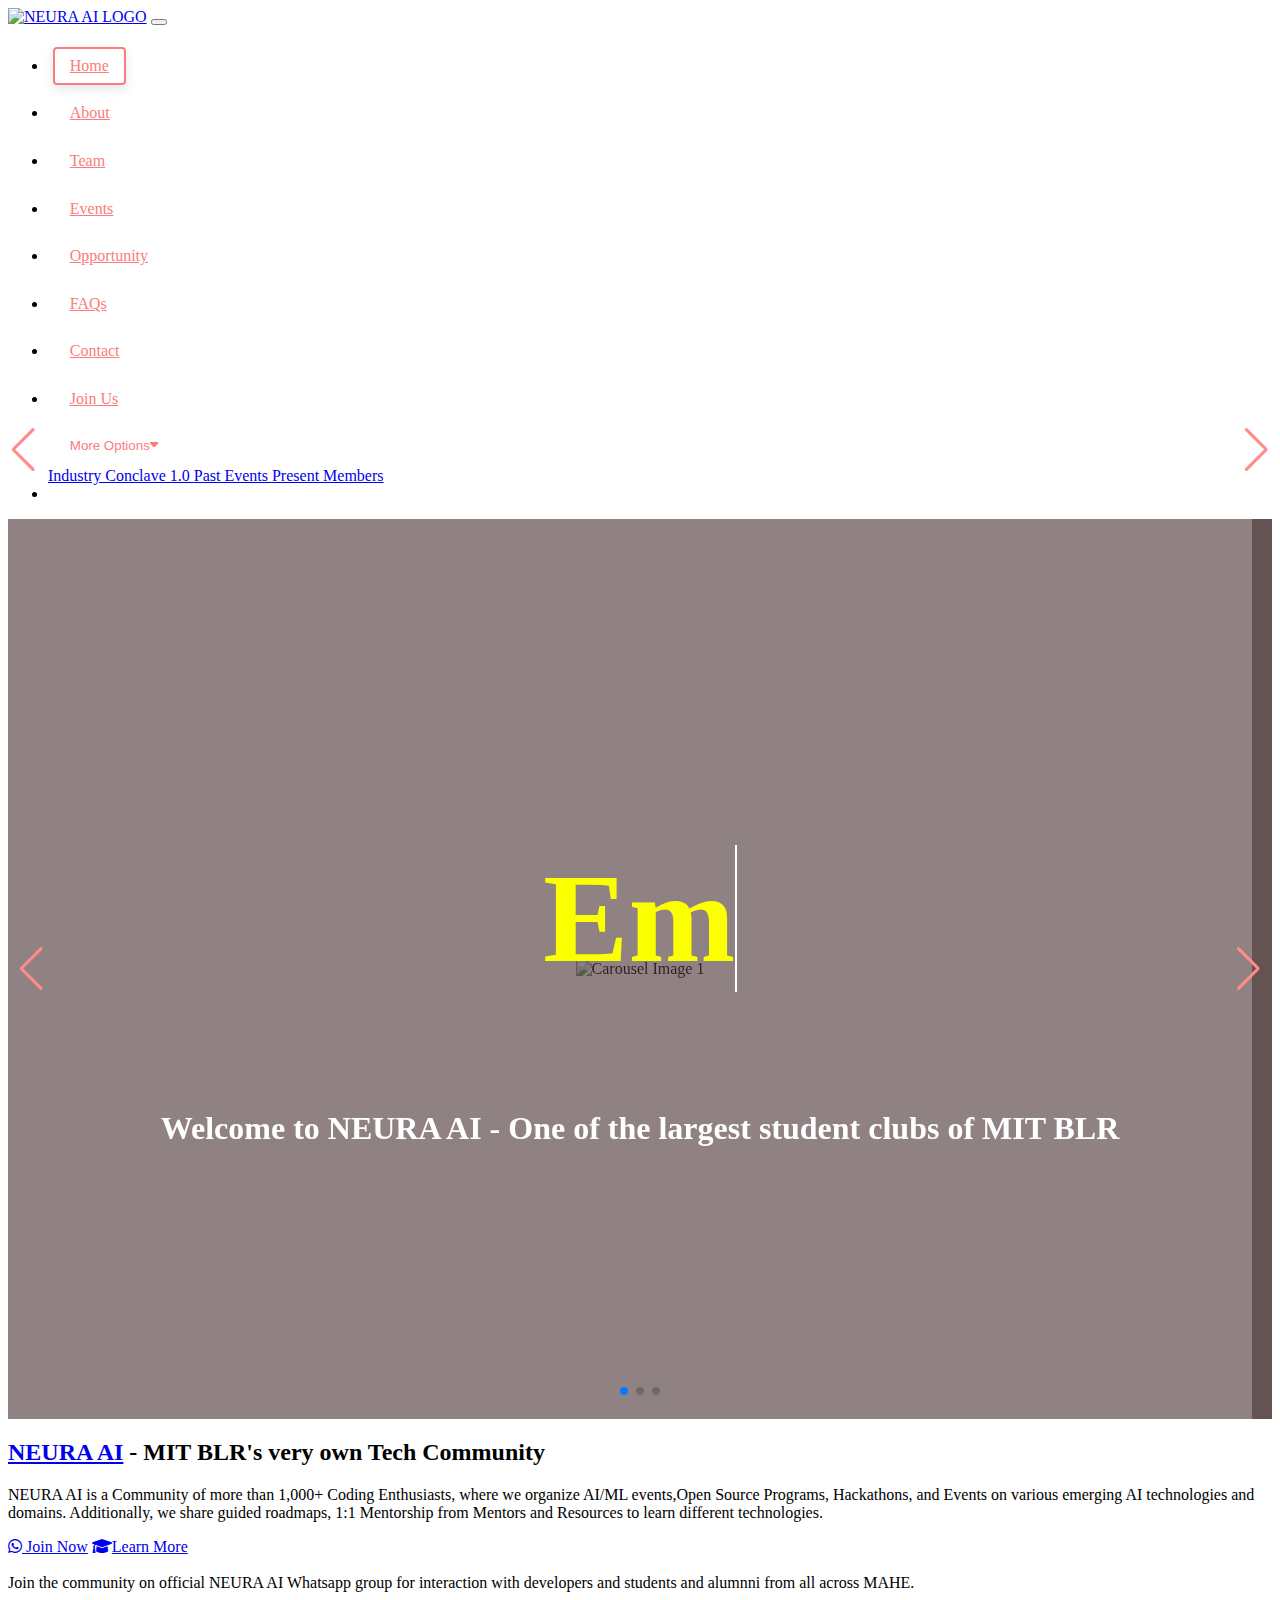
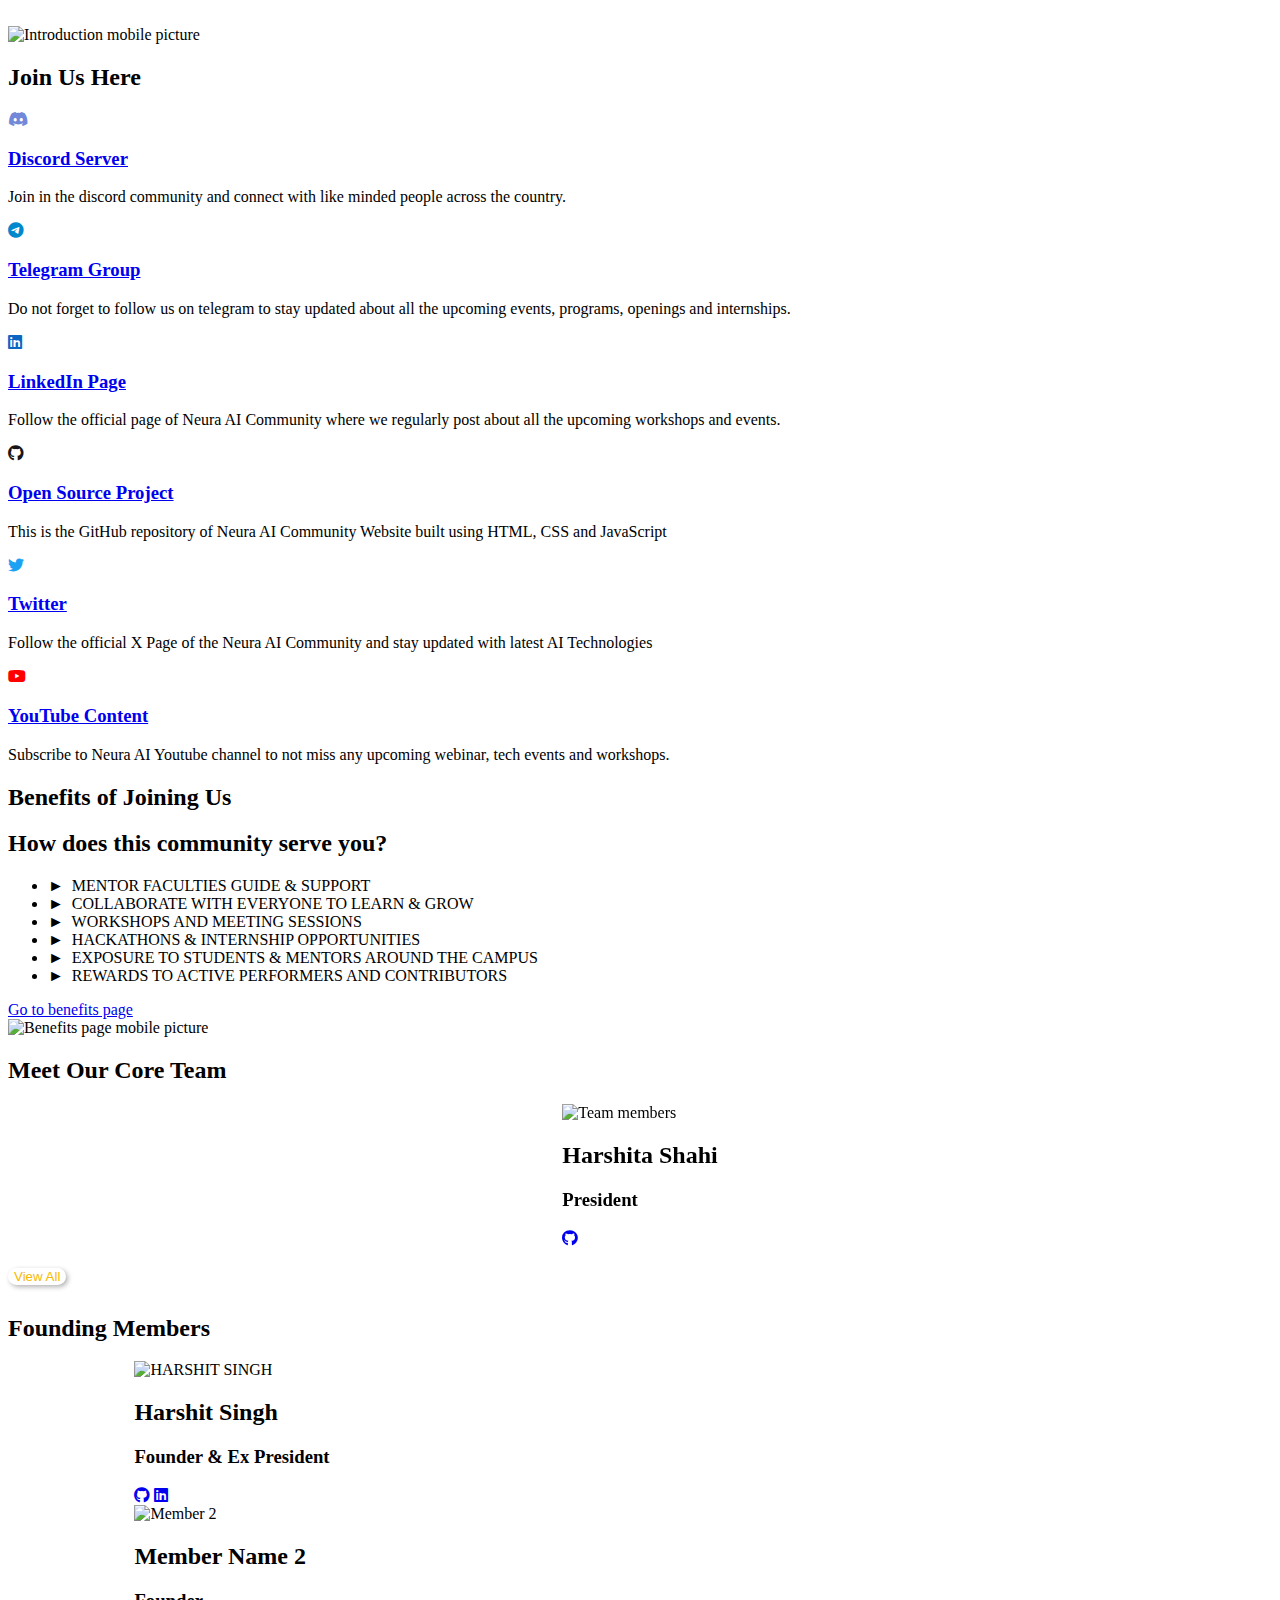
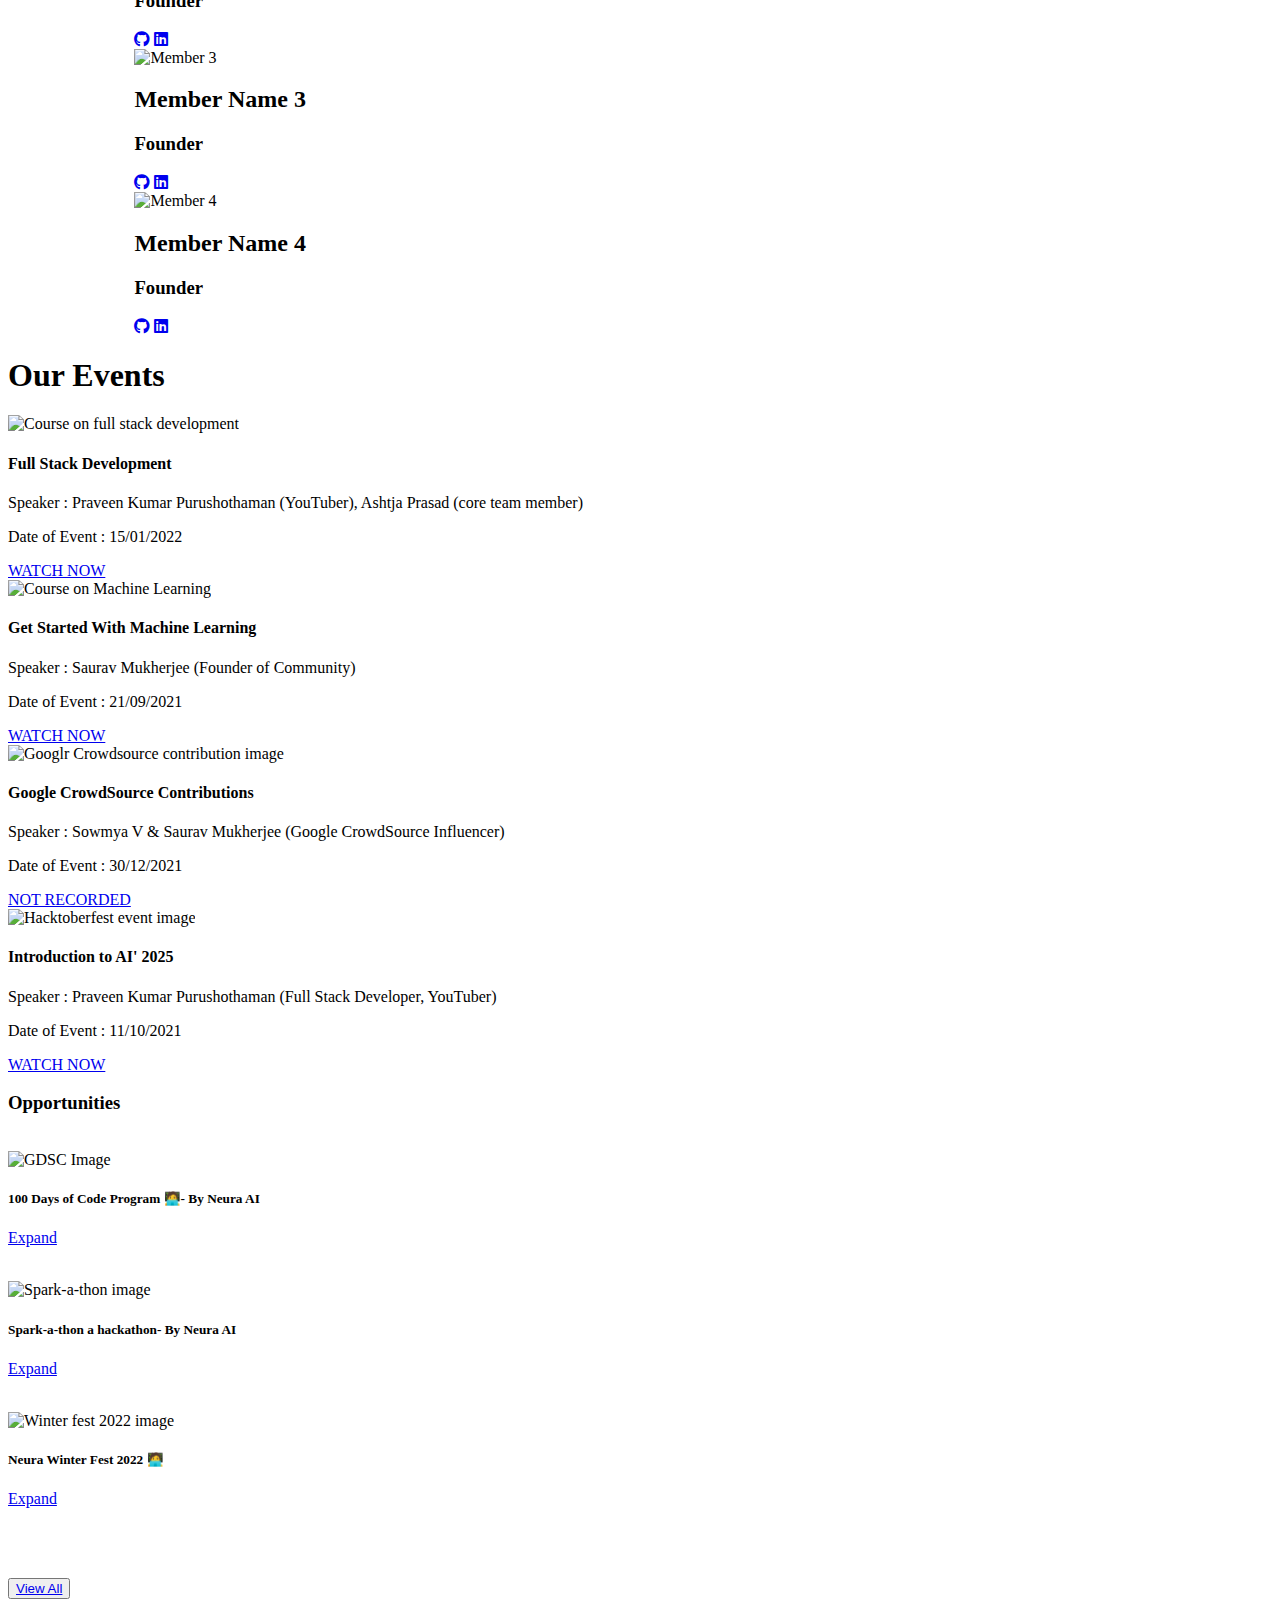
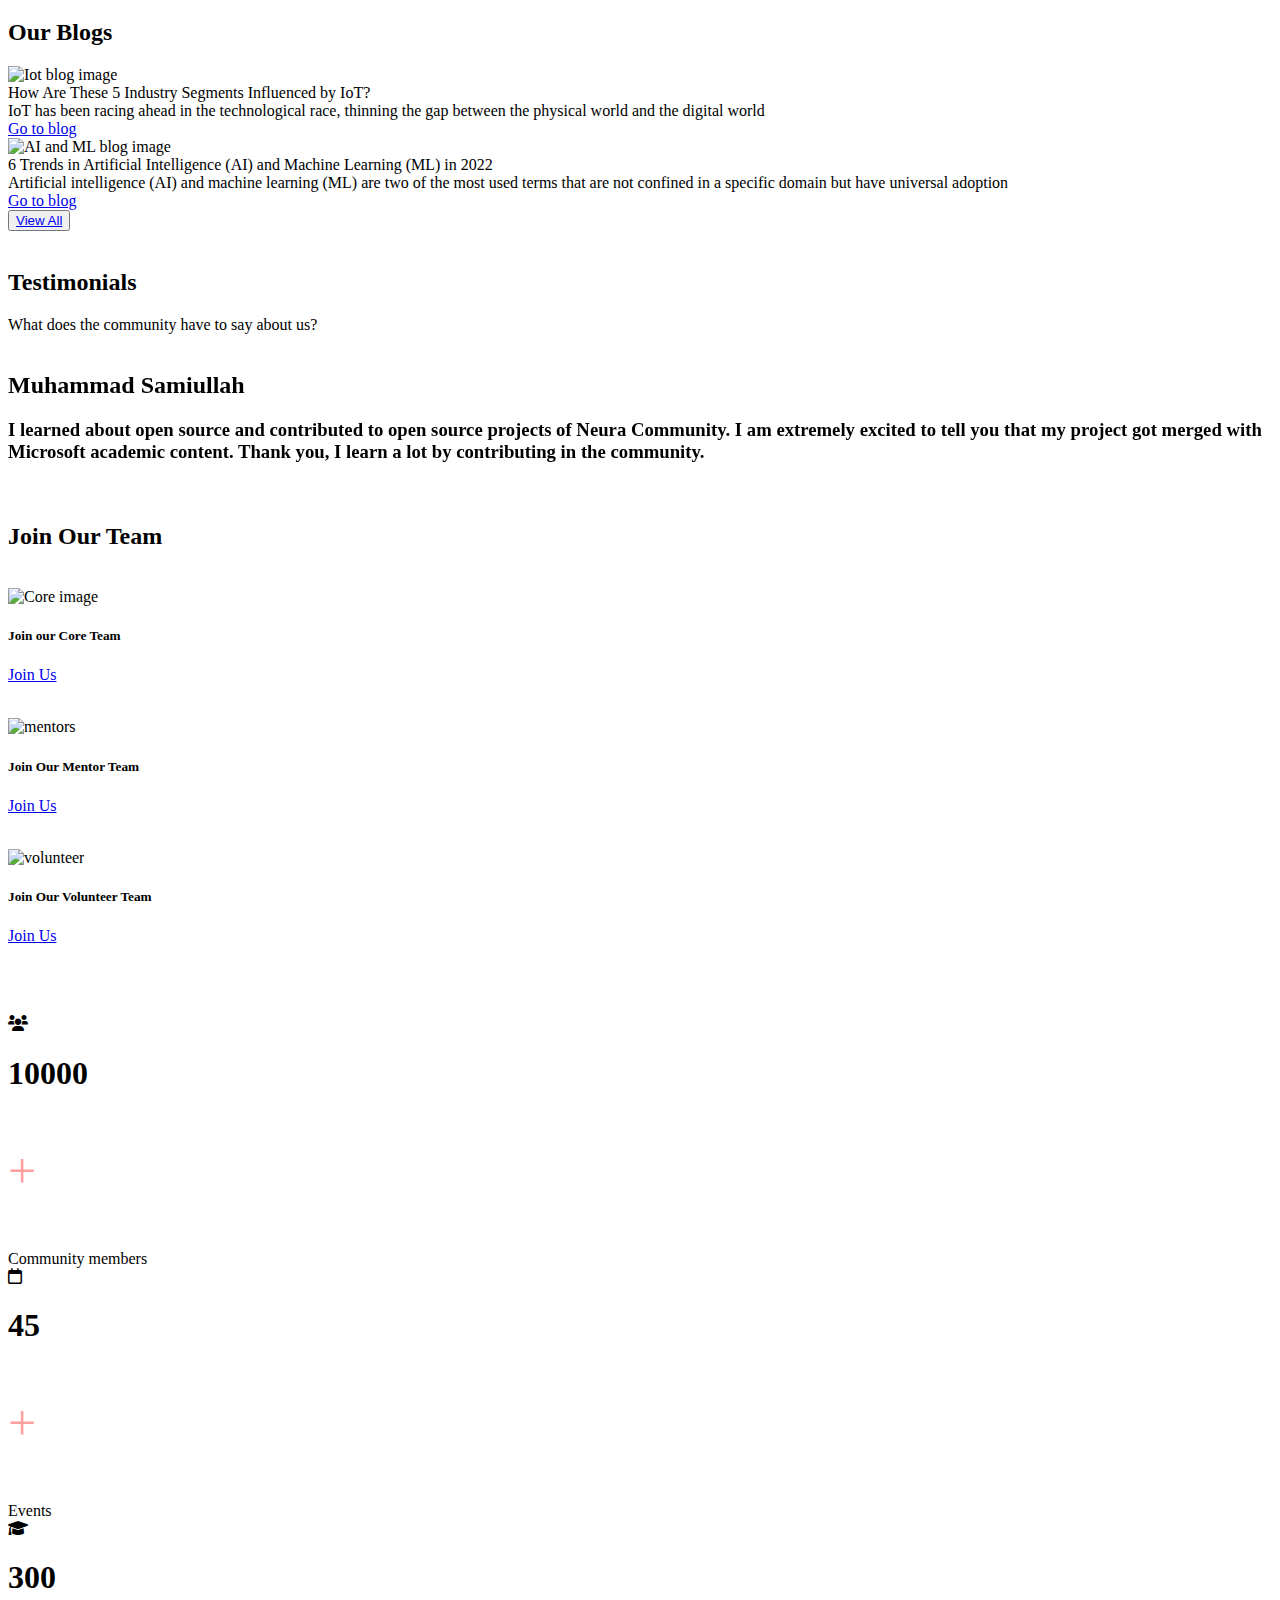
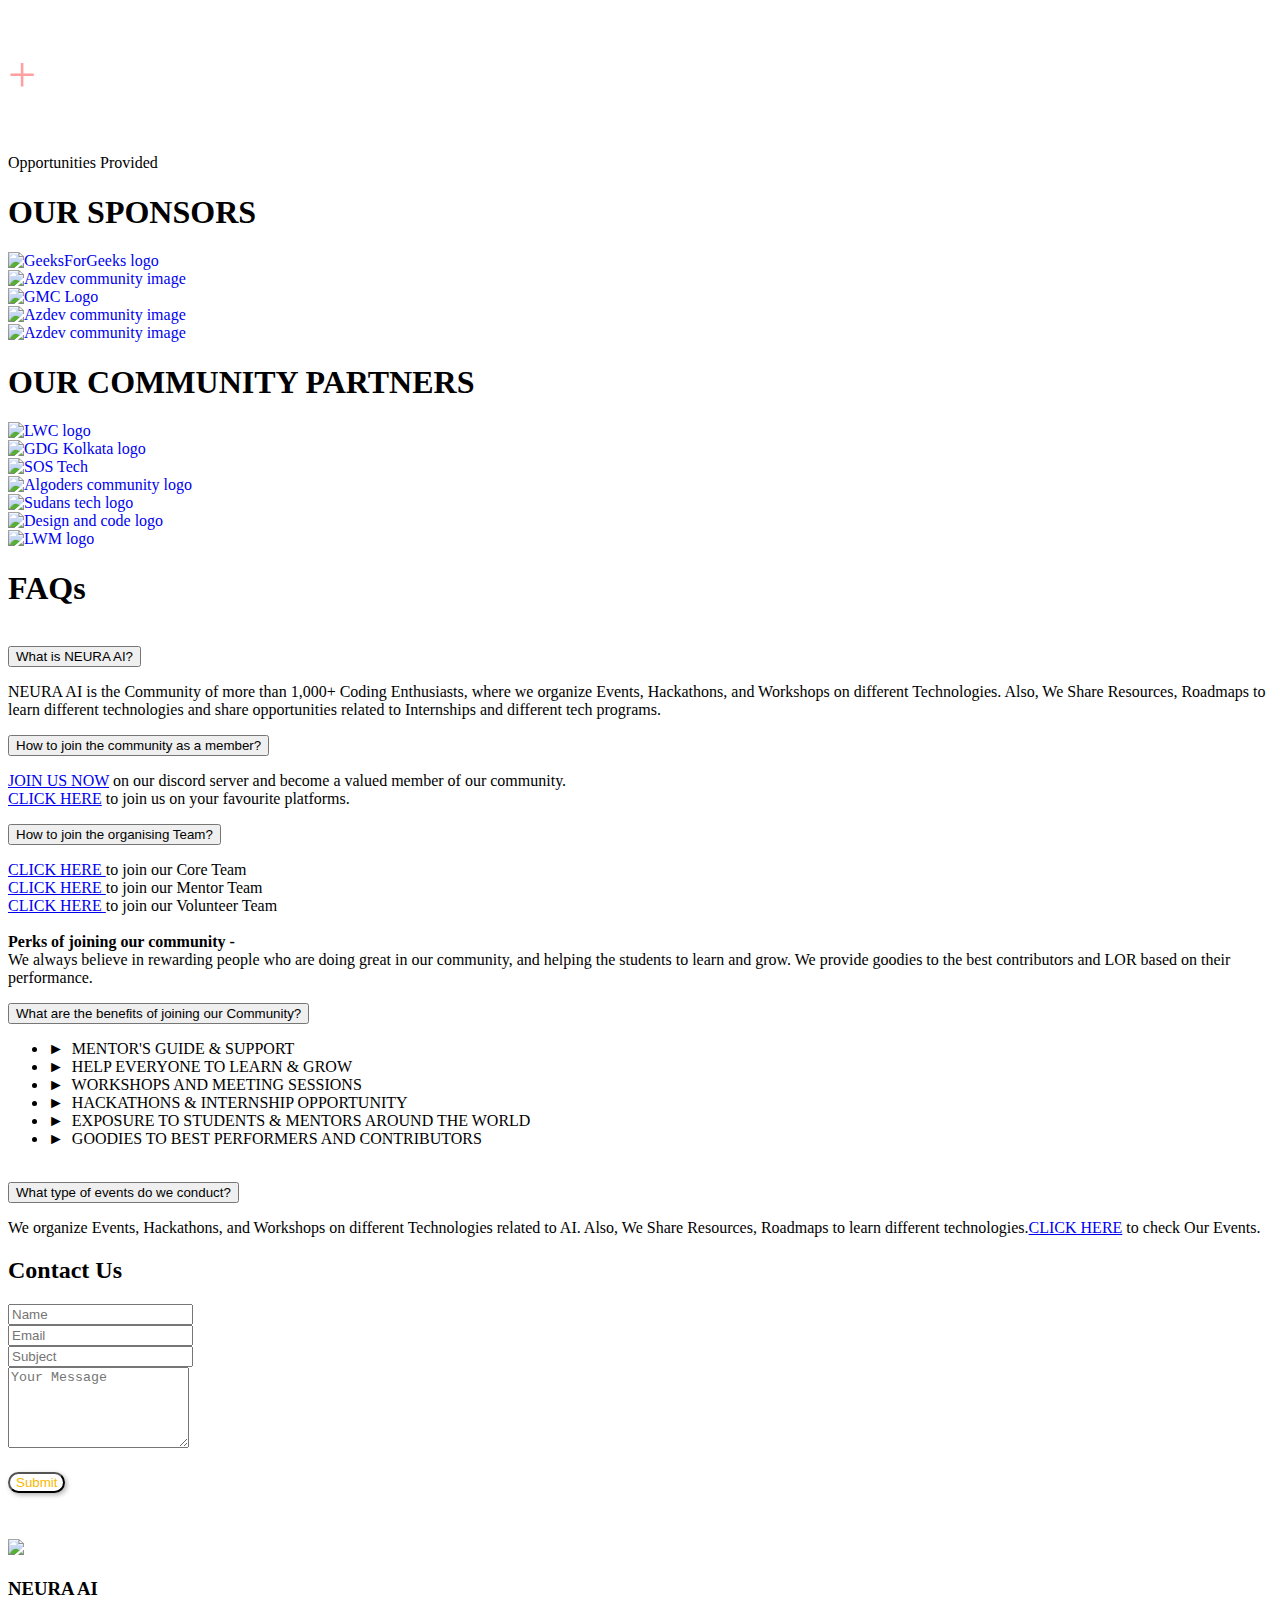
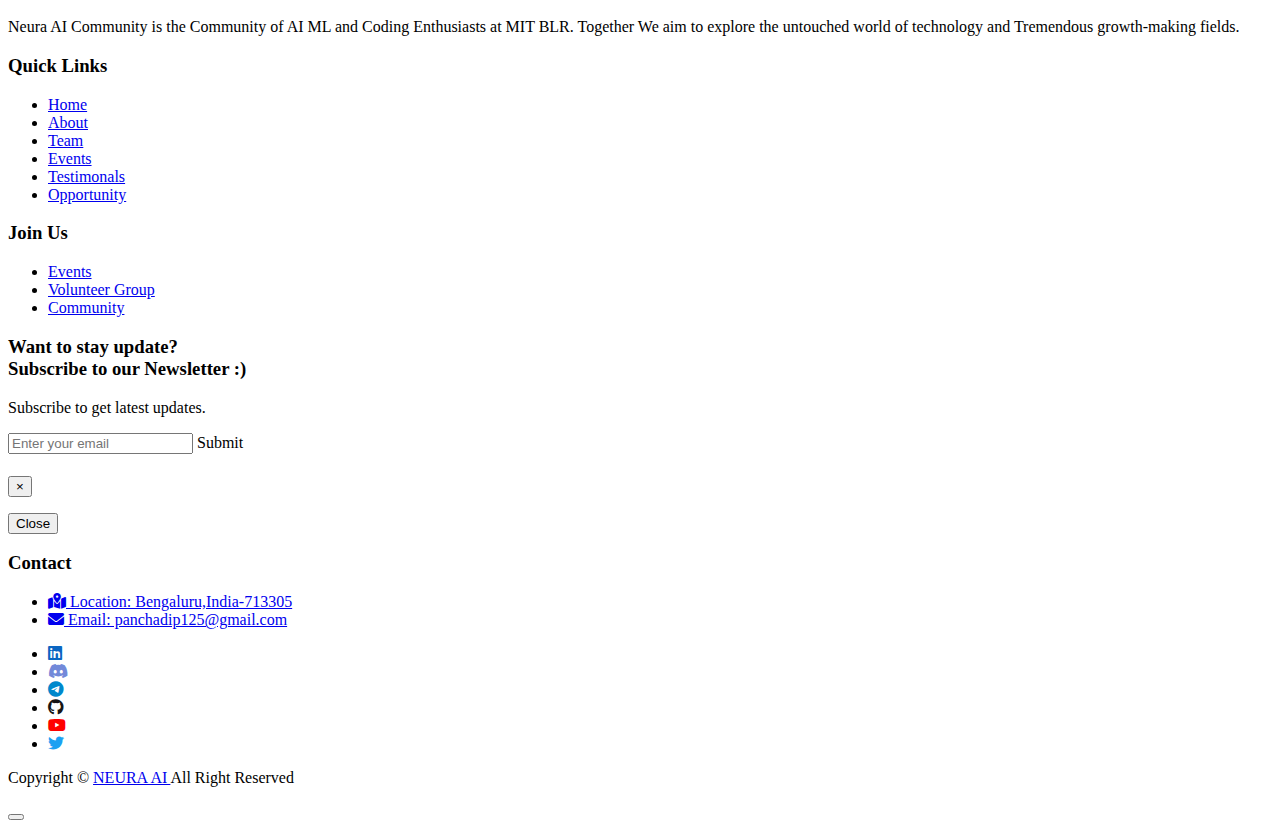
==== index.html @ 2a66fd79 "Added Contact Form" ====
<!DOCTYPE html>
<html lang="en">

<head>

	<!-- Font Awesome -->
	<link href="https://cdnjs.cloudflare.com/ajax/libs/font-awesome/6.0.0/css/all.min.css"
	rel="stylesheet"/>

	<!-- Google Fonts -->
	<link href="https://fonts.googleapis.com/css?family=Roboto:300,400,500,700&display=swap"
	rel="stylesheet"/>

	<!-- MDB -->
	<link href="https://cdnjs.cloudflare.com/ajax/libs/mdb-ui-kit/5.0.0/mdb.min.css"
	rel="stylesheet"/>

	<link rel="stylesheet" href="https://unpkg.com/swiper/swiper-bundle.min.css">
	
	<!-- MDB -->
	<!-- <script	type="text/javascript" 	src="https://cdnjs.cloudflare.com/ajax/libs/mdb-ui-kit/5.0.0/mdb.min.js" ></script> -->
	
	
	<title>NEURA AI - The official AI/ML Club of MIT BLR </title>
	
	<!-- Required meta tags -->
	<meta charset="utf-8">
	<meta name="viewport" content="width=device-width, initial-scale=1, shrink-to-fit=no">
	<meta name="title" content="NEURA AI Community">
    <meta name="description" content="NEURA AI Community is the Community of Coding,AI,ML, Deep Learning, Data Science and Development Enthusiasts .Join Us for Hackathons, Technical Events, Open Source, Internship Opportunities, and various upcoming opportunities to learn different technologies.">
    <meta name="keywords" content="NEURA Community,Hackathons,Technical Events,Open Source,Internship Opportunities  ">
    <meta name="robots" content="index, follow">
    <meta http-equiv="Content-Type" content="text/html; charset=utf-8">
    <meta name="language" content="English">

	<!-- Open Graph / Facebook -->
	<meta property="og:type" content="website">
	<meta property="og:url" content="/">
	<meta property="og:title" content="NEURA AI Community">
	<meta property="og:description" content="NEURA AI Club is the Community of Coding Enthusiasts Join Us for AI/ML Hackathons, Technical Events, Open Source, Internship Opportunities, and various upcoming opportunities to learn different technologies.">
        
	<!-- open graph image for all social media -->
	<meta property="og:image" itemprop="image" content="/">
	<meta property="og:image:width" content="800" />
	<meta property="og:image:height" content="420" />
	<!-- open graph image for all social media -->
	
	<!-- Twitter -->
	<meta property="twitter:card" content="summary_large_image">
	<meta property="twitter:url" content="https://codeincommunity.tech/">
	<meta property="twitter:title" content="CodeIN Community">
	<meta property="twitter:description" content="CodeIN Community is the Community of Coding Enthusiasts Join Us for Hackathons, Technical Events, Open Source, Internship Opportunities, and various upcoming opportunities to learn different technologies.">

	<!-- index style ghcss  -->
	<link rel="stylesheet" href="./CSS/index.css">
	<!-- Bootstrap CSS -->
	<link rel="stylesheet" href="assets/css/bootstrap.min.css">
	<!-- Icon -->
	<link rel="stylesheet" href="https://cdnjs.cloudflare.com/ajax/libs/font-awesome/6.0.0-beta2/css/all.min.css"
		integrity="sha512-YWzhKL2whUzgiheMoBFwW8CKV4qpHQAEuvilg9FAn5VJUDwKZZxkJNuGM4XkWuk94WCrrwslk8yWNGmY1EduTA=="
		crossorigin="anonymous" referrerpolicy="no-referrer" />
	<link rel="stylesheet" href="assets/fonts/line-icons.css">
	<link href="https://fonts.googleapis.com/icon?family=Material+Icons" rel="stylesheet">
	<!-- Owl carousel -->
	<link rel="stylesheet" href="assets/css/owl.carousel.min.css">
	<link rel="stylesheet" href="assets/css/owl.theme.css">

	<!--Swiper JS-->
	<link rel="stylesheet" href="https://unpkg.com/swiper@7/swiper-bundle.min.css" />
	<link rel="stylesheet" href="assets/css/swipper.css">
	<!-- Animate -->
	<link rel="stylesheet" href="assets/css/animate.css">
	<!-- animate-on-scroll -->
	<link href="https://unpkg.com/aos@2.3.1/dist/aos.css" rel="stylesheet">
	<!-- Main Style -->
	<link rel="stylesheet" href="assets/css/blog.css">
	<link rel="stylesheet" href="assets/css/oppurtunity.css">
	<link rel="stylesheet" href="assets/css/main.css">

	<!-- CONTACT-SECTION -->
	<link rel="stylesheet" href="/assets/css/contactSection.css">


	<!-- Responsive Style -->
	<link rel="stylesheet" href="assets/css/responsive.css">
	<link rel="shortcut icon" href="assets\img\NEURA_AI.png" type="image/x-png">

	<!-- darkmode css -->
	<link rel="stylesheet" href="./assets/css/darkmode.css">

	<!-- javascript for the fetching contributors form github api -->
	<script src="./JS/index.js" async defer></script>

	<!-- counter imports -->
	<script src="assets/js/jquery-min.js"></script>
	<script src="https://cdnjs.cloudflare.com/ajax/libs/waypoints/2.0.3/waypoints.min.js"></script>
	<script src="https://bfintal.github.io/Counter-Up/jquery.counterup.min.js"></script>
	<!-- counter imports end-->
	<!-- animate on scroll import -->
	<script src="https://unpkg.com/aos@2.3.1/dist/aos.js"></script>
	<!-- animate on scroll import end -->
	<style>
        .Cbtn {
           
            margin: 20px auto 10px;
        
            background-color: white;
            border-radius: 25px;
            color: #F7B801; /* Initial text color is white */
            transition: all 0.3s ease; /* Smooth transition for hover effects */
			
            text-align: center; /* Center align text */
			box-shadow: 2px 2px 5px rgba(0, 0, 0, 0.3); 
            cursor: pointer; /* Change cursor to pointer */
        }

        .Cbtn:hover {
            background-color:#F7B801;
            color: white; /* Text color changes to yellow on hover */
			border: 4px solid white; 
		
		    
			
        }
    </style>
	<style>
/* Enhanced nav button styles */
.navbar-nav .nav-link {
    border: 2px solid transparent;
    padding: 8px 15px !important;
    margin: 0 5px;
    border-radius: 4px;
    position: relative;
    transition: all 0.3s ease;
    overflow: hidden;
    background: transparent;
}

/* Border animation on hover */
.navbar-nav .nav-link:hover {
    border-color: var(--primary);
    transform: translateY(-2px);
    box-shadow: 0 4px 8px rgba(0,0,0,0.1);
}

/* Shine effect animation */
.navbar-nav .nav-link::before {
    content: '';
    position: absolute;
    top: 0;
    left: -100%;
    width: 100%;
    height: 100%;
    background: linear-gradient(
        120deg,
        transparent,
        rgba(255,255,255,0.3),
        transparent
    );
    transition: 0.5s;
}

.navbar-nav .nav-link:hover::before {
    left: 100%;
}

/* Active state */
.navbar-nav .nav-item.active .nav-link {
    border-color: var(--primary);
    background: rgba(255,255,255,0.1);
    box-shadow: 0 4px 12px rgba(0,0,0,0.1);
}

/* Smooth hover transition */
.navbar-nav .nav-link:hover {
    animation: pulse 1s infinite;
}

@keyframes pulse {
    0% { transform: scale(1); }
    50% { transform: scale(1.05); }
    100% { transform: scale(1); }
}
</style>
</head>

<body>

	<!-- Header Area wrapper Starts -->
	<header id="header-wrap">
		<!-- Navbar Start -->
		<nav class="navbar navbar-expand-md bg-white fixed-top scrolling-navbar">
			<div class="container nav_container">
				<!-- Brand and toggle get grouped for better mobile display -->
				<a href="index.html" class="navbar-brand"> <img src="assets\img\NEURA_AI.png"
						 alt="NEURA AI LOGO"></a>
				<button class="navbar-toggler" type="button" data-toggle="collapse" data-target="#navbarCollapse"
					aria-controls="navbarCollapse" aria-expanded="false" aria-label="Toggle navigation">
					<i class="lni-menu"></i>
				</button>
				<div class="collapse navbar-collapse" id="navbarCollapse">
					<ul class="navbar-nav mr-auto w-100 justify-content-end clearfix">
						<li class="nav-item active">
							<a class="nav-link" href="#hero-area">
								Home
							</a>
						</li>
						<li class="nav-item">
							<a class="nav-link" href="#about">
								About
							</a>
						</li>
						<li class="nav-item">
							<a class="nav-link" href="#testimonials">
								Team
							</a>
						</li>
						<li class="nav-item">
							<a class="nav-link" href="#events">
								Events
							</a>
						</li>
						
						<li class="nav-item">
							<a class="nav-link" href="#opportunity">
								Opportunity
							</a>
						</li>
						<!-- <li class="nav-item">
							<a class="nav-link" href="#blog">
								Blogs
							</a>
						</li> -->
						<!-- <li class="nav-item">
							<a class="nav-link" href="./giveaway.html">
								Projects 
							</a>
						</li> -->
						<li class="nav-item">
							<a class="nav-link" href="#FAQs">
								FAQs
							</a>
						</li>
						<li class="nav-item">
							<a class="nav-link" href="#contact">
								Contact
							</a>
						</li>
						<li class="nav-item">


							<a class="nav-link btn btn-outline-warning rounded px-3" id="joinus" href="https://codeincommunity.tech/#joinushere" style="background-color:none ;">


								Join Us
							</a>
						</li>

						<div class="dropdown nav-item">
							<button class="nav-link btn btn-outline-warning rounded px-3 dropbtn" id="moreDetails">More Options
							  <i class="fa fa-caret-down"></i>
							</button>
							<div class="dropdown-content">
									<a id="hacktoberfest" target="_blank" href="./hacktoberfest2022.html">
										Industry Conclave 1.0
									</a>
									<a id="hacktoberfest" target="_blank" href="./100daysofcode.html">
										Past Events
									</a>
									<a id="hacktoberfest" target="_blank" href="./giveaway.html">
										Present Members
									</a>
							</div>
						  </div>

						  
						<li class="nav-item">

						</li>
					</ul>
				</div>
			</div>
		</nav>
		<!-- Navbar End -->


<!-- Carousel Section -->
<div class="carousel">
	<div class="swiper mySwiper">
	  <div class="swiper-wrapper">
		<div class="swiper-slide">
		  <img src="assets/img/carousel-img-1.jpeg" class="img-fluid" alt="Carousel Image 1">
		  <div class="overlay">
			<h1 class="typewriter">Welcome to NEURA AI</h1>
			<p>Welcome to NEURA AI - One of the largest student clubs of MIT BLR</p>
		  </div>
		</div>
		
		<div class="swiper-slide">
		  <img src="assets/img/carousel-img-1.jpeg" class="img-fluid" alt="Carousel Image 2">
		  <div class="overlay">
			<h1 class="typewriter">Welcome to NEURA AI</h1>
			<p>Where Innovation meets Style and Creativity</p>
		  </div>
		</div>
  
		<div class="swiper-slide">
		  <img src="assets/img/carousel-img-3.JPG" class="img-fluid" alt="Carousel Image 3">
		  <div class="overlay">
			<h1 class="typewriter">Your one-stop destination for tech needs</h1>
			<p>NEURA AI - The habitat of tech wanderers</p>
		  </div>
		</div>
	  </div>
	  <div class="swiper-pagination"></div>
	  <div class="swiper-button-next"></div>
	  <div class="swiper-button-prev"></div>
	</div>
  </div>
  

  <style>
	.carousel {
	  width: 100%;
	  height: 100vh;
	  position: relative;
	  overflow: hidden;
	}
  
	.swiper {
	  width: 100%;
	  height: 100%;
	}
  
	.swiper-slide {
	  display: flex;
	  align-items: center;
	  justify-content: center;
	  background-size: cover;
	  background-position: center;
	  position: relative;
	}
  
	.swiper-slide p{
	  font-size: 2rem;
	  font-weight: bolder;
	}
  
	.overlay {
	  position: absolute;
	  background: rgba(75, 52, 52, 0.615);
	  width: 100%;
	  height: 100%;
	  display: flex;
	  flex-direction: column;
	  align-items: center;
	  justify-content: center;
	  color: white;
	  text-align: center;
	  padding: 20px;
	}
  
	.swiper-pagination {
	  bottom: 20px !important;
	}
  
	.swiper-button-next,
	.swiper-button-prev {
	  color: rgb(255, 139, 139);
	}
  
	.typewriter {
	  font-size: 8rem;
	  font-family:Poppins;
	  font-weight: bolder;
	  color: #fbff00;
	  text-align: center;
	  white-space: nowrap;
	  overflow: hidden;
	  border-right: 2px solid rgb(254, 91, 91);
	  animation: typing 8s steps(40, end), blink 1.75s step-end infinite;
	}
  
	@keyframes typing {
	  from {
		width: 0;
	  }
	  to {
		width: 100%;
	  }
	}
  
	@keyframes blink {
	  from,
	  to {
		border-color: transparent;
	  }
	  50% {
		border-color: white;
	  }
	}
  
	/* Media Query for Tablets (max-width: 768px) */
	@media (max-width: 768px) {
	  .typewriter {
		font-size: 3rem; /* Adjust font size for tablets */
	  }
  
	  .overlay p {
		font-size: 1rem; /* Adjust paragraph font size for tablets */
		padding: 0 10px; /* Add some padding for readability */
	  }
  
	  /* Adjust Image size for tablets */
	  .swiper-slide img {
		width: 100%;
		height: auto; /* Allow the image to scale properly */
		padding: 10px; /* Add padding around the image */
	  }
	}
  
	/* Media Query for Small Screens (max-width: 480px) */
	@media (max-width: 480px) {
	  .typewriter {
		font-size: 2rem; /* Further adjust font size for small screens */
	  }
  
	  .overlay p {
		font-size: 0.8rem; /* Adjust paragraph font size for small screens */
	  }
  
	  .swiper-button-next,
	  .swiper-button-prev {
		font-size: 1.5rem; /* Adjust navigation button size */
	  }
  
	  /* Adjust Image size for small screens */
	  .swiper-slide img {
		width: 100%;
		height: auto; /* Allow the image to scale properly */
		padding: 10px; /* Add padding around the image */
	  }
	}
  
  </style>
  

<script>
  // Initialize Swiper
  document.addEventListener('DOMContentLoaded', function () {
    const swiper = new Swiper('.mySwiper', {
      loop: true,
      pagination: {
        el: '.swiper-pagination',
        clickable: true,
      },
      navigation: {
        nextEl: '.swiper-button-next',
        prevEl: '.swiper-button-prev',
      },
    });

    // Typewriter Effect Functionality
    const typewriterText = ['Empowering Intelligence', 'Innovating the Future', 'NEURA AI'];
    const typewriterElements = document.querySelectorAll('.typewriter'); // All h1 elements with class 'typewriter'
    let typewriterIndex = 0;

    function typeEffect(text, element) {
      let charIndex = 0;
      element.textContent = ''; // Clear previous text

      // Show the typing cursor initially
      element.style.borderRight = '2px solid white';

      const interval = setInterval(() => {
        element.textContent += text.charAt(charIndex);
        charIndex++;

        if (charIndex === text.length) {
          clearInterval(interval); // Stop typing when done

          // Animate cursor opacity to hide
          element.style.opacity = '1';
          const opacityInterval = setInterval(() => {
            let opacity = parseFloat(element.style.opacity);
            opacity -= 0.1;
            element.style.opacity = opacity.toString();
            if (opacity <= 0) {
              clearInterval(opacityInterval);
              setTimeout(() => {
                // After the pause, show the cursor again and move to the next string
                element.style.borderRight = '2px solid white';
                element.style.opacity = '1'; // Reset opacity

                // Move to the next text after the brief pause
                setTimeout(() => {
                  typewriterIndex = (typewriterIndex + 1) % typewriterText.length;
                  typeEffect(typewriterText[typewriterIndex], element);
                }, 500); // Delay before starting the next text
              }, 500); // Delay before starting next text
            }
          }, 100); // Interval for opacity animation
        }
      }, 300); // Slower typing speed
    }

    // Apply the typing effect to all slides
    typewriterElements.forEach((element) => {
      typeEffect(typewriterText[typewriterIndex], element);
    });
  });
</script>




		<!-- Hero Area Start -->
		<div id="hero-area" class="hero-area-bg">
			<div class="container">
				<div class="row">
					<div class="col-lg-7 col-md-12 col-sm-12 col-xs-12">
						<div class="contents">

							<h2><span class="highlight"></span> <a rel="nofollow" href="#">NEURA AI</a> - MIT BLR's very own Tech Community</h2>

							<p>NEURA AI is a Community of more than 1,000+ Coding Enthusiasts,
								where we organize AI/ML events,Open Source Programs, Hackathons, and Events on various emerging AI technologies and domains.
								Additionally, we share guided roadmaps, 1:1 Mentorship from Mentors and Resources to learn different technologies.


							<div class="header-button" data-aos="fade-right" data-aos-duration="2000">

								<a href="https://event-webpage-neura2025.vercel.app/" target="_blank" class="btn btn-common">
									<i class="fa fa-brands fa-whatsapp"></i>
									Join

									Now</i></a>
								<a href="#about" class="btn btn-outline-warning btn-common video-popup">
									<i class=" fa fa-sharp fa-solid fa-graduation-cap"></i>Learn
									More</i></a>
							</div>


							<br>Join the community on official NEURA AI Whatsapp group for interaction with developers and students and alumnni from all across MAHE.


							</p>
							<br>

						</div>
					</div>
					<div class="col-lg-5 col-md-12 col-sm-12 col-xs-12">
						<div class="intro-img">
							<img class="img-fluid" src="assets/img/Marketing-pana.png" alt="Introduction mobile picture">
						</div>
					</div>
				</div>
			</div>
		</div>
		<!-- Hero Area End -->


	</header>
	<!-- Header Area wrapper End -->

	<!-- Services Section Start -->
	<section id="services" class="section-padding">
		<div class="container">
			<div class="section-header text-center" data-aos="fade-up" data-aos-duration="1500">
				<h2 class="section-title wow fadeInDown" data-wow-delay="0.3s">Join Us Here</h2>
				<div class="shape wow fadeInDown" data-wow-delay="0.3s"></div>
			</div>
			<div class="row">
				<!-- Services item -->
				<div class="col-md-6 col-lg-4 col-xs-12" data-aos="fade-up" data-aos-duration="1500" >
					<div class="services-item wow fadeInRight" data-wow-delay="0.3s">
						<div class="icon" >
							<a href="/" target="_blank">
								<i class="fab fa-discord" style="color:#7289d9;" onmouseover="this.style.color='white'" 
								onmouseout="this.style.color='#7289d9'"></i>
						</div>
						<div class="services-content">
							<h3><a href="/">Discord Server</a></h3>
							<p> Join in the discord community and connect with like minded people across the country.
							</p>
							</a>
						</div>
					</div>
				</div>
				<!-- Services item -->
				<div class="col-md-6 col-lg-4 col-xs-12" data-aos="fade-up" data-aos-duration="1500">
					<div class="services-item wow fadeInRight" data-wow-delay="0.6s">
						<div class="icon">
							<a href="/" target="_blank">
								<i class="fab fa-telegram " style="color:#0088cc;"  onmouseover="this.style.color='white'"
								onmouseout="this.style.color='#0088cc'"></i>
						</div>
						<div class="services-content">
							<h3><a href="/">Telegram Group</a></h3>
							<p> Do not forget to follow us on telegram to stay updated about all the upcoming events, programs, openings and internships.
					
							</p>
							</a>
						</div>
					</div>
				</div>
				<!-- Services item -->
				<div class="col-md-6 col-lg-4 col-xs-12" data-aos="fade-up" data-aos-duration="1500">
					<div class="services-item wow fadeInRight" data-wow-delay="0.9s">
						<div class="icon">
							<a href="https://www.linkedin.com/company/neura-ai/posts/?feedView=all" target="_blank">
								<i class="fab fa-linkedin" style="color: #0A66C2;"  onmouseover="this.style.color='white'"
								onmouseout="this.style.color='#0A66C2'"></i>
						</div>
						<div class="services-content">
							<h3><a href="https://www.linkedin.com/company/neura-ai/posts/?feedView=all">LinkedIn Page</a>
							</h3>
							<p> Follow the official page of Neura AI Community where we regularly post about all the upcoming
								workshops and
								events. </p>
							</a>
						</div>
					</div>
				</div>
				<!-- Services item -->
				<div class="col-md-6 col-lg-4 col-xs-12" data-aos="fade-up" data-aos-duration="1500">
					<div class="services-item wow fadeInRight" data-wow-delay="1.2s">
						<div class="icon">
							<a href="https://github.com/Panchadip-128" target="_blank">
								<i class="fab fa-github" style="color:#171515;"  onmouseover="this.style.color='white'"
								onmouseout="this.style.color='#171515'"></i>
						</div>
						<div class="services-content">
							<h3><a href="https://github.com/Panchadip-128">Open Source
									Project</a></h3>
							<p> This is the GitHub repository of Neura AI Community Website built using HTML,
								CSS and
								JavaScript </p>
							</a>
						</div>
					</div>
				</div>
				<!-- Services item -->
				<div class="col-md-6 col-lg-4 col-xs-12" data-aos="fade-up" data-aos-duration="1500">
					<div class="services-item wow fadeInRight" data-wow-delay="1.5s">
						<div class="icon">
							<a href="/" target="_blank">
								<i class="fab fa-twitter" style="color: #1DA1F2";  onmouseover="this.style.color='white'"
								onmouseout="this.style.color='#1DA1F2'"></i>
						</div>
						<div class="services-content">
							<h3><a href="/">Twitter</a></h3>
							<p> Follow the official X Page of the Neura AI Community and stay updated with latest AI Technologies
							</p>
							</a>
						</div>
					</div>
				</div>
				<!-- Services item -->
				<div class="col-md-6 col-lg-4 col-xs-12" data-aos="fade-up" data-aos-duration="1500">
					<div class="services-item wow fadeInRight" data-wow-delay="1.8s">
						<div class="icon">
							<a href="https://www.youtube.com/channel/UCjzAiV0IpFJ45UgnHnc_4ug" target="_blank">
								<i class="fab fa-youtube" style="color:#FF0000;"  onmouseover="this.style.color='white'"
								onmouseout="this.style.color='#FF0000'"></i>
						</div>
						<div class="services-content">
							<h3><a href="https://www.youtube.com/channel/UCjzAiV0IpFJ45UgnHnc_4ug">YouTube Content</a>
							</h3>
							<p> Subscribe to Neura AI Youtube channel to not miss any upcoming webinar, tech events and
								workshops. </p>
							</a>
						</div>
					</div>
				</div>
			</div>
		</div>
	</section>
	<!-- Services Section End -->

	<!-- About Section start -->
	<div id="about" class="about-area section-padding">
		<div class="section-header text-center" data-aos="fade-up" data-aos-duration="1500">
			<h2 class="section-title wow fadeInDown" data-wow-delay="0.3s">Benefits of Joining Us</h2>
			<div class="shape wow fadeInDown" data-wow-delay="0.3s"></div>
		</div>
		<div class="container">
			<div class="row">
				<div class="col-lg-6 col-md-12 col-xs-12 info">
					<div class="about-wrapper wow fadeInLeft" data-wow-delay="0.3s">
						<div>
							<div class="site-heading" data-aos="fade-left" data-aos-duration="1500">
								<h2 class="section-title com">How does this community serve you?</h2>
							</div>
							<div class="content" data-aos="fade-up" data-aos-duration="1500">
								<ul class="section-feature">
									<li>&#x25BA;&nbsp; MENTOR FACULTIES GUIDE & SUPPORT</li>
									<li>&#x25BA;&nbsp; COLLABORATE WITH EVERYONE TO LEARN & GROW</li>
									<li>&#x25BA;&nbsp; WORKSHOPS AND MEETING SESSIONS</li>
									<li>&#x25BA;&nbsp; HACKATHONS & INTERNSHIP OPPORTUNITIES</li>
									<li>&#x25BA;&nbsp; EXPOSURE TO STUDENTS & MENTORS AROUND THE CAMPUS</li>
									<li>&#x25BA;&nbsp; REWARDS TO ACTIVE PERFORMERS AND CONTRIBUTORS</li>
								</ul>

								<a href="./benefit.html" target="_blank" class="btn btn-common mt-3">Go to benefits
									page</a>
							</div>
						</div>
					</div>
				</div>
				<div class="col-lg-6 col-md-12 col-xs-12 wow fadeInRight" data-wow-delay="0.3s">
					<img class="img-fluid" src="assets/img/about/Social biography-amico.png" alt="Benefits page mobile picture">
				</div>
			</div>
		</div>
	</div>
	<!-- About Section End -->

	<!-- Testimonial Section Start -->
	<section id="testimonial" class="testimonial section-padding">

		<div class="section-header text-center" data-aos="fade-up" data-aos-duration="1500">
			<h2 class="h2w section-title wow fadeInDown" data-wow-delay="0.3s">Meet Our Core Team</h2>
			<div class="w shape wow fadeInDown" data-wow-delay="0.3s"></div>
		</div>
		<div class="container" data-aos="fade-up" data-aos-duration="1500">
			<div class="row justify-content-center">
				<div class="col-lg-12 col-md-12 col-sm-12 col-xs-12">
					<div id="testimonials">
						<div id="testimonials-slider">
							<div class="swiper">
								<div class="swiper-wrapper">

									
									<div class="swiper-slide">
										<div class="testimonial-item">
											<div class="img-thumb">
												<img src="./assets/img/team//" alt="Team members">
											</div>
											<div class="info">
												<h2 class="text_dark">Harshita Shahi
												</h2>
												<h3>President
												</h3>
											</div>

											<div class="media-icons">
												<a href="https://github.com/Panquesito7
                        " target="_blank"><i class="fab fa-github"></i></a>

											</div>

										</div>
									</div>


									<div class="swiper-slide">
										<div class="testimonial-item">
											<div class="img-thumb">
												<img src="./assets/img/team//" alt="Team members">
											</div>
											<div class="info">
												<h2 class="text_dark">Purvansh Jamwal</h2>
												<h3> Vice President</h3>
											</div>

											<div class="media-icons">
												<a href="https://github.com/Panchadip-128" target="_blank"><i
														class="fab fa-github"></i></a>
												<a href="https://www.linkedin.com/in/panchadip-bhattacharya-192388228/" target="_blank"><i
														class="fab fa-linkedin"></i></a>
											</div>

										</div>
									</div>

									<div class="swiper-slide">
										<div class="testimonial-item">
											<div class="img-thumb">
												<img src="/" alt="Team members">
											</div>
											<div class="info">
												<h2 class="text_dark">MEMBER NAME</h2>
												<h3>Tech Team
												</h3>
											</div>

											<div class="media-icons">

												<a href="https://github.com/Panchadip-128" target="_blank"><i class="fab fa-github"></i></a>
												<a href="https://www.linkedin.com/in/panchadip-bhattacharya-192388228/" target="_blank"><i class="fab fa-linkedin"></i></a>

											</div>

										</div>
									</div>



									<div class="swiper-slide">
										<div class="testimonial-item">
											<div class="img-thumb">
												<img src="./assets/img/team//" alt="Team members">
											</div>
											<div class="info">
												<h2 class="text_dark">Yasaswini Suryadevara</h2>
												<h3>Executive Secretary
												</h3>
											</div>

											<div class="media-icons">

												<a href="https://github.com/Panchadip-128" target="_blank"><i class="fab fa-github"></i></a>
												<a href="https://www.linkedin.com/in/panchadip-bhattacharya-192388228/" target="_blank"><i class="fab fa-linkedin"></i></a>

											</div>

										</div>
									</div>


									<div class="swiper-slide">
										<div class="testimonial-item">
											<div class="img-thumb">
												<img src="./assets/img/team//" alt="Team members">
											</div>
											<div class="info">
												<h2 class="text_dark">Tridib Jena

												</h2>
												<h3>General Secretary
												</h3>
											</div>

											<div class="media-icons">

												<a href="https://github.com/Panchadip-128" target="_blank"><i class="fab fa-github"></i></a>
												<a href="https://www.linkedin.com/in/panchadip-bhattacharya-192388228/" target="_blank"><i class="fab fa-linkedin"></i></a>
											</div>

										</div>
									</div>

									

									<div class="swiper-slide">
										<div class="testimonial-item">
											<div class="img-thumb">
												<img src="./assets/img/team//" alt="Team members">
											</div>
											<div class="info">
												<h2 class="text_dark">Adi Dubey</h2>
												<h3>Marketing Team
												</h3>
											</div>

											<div class="media-icons">

												<a href="https://github.com/Panchadip-128" target="_blank"><i class="fab fa-github"></i></a>
												<a href="https://www.linkedin.com/in/panchadip-bhattacharya-192388228/" target="_blank"><i class="fab fa-linkedin"></i></a>

											</div>

										</div>
									</div>



									<div class="swiper-slide">
										<div class="testimonial-item">
											<div class="img-thumb">
												<img src="./assets/img/team//" alt="Team members">
											</div>
											<div class="info">
												<h2 class="text_dark">Panchadip Bhattacharjee</h2>
												<h3>Tech Lead
												</h3>
											</div>

											<div class="media-icons">
												<a href="https://github.com/Panchadip-128" target="_blank"><i class="fab fa-github"></i></a>
												<a href="https://www.linkedin.com/in/panchadip-bhattacharya-192388228/" target="_blank"><i class="fab fa-linkedin"></i></a>

											</div>

										</div>
									</div>



									<div class="swiper-slide">
										<div class="testimonial-item">
											<div class="img-thumb">
												<img src="/" alt="Team members">
											</div>
											<div class="info">
												<h2 class="text_dark">MEMBER NAME</h2>
												<h3>Doubt Solver
												</h3>
											</div>

											<div class="media-icons">

												<a href="https://www.linkedin.com/in/riya-jaiswal-2060771b1" target="_blank"><i class="fab fa-linkedin"></i></a>

											</div>
										</div>
									</div>
									


									
									<div class="swiper-slide">
										<div class="testimonial-item">
											<div class="img-thumb">
												<img src="/" alt="Team members">
											</div>
											<div class="info">
												<h2 class="text_dark">Divyansh Pratap Singh </h2>
												<h3>Tech Team
												</h3>
											</div>

											<div class="media-icons">

												<a href="/" target="_blank"><i class="fab fa-linkedin"></i></a>

											</div>
										</div>
									</div>

									
									<div class="swiper-slide">
										<div class="testimonial-item">
											<div class="img-thumb">
												<img src="/" alt="Team members">
											</div>
											<div class="info">
												<h2 class="text_dark">MEMBER NAME</h2>
												<h3>Tech Team
												</h3>
											</div>

											<div class="media-icons">
												<a href="/" target="_blank"><i class="fab fa-linkedin"></i></a>

											</div>
										</div>
									</div>


									<div class="swiper-slide">
										<div class="testimonial-item">
											<div class="img-thumb">
												<img src="/" alt="Team members">
											</div>
											<div class="info">
												<h2 class="text_dark">MEMBER NAME</h2>
												<h3>TEAM MEMBER
												</h3>
											</div>

											<div class="media-icons">

												<a href="/" target="_blank"><i class="fab fa-linkedin"></i></a>

											</div>
										</div>
									</div>


									<div class="swiper-slide">
										<div class="testimonial-item">
											<div class="img-thumb">
												<img src="/" alt="Team members">
											</div>
											<div class="info">
												<h2 class="text_dark">MEMBER NAME</h2>
												<h3> Management Working Committee
												</h3>
											</div>

											<div class="media-icons">

												<a href="/" target="_blank"><i class="fab fa-linkedin"></i></a>

											</div>
										</div>
									</div>


									<div class="swiper-slide">
										<div class="testimonial-item">
											<div class="img-thumb">
												<img src="/" alt="Team members">
											</div>
											<div class="info">
												<h2 class="text_dark">MEMBER NAME</h2>
												<h3>Event Management 
												</h3>
											</div>

											<div class="media-icons">

												<a href="/" target="_blank"><i class="fab fa-linkedin"></i></a>

											</div>
										</div>
									</div>


									<div class="swiper-slide">
										<div class="testimonial-item">
											<div class="img-thumb">
												<img src="/" alt="Team members">
											</div>
											<div class="info">
												<h2 class="text_dark">MEMBER NAME</h2>
												<h3>Tech Team 
												</h3>
											</div>

											<div class="media-icons">

												<a href="/" target="_blank"><i class="fab fa-linkedin"></i></a>

											</div>
										</div>
									</div>


									<div class="swiper-slide">
										<div class="testimonial-item">
											<div class="img-thumb">
												<img src="/" alt="Team members">
											</div>
											<div class="info">
												<h2 class="text_dark">MEMBER NAME</h2>
												<h3>PR and Outreach Manager 
												</h3>
											</div>

											<div class="media-icons">

												<a href="/" target="_blank"><i class="fab fa-linkedin"></i></a>

											</div>
										</div>
									</div>


									<div class="swiper-slide">
										<div class="testimonial-item">
											<div class="img-thumb">
												<img src="/" alt="Team members">
											</div>
											<div class="info">
												<h2 class="text_dark">MEMBER NAME</h2>
												<h3>Graphic Designer
												</h3>
											</div>

											<div class="media-icons">

												<a href="/" target="_blank"><i class="fab fa-linkedin"></i></a>

											</div>
										</div>
									</div>

									<div class="swiper-slide">
										<div class="testimonial-item">
											<div class="img-thumb">
												<img src="/" alt="Team members">
											</div>
											<div class="info">
												<h2 class="text_dark"></h2>
												<h3>Graphic Team
												</h3>
											</div>

											<div class="media-icons">

												<a href="" target="_blank"><i class="fab fa-linkedin"></i></a>

											</div>
										</div>
									</div>



									<div class="swiper-slide">
										<div class="testimonial-item">
											<div class="img-thumb">
												<img src="/" alt="Team members">
											</div>
											<div class="info">
												<h2 class="text_dark">MEMBER NAME </h2>
												<h3>Community Manager 
												</h3>
											</div>

											<div class="media-icons">

												<a href="/" target="_blank"><i class="fab fa-linkedin"></i></a>

											</div>
										</div>
									</div>


									<div class="swiper-slide">
										<div class="testimonial-item">
											<div class="img-thumb">
												<img src="/" alt="Team members">
											</div>
											<div class="info">
												<h2 class="text_dark">MEMBER NAME</h2>
												<h3>Graphic Team 
												</h3>
											</div>

											<div class="media-icons">

												<a href="/" target="_blank"><i class="fab fa-linkedin"></i></a>

											</div>
										</div>
									</div>


									<div class="swiper-slide">
										<div class="testimonial-item">
											<div class="img-thumb">
												<img src="/" alt="Team members">
											</div>
											<div class="info">
												<h2 class="text_dark">MEMBER NAME </h2>
												<h3>Tech Team 
												</h3>
											</div>

											<div class="media-icons">

												<a href="https://www.linkedin.com/in/ain-248202192/" target="_blank"><i class="fab fa-linkedin"></i></a>

											</div>
										</div>
									</div>



									<div class="swiper-slide">
										<div class="testimonial-item">
											<div class="img-thumb">
												<img src="/" alt="Team members">
											</div>
											<div class="info">
												<h2 class="text_dark">MEMBER NAME</h2>
												<h3>Tech Team
												</h3>
											</div>

											<div class="media-icons">

												<a href="https://www.linkedin.com/in/the" target="_blank"><i class="fab fa-linkedin"></i></a>

											</div>
										</div>
									</div>



									<div class="swiper-slide">
										<div class="testimonial-item">
											<div class="img-thumb">
												<img src="/" alt="Team members">
											</div>
											<div class="info">
												<h2 class="text_dark">Bhavik Kothari</h2>
												<h3>Tech Team
												</h3>
											</div>

											<div class="media-icons">

												<a href="https://www.linkedin.com/in/Bhattacharjee" target="_blank"><i class="fab fa-linkedin"></i></a>

											</div>
										</div>
									</div>



									<div class="swiper-slide">
										<div class="testimonial-item">
											<div class="img-thumb">
												<img src="./assets/img/team/" alt="Team members">
											</div>
											<div class="info">
												<h2 class="text_dark">MEMBER NAME</h2>
												<h3>Content Creation Team
												</h3>
											</div>

											<div class="media-icons">

												<a href="https://www.linkedin.com/in/mananjainig" target="_blank"><i class="fab fa-linkedin"></i></a>

											</div>
										</div>
									</div>


									<div class="swiper-slide">
										<div class="testimonial-item">
											<div class="img-thumb">
												<img src="./assets/img/team/.jpg" alt="Team members">
											</div>
											<div class="info">
												<h2 class="text_dark">MEMBER NAME</h2>
												<h3>Event Management Team
												</h3>
											</div>

											<div class="media-icons">
												<a href="https://www.linkedin.com/in/" target="_blank"><i class="fab fa-linkedin"></i></a>

											</div>
										</div>
									</div>



									<div class="swiper-slide">
										<div class="testimonial-item">
											<div class="img-thumb">
												<img src="./assets/img/team/" alt="Team members">
											</div>
											<div class="info">
												<h2 class="text_dark">MEMBER NAME</h2>
												<h3>Commuinty Manager
												</h3>
											</div>

											<div class="media-icons">

												<a href="https://www.linkedin.com/in/" target="_blank"><i class="fab fa-linkedin"></i></a>

											</div>
										</div>
									</div>



									<div class="swiper-slide">
										<div class="testimonial-item">
											<div class="img-thumb">
												<img src="./assets/img/team/" alt="Team members">
											</div>
											<div class="info">
												<h2 class="text_dark">MEMBER NAME</h2>
												<h3>Social Media Team
												</h3>
											</div>

											<div class="media-icons">

												<a href="https://www.linkedin.com/in/" target="_blank"><i class="fab fa-linkedin"></i></a>

											</div>
										</div>
									</div>




									<div class="swiper-slide">
										<div class="testimonial-item">
											<div class="img-thumb">
												<img src="./assets/img/team/" alt="Team members">
											</div>
											<div class="info">
												<h2 class="text_dark">MEMBER NAME</h2>
												<h3>Tech Team
												</h3>
											</div>

											<div class="media-icons">

												<a href="https://www.linkedin.com/in/" target="_blank"><i class="fab fa-linkedin"></i></a>

											</div>
										</div>
									</div>



									<div class="swiper-slide">
										<div class="testimonial-item">
											<div class="img-thumb">
												<img src="./assets/img/team/pfp" alt="Team members">
											</div>
											<div class="info">
												<h2 class="text_dark">MEMBER NAME</h2>
												<h3>MEMBER TEAM MEDIA
												</h3>
											</div>

											<div class="media-icons">

												<a href="https://www.linkedin.com/in/" target="_blank"><i class="fab fa-linkedin"></i></a>
											</div>
										</div>
									</div>



									<div class="swiper-slide">
										<div class="testimonial-item">
											<div class="img-thumb">
												<img src="./assets/img/team/" alt="Team members">
											</div>
											<div class="info">
												<h2 class="text_dark">MEMBER NAME</h2>
												<h3>Pr And Outreach Manager
												</h3>
											</div>

											<div class="media-icons">

												<a href="https://linkedin.com/in/divjot-aroraa" target="_blank"><i class="fab fa-linkedin"></i></a>
											</div>
										</div>
									</div>



									<div class="swiper-slide">
										<div class="testimonial-item">
											<div class="img-thumb">
												<img src="./assets/img/team/" alt="Team members">
											</div>
											<div class="info">
												<h2 class="text_dark">MEMBER NAME</h2>
												<h3>Content Team
												</h3>
											</div>

											<div class="media-icons">

												<a href="https://www.linkedin.com/in/" target="_blank"><i class="fab fa-linkedin"></i></a>
											</div>
										</div>
									</div>


									<div class="swiper-slide">
										<div class="testimonial-item">
											<div class="img-thumb">
												<img src="./assets/img/team/" alt="Team members">
											</div>
											<div class="info">
												<h2 class="text_dark">MEMBER NAME</h2>
												<h3>Event Management Team
												</h3>
											</div>

											<div class="media-icons">

												<a href="https://www.linkedin.com/in/" target="_blank"><i class="fab fa-linkedin"></i></a>
											</div>
										</div>
									</div>


									<div class="swiper-slide">
										<div class="testimonial-item">
											<div class="img-thumb">
												<img src="./assets/img/team/" alt="Team members">
											</div>
											<div class="info">
												<h2 class="text_dark">MEMBER NAME</h2>
												<h3>Content Team
												</h3>
											</div>

											<div class="media-icons">

												<a href="https://www.linkedin.com/in/" target="_blank"><i class="fab fa-linkedin"></i></a>
											</div>
										</div>
									</div>



									<div class="swiper-slide">
										<div class="testimonial-item">
											<div class="img-thumb">
												<img src="./assets/img/team/" alt="Team members">
											</div>
											<div class="info">
												<h2 class="text_dark">MEMBER NAME</h2>
												<h3>PR and Outreach Team
												</h3>
											</div>
											<div class="media-icons">

												<a href="https://www.linkedin.com/in/" target="_blank"><i class="fab fa-linkedin"></i></a>
											</div>
										</div>
									</div>


									<div class="swiper-slide">
										<div class="testimonial-item">
											<div class="img-thumb">
												<img src="./assets/img/team" alt="Team members">
											</div>
											<div class="info">
												<h2 class="text_dark">MEMBER NAME</h2>
												<h3>Content Team
												</h3>
											</div>
											<div class="media-icons">
												<a href="http://www.linkedin.com/in/" target="_blank"><i class="fab fa-linkedin"></i></a>
											</div>
										</div>
									</div>


									<div class="swiper-slide">
										<div class="testimonial-item">
											<div class="img-thumb">
												<img src="./assets/img/team/" alt="Team members">
											</div>
											<div class="info">
												<h2 class="text_dark">MEMBER NAME</h2>
												<h3>PR and Outreach Team
												</h3>
											</div>
											<div class="media-icons">
												<a href="https://www.linkedin.com/in//" target="_blank"><i class="fab fa-linkedin"></i></a>
											</div>
										</div>
									</div>


									<div class="swiper-slide">
										<div class="testimonial-item">
											<div class="img-thumb">
												<img src="./assets/img/team/" alt="Team members">
											</div>
											<div class="info">
												<h2 class="text_dark">Akshat Pattiwar</h2>
												<h3>Content Creation Team
												</h3>
											</div>
											<div class="media-icons">
												<a href="https://www.linkedin.com/in/" target="_blank"><i class="fab fa-linkedin"></i></a>
											</div>
										</div>
									</div>



									<div class="swiper-slide">
										<div class="testimonial-item">
											<div class="img-thumb">
												<img src="./assets/img/team/" alt="Team members">
											</div>
											<div class="info">
												<h2 class="text_dark"></h2>
												<h3>Content Tech Team 
												</h3>
											</div>
											<div class="media-icons">
												
												<a href="https://www.linkedin.com/in/" target="_blank"><i class="fab fa-linkedin"></i></a>
											</div>
										</div>
									</div>


									<div class="swiper-slide">
										<div class="testimonial-item">
											<div class="img-thumb">
												<img src="./assets/img/team/" alt="Team members">
											</div>
											<div class="info">
												<h2 class="text_dark">MEMBER NAME</h2>
												<h3>Tech Team 
												</h3>
											</div>
											<div class="media-icons">
												
												<a href="https://www.linkedin.com/in/" target="_blank"><i class="fab fa-linkedin"></i></a>
											</div>
										</div>
									</div>



									<div class="swiper-slide">
										<div class="testimonial-item">
											<div class="img-thumb">
												<img src="./assets/img/team/" alt="Team members">
											</div>
											<div class="info">
												<h2 class="text_dark">MEMBER NAME</h2>
												<h3>Management Team 
												</h3>
											</div>
											<div class="media-icons">
												
												<a href="https://www.linkedin.com/in/" target="_blank"><i class="fab fa-linkedin"></i></a>
											</div>
										</div>
									</div>




									<div class="swiper-slide">
										<div class="testimonial-item">
											<div class="img-thumb">
												<img src="./assets/img/team/" alt="Team members">
											</div>
											<div class="info">
												<h2 class="text_dark">MEMBER NAME</h2>
												<h3>Content Team 
												</h3>
											</div>
											<div class="media-icons">
												<a href="https://www.linkedin.com/" target="_blank"><i class="fab fa-linkedin"></i></a>
											</div>
										</div>
									</div>



									<div class="swiper-slide">
										<div class="testimonial-item">
											<div class="img-thumb">
												<img src="./assets/img/team/2_20220716_205938_0001 -" alt="Team members">
											</div>
											<div class="info">
												<h2 class="text_dark">MEMBER NAME </h2>
												<h3>Graphic Team 
												</h3>
											</div>
											<div class="media-icons">
												<a href="https://linkedin.com/in/" target="_blank"><i class="fab fa-linkedin"></i></a>
											</div>
										</div>
									</div>


									<div class="swiper-slide">
										<div class="testimonial-item">
											<div class="img-thumb">
												<img src="./assets/img/team/" alt="Team members">
											</div>
											<div class="info">
												<h2 class="text_dark">MEMBER NAME</h2>
												<h3>Video and Content Team 
												</h3>
											</div>
											<div class="media-icons">
												<a href="http://www.linkedin.com/" target="_blank"><i class="fab fa-linkedin"></i></a>
											</div>
										</div>
									</div>


									<div class="swiper-slide">
										<div class="testimonial-item">
											<div class="img-thumb">
												<img src="./assets/img/team/" alt="Team members">
											</div>
											<div class="info">
												<h2 class="text_dark">MEMBER NAME</h2>
												<h3>Content Creation Team 
												</h3>
											</div>
											<div class="media-icons">
												<a href="https://www.linkedin.com/in/" target="_blank"><i class="fab fa-linkedin"></i></a>
											</div>
										</div>
									</div>


									<div class="swiper-slide">
										<div class="testimonial-item">
											<div class="img-thumb">
												<img src="./assets/img/team/" alt="Team members">
											</div>
											<div class="info">
												<h2 class="text_dark">MEMBER NAME</h2>
												<h3>Tech Team 
												</h3>
											</div>
											<div class="media-icons">
												
												<a href="https://www.linkedin.com/in/1" target="_blank"><i class="fab fa-linkedin"></i></a>
											</div>
										</div>
									</div>



								</div>
							</div>
						</div>
					</div>
				</div>
				<div class="swiper-button-next"></div>
				<div class="swiper-button-prev"></div>
				<button class="Cbtn text_dark" style="margin:20px auto 10px;border:none;" onClick="parent.location='teamMembers.html'">View All</button>


			</div>
		</div>


	</section>
<!-------------Founder Team------------->
<section id="testimonial" class="testimonial-community section-padding">
	<div class="section-header text-center" data-aos="fade-up" data-aos-duration="1500">
		<h2 class="section-title wow fadeInDown text_dark" data-wow-delay="0.3s">Founding Members</h2>
		<div class="shape-testimonial wow fadeInDown" data-wow-delay="0.3s"></div>
	</div>

	<div class="container-fluid" data-aos="fade-up" data-aos-duration="1500">
		<div class="row row-founders" style="width:80%; margin:0 auto;">
			<!-- Founding Member 1 -->
			<div class="testimonial-item founder-item col-lg-3 col-md-4 col-sm-12">
				<div class="img-thumb">
					<img src="./assets/img/team/" alt="HARSHIT SINGH">
				</div>
				<div class="info">
					<h2 class="text_dark">Harshit Singh</h2>
					<h3>Founder & Ex President</h3>
				</div>
				<div class="media-icons">
					<a href="https://github.com/" target="_blank"><i class="fab fa-github"></i></a>
					<a href="https://www.linkedin.com/in/" target="_blank"><i class="fab fa-linkedin"></i></a>
				</div>
			</div>

			<!-- Founding Member 2 -->
			<div class="testimonial-item founder-item col-lg-3 col-md-4 col-sm-12">
				<div class="img-thumb">
					<img src="./assets/img/team/member2.jpg" alt="Member 2">
				</div>
				<div class="info">
					<h2 class="text_dark">Member Name 2</h2>
					<h3>Founder</h3>
				</div>
				<div class="media-icons">
					<a href="https://github.com/" target="_blank"><i class="fab fa-github"></i></a>
					<a href="https://www.linkedin.com/in/" target="_blank"><i class="fab fa-linkedin"></i></a>
				</div>
			</div>

			<!-- Founding Member 3 -->
			<div class="testimonial-item founder-item col-lg-3 col-md-4 col-sm-12">
				<div class="img-thumb">
					<img src="./assets/img/team/member3.jpg" alt="Member 3">
				</div>
				<div class="info">
					<h2 class="text_dark">Member Name 3</h2>
					<h3>Founder</h3>
				</div>
				<div class="media-icons">
					<a href="https://github.com/member3" target="_blank"><i class="fab fa-github"></i></a>
					<a href="https://www.linkedin.com/in/member3" target="_blank"><i class="fab fa-linkedin"></i></a>
				</div>
			</div>

			<!-- Founding Member 4 -->
			<div class="testimonial-item founder-item col-lg-3 col-md-4 col-sm-12">
				<div class="img-thumb">
					<img src="./assets/img/team/member4.jpg" alt="Member 4">
				</div>
				<div class="info">
					<h2 class="text_dark">Member Name 4</h2>
					<h3>Founder</h3>
				</div>
				<div class="media-icons">
					<a href="https://github.com/member4" target="_blank"><i class="fab fa-github"></i></a>
					<a href="https://www.linkedin.com/in/member4" target="_blank"><i class="fab fa-linkedin"></i></a>
				</div>
			</div>
		</div>
	</div>
</section>

						



	<!-- Testimonial Section End -->

	<!-- events section starts -->


	<div class="events" id="events">
		<div class="container" style="max-width: 94%;">
			<div class="section-header text-center" data-aos="fade-up" data-aos-duration="1500">
				<h1 class="section-title wow fadeInDown mt-5" data-wow-delay="0.3s">Our <span> Events</span></h1>
				<div class="shape wow fadeInDown" data-wow-delay="0.3s"></div>
			</div>

			<div class="events_container wow fadeInDown">

				<div class="events_box_row">

					<div class="theCard" data-aos="fade-up" data-aos-duration="1500">
						<div class="events_box">
							<div class="events_box_img">
							<img src="./assets/img/Event/event1-small.webp" class="events_img" alt="Course on full stack development" />
							</div>
	
							
							<div class="content ">
								<h4>Full Stack Development</h4>
								<p>Speaker : Praveen Kumar Purushothaman (YouTuber), Ashtja Prasad (core team member)</p>
								<p>Date of Event : 15/01/2022</p>
								<a href="https://youtu.be/7aS6ru6Omts" class="btn btn-danger" target="_blank">WATCH NOW</a>
							</div>
						
						</div>
					</div>

					<div class="theCard" data-aos="fade-up" data-aos-duration="1500">
						<div class="events_box">
							<div class="events_box_img">
								<img src="./assets/img/Event/event3.webp" class="events_img" alt="Course on Machine Learning" />
							</div>
							<div class="content">
								<h4>Get Started With Machine Learning</h4>
								<p>Speaker : Saurav Mukherjee (Founder of Community)</p>
								<p>Date of Event : 21/09/2021</p>
								<a href="https://youtu.be/lUSixxX9pK4" class="btn btn-danger" target="_blank">WATCH NOW</a>
							</div>
						</div>
					</div>

					
					<div class="theCard" data-aos="fade-up" data-aos-duration="1500">
						<div class="events_box">
							<div class="events_box_img">
								<img src="./assets/img/Event/event2.webp" class="events_img" alt="Googlr Crowdsource contribution image" />
							</div>
							<div class="content">
								<h4>Google CrowdSource Contributions</h4>
								<p>Speaker : Sowmya V & Saurav Mukherjee (Google CrowdSource Influencer)</p>
								<p>Date of Event : 30/12/2021</p>
								<a href="#" class="btn btn-danger">NOT RECORDED</a>
							</div>
						</div>
					</div>
					
					<div class="theCard" data-aos="fade-up" data-aos-duration="1500">
						<div class="events_box">
							<div class="events_box_img">
								<img src="./assets/img/Event/event4-small.webp" class="events_img lazyload" alt="Hacktoberfest event image" />
							</div>
							<div class="content">
								<h4> Introduction to AI' 2025</h4>
								<p>Speaker : Praveen Kumar Purushothaman (Full Stack Developer, YouTuber)</p>
								<p>Date of Event : 11/10/2021</p>
								<a href="https://youtu.be/fmDYVtInswU" class="btn btn-danger" target="_blank">WATCH NOW</a>
							</div>
						</div>
					</div>

				</div>
			</div>
		</div>
	</div>

	<!--Events section end-------------------------->


	<!-- Opportunity start -->
	<section id="opportunity" class="section-padding">
		<div class="section-header text-center" data-aos="fade-up" data-aos-duration="1500">
			<h3 class="section-title wow fadeInDown" data-wow-delay="0.3s">Opportunities</h3>
			<div class="shape wow fadeInDown" data-wow-delay="0.3s"></div>
		</div>
		<br>

		<div class="oppurtunity_section">

			<div class="card">
				<img class="card-img-top" src="./assets/img/opportunity/100daysofcode.png" alt="GDSC Image">
				<div class="card-body">
					<h5 class="card-title text_dark text-center"> 100 Days of Code Program 🧑‍💻- By Neura AI</h5>
					<a href="./opportunity.html" class="btn btn-common opportunity_btn" type="button">
						Expand
					</a>
					<br> <br>
					</p>
				</div>
			</div>

			<div class="card">
				<img class="card-img-top" src="./assets/img/opportunity/opp-2.webp" alt="Spark-a-thon image">
				<div class="card-body">
					<h5 class="card-title text_dark text-center">Spark-a-thon a hackathon- By Neura AI </h5>
					<a href="./opportunity.html" class="btn btn-common opportunity_btn" type="button">
						Expand
					</a>
					<br> <br>
					</p>
				</div>
			</div>

			<div class="card">
				<img class="card-img-top" src="./assets/img/opportunity/codein-small.webp" alt="Winter fest 2022 image">
				<div class="card-body">
					<h5 class="card-title text_dark text-center">Neura Winter Fest 2022 🧑‍💻</h5>
					<a href="./opportunity.html" class="btn btn-common opportunity_btn" type="button">
						Expand
					</a>
					<br> <br>
					</p>
				</div>
			</div>

		</div>


		
		<!-- --------------------- -->

		<br>
		<br>
		<button class="btn btn-common opportunity_btn"><a href="./opportunity.html">View All</a>
		</button>
	</section>



	<!-- Opportunity end -->

	 

	<!--Blog Section Start -->

	<div id="blog" class="section-header text-center" data-aos="fade-up" data-aos-duration="1500">
		<h2 class="section-title wow fadeInDown" data-wow-delay="0.3s">Our Blogs</h2>
		<div class="shape wow fadeInDown" data-wow-delay="0.3s"></div>
	</div>
	<div class="container_blog">
		<div class="blog" data-aos="fade-up" data-aos-duration="1500">
			<div class="image">
				<img src="https://media.kasperskycontenthub.com/wp-content/uploads/sites/43/2018/09/18085355/abstract-iot-1000x600.jpg"
					alt="Iot blog image">
			</div>
			<div class="blog_content" id="content">
				<!--  <a data-aos="fade-up" data-aos-duration="1500" href="https://simpleprogrammer.com/iot-influence-industry/" -->
				<div class="head">
					How Are These 5 Industry Segments Influenced by IoT?
				</div>
				<!--</a> -->
				<div class="description">
					IoT has been racing ahead in the technological race, thinning the gap between the physical world
					and
					the
					digital world
				</div>
				<a href="https://simpleprogrammer.com/iot-influence-industry/" target="_blank" class="read_btn" data-aos="fade-up">
					Go to blog</a>
			</div>
		</div>

		<!-- blog 2 -->
		<div class="blog" data-aos="fade-up" data-aos-duration="1500">
			<div class="image">
				<img src="https://www.ukri.org/wp-content/uploads/2020/11/EPSRC-261120-ArtificialIntelligence-GettyImages-1206796363.jpg"
					class="lazyload" alt="AI and ML blog image">
			</div>
			<div class="blog_content" id="content">
				<div class="head">
					6 Trends in Artificial Intelligence (AI) and Machine Learning (ML) in 2022
				</div>
				<!--  </a>-->
				<div class="description">
					Artificial intelligence (AI) and machine learning (ML) are two of the most used terms that are
					not
					confined in
					a specific domain but have universal adoption
				</div>
				<a href="https://simpleprogrammer.com/trends-ai-and-ml-2022/" target="_blank" class="read_btn" data-aos="fade-up">Go to
					blog</a>
			</div>
		</div>

		
	</div>
	<button class="btn btn-common opportunity_btn opportunity_btn_t"><a href="./blog.html">View All</a>
	</button>
	<br><br>
	<!-- Blog Section End-->

	 <!-- Testimonial Section Start -->
	 <section id="testimonial1" class="testimonial-community section-padding">
		<div class="section-header text-center" data-aos="fade-up" data-aos-duration="1500">
		  <h2 class="section-title wow fadeInDown text_dark" data-wow-delay="0.3s">Testimonials</h2>
		  <div class="shape-testimonial wow fadeInDown" data-wow-delay="0.3s"></div>
		  <div class="bio-testimonial wow fadeInDown">What does the community have to say about us?</div>
		</div>
		<div class="container" data-aos="fade-up" data-aos-duration="1500">
		  <div class="row justify-content-center">
			<div class="col-lg-12 col-md-12 col-sm-12 col-xs-12">
			  <div id="testimonials">
				<div id="testimonials-slider">
				  <div class="swiper">
					<div class="swiper-wrapper">
	
					  <div class="swiper-slide">
						<div class="testimonial-item">
						  <div class="img-thumb">
							<img src="./assets/img/team/mohammad.jpg" alt="">
						  </div>
						  <div class="info">
							<h2 class="text_dark">Muhammad Samiullah </h2>
							<h3>I learned about open source and contributed to open source projects of Neura Community. 
								I am extremely excited to tell you that my project got merged with Microsoft academic content. 
								Thank you, I learn a lot by contributing in the community.</h3>
						  </div>
						</div>
					  </div>
					  <div class="swiper-slide">
						<div class="testimonial-item">
						  <div class="img-thumb">
							<img src="./assets/img/team/shikha.jpg" alt="">
						  </div>
						  <div class="info">
							<h2 class="text_dark">Shikha Chaturvedi
							</h2>
							<h3>Never thought programming would be
								that easy and interesting. Community based learning is just awesome.
								Mentors are really helpful and helped a lot during my coding journey.
								 Thank You, Neura Community
								so much for providing this help.</h3>
						  </div>
						</div>
					  </div>
           
  
					  <div class="swiper-slide">
						<div class="testimonial-item">
						  <div class="img-thumb">

							<img src="./assets/img/team/ayush_raj.png" alt="">
						  </div>
						  <div class="info">
							<h2>Ayush Raj
							</h2>
							<h3>This community have helped me to start the open 
								source.The members of this community is so cooperative. Due to this community
								only, I realised the importance of community learning in the tech field.
								I would thank NEURA community for accepting me in and for providing so much support.</h3>
						  </div>
						</div>
					  </div>
						<div class="swiper-slide">
						<div class="testimonial-item">
						  <div class="img-thumb">
							<img src="./assets/img/team/AHARNA-HAQUE.webp" alt="">
						  </div>
						  <div class="info">
							<h2>Aharna Haque
							</h2>
							<h3> My journey in Open Source started with NEURA Community. 
								My first ever contribution here stirred such an interest in Open Source.
								 Thank You, NEURA for such an amazing start.
								</h3>
						  </div>
						</div>
					  </div>
					  <div class="swiper-slide">
						<div class="testimonial-item">
						  <div class="img-thumb">

							<img src="./assets/img/team/vaibhav.jpg" alt="">
						  </div>
						  <div class="info">
							<h2 class="text_dark">Vaibhav</h2>
							<h3>To me open source means passion,
								community, possibilities. support, and
								creativity. Through his content. CodeIN is
								Creating inclusive spaces where all of
								those can come together, It’s not about
								where you went to university or how you
								arrived. what’s important is that you
								matter and you are here.</h3>
						  </div>
						</div>
					  </div>

					 <div class="swiper-slide">
						<div class="testimonial-item">
						  <div class="img-thumb">

							<img src="./assets/img/team/dimple.jpg" alt="">
						  </div>
						  <div class="info">
							<h2 class="text_dark">Dimple</h2>
							<h3>NEURA Community is the best mentor's guide. 
								The articles provide a whole host of ways to learn and grow, 
								from workshops and meetings sessions to hackathons and internship opportunities.
								I personally love the interactive live sessions.
								They provide all of this at no cost, so you have nothing to lose by checking.</h3>
						  </div>
						</div>
					  </div>	

					 	 <div class="swiper-slide">
							<div class="testimonial-item">
						  		<div class="img-thumb">

									<img src="./assets/img/team/shalini.jpeg" alt="">
						  		</div>
						  	<div class="info">
								<h2 class="text_dark">Shalini Singh</h2>
								<h3>The way to start an open source project
									  is not to look at technology fields,but to 
									  look for real world problems that can be 
									  solved and for this community has
									  helped me alot since it was my very first 
									  experience which this commmunity made easy.
									  Thank You for doing amazing work.</h3>
						  	</div>
						</div>

					</div>
					
					<div class="swiper-slide">
					<div class="testimonial-item">
					<div class="img-thumb">
					<img src="./assets/img/team/hrithik_raj.jpeg" alt="Hrithik Raj">
                </div>
                <div class="info">
                <h2>Hrithik Raj
                </h2>
                <h3>Looking back I never knew I'd know so much about open source. This community have provided me that platform to explore open source I never could have imagined. Feels great to be a part of such a movement.</h3>
                </div>
              </div>
			  </div>
						<div class="swiper-slide">
						<div class="testimonial-item">
							  <div class="img-thumb">

								<img src="./assets/img/team/tara.jpg" alt="">
							  </div>
						  <div class="info">
							<h2 class="text_dark">Tara Choudhary</h2>
							<h3>NEURA Community is one of the best Community.It helped me to start my journey towards Open Source and also learn alot of other stuff form this amazing Community Thank you so much <b>CodeIn Community</b>. </h3>
						  </div>
						</div>
					  </div>
				  </div>
				</div>
			  </div>
			</div>
		  </div>
		</div>
	
	
	  </section>

	<!-- join us start -->
	<section id="joinushere" class="section-padding">
		<div class="section-header text-center" data-aos="fade-up" data-aos-duration="1500">
			<h2 class="section-title wow fadeInDown" data-wow-delay="0.3s">Join Our Team</h2>
			<div class="shape wow fadeInDown" data-wow-delay="0.3s"></div>
		</div>
		<br>

		<div class="oppurtunity_section">

			<div class="card">
				<img class="card-img-top" src="./assets/img/join_us/core.png" alt="Core image">
				<div class="card-body">


					<h5 class="card-title text-center text_dark">Join our Core Team</h5>
					<a href="https://forms.office.com/r/3zcm8YM8kq" class="btn btn-common opportunity_btn" type="button" target="_blank">


						Join Us
					</a>
					<br> <br>
					</p>
				</div>
			</div>

			<div class="card">
				<img class="card-img-top" src="./assets/img/join_us/mentors.png" alt="mentors">
				<div class="card-body">


					<h5 class="card-title text-center text_dark">Join Our Mentor Team</h5>
					<a href="https://forms.gle/5vst4FpM9qveehv4A" class="btn btn-common opportunity_btn" type="button" target="_blank">


						Join Us
					</a>
					<br> <br>
					</p>
				</div>
			</div>

			<div class="card">
				<img class="card-img-top" src="./assets/img/join_us/volunteer.png" alt="volunteer">
				<div class="card-body">


					<h5 class="card-title text-center text_dark">Join Our Volunteer Team</h5>
					<a href="https://forms.gle/mmqAst945dqzHSYx6" class="btn btn-common opportunity_btn" type="button" target="_blank">


						Join Us
					</a>
					<br> <br>
					</p>
				</div>
			</div>

		</div>

		<br>
		<br>
	</section>

	<!-- join us end -->

	<!-- counter starts -->
	<div class="counter-up ">
		<div class="content container wow fadeInDown animated">
			<div class="box">
				<div class="icon"><i class="fas fa-users"></i></div>
				<div class="d-flex align-items-center">
					<h1 class="counter">10000</h1>
					<p style="font-size: 50px;color: rgb(255, 159, 159);"> +</p>
				</div>
				<div class="text">Community members</div>
			</div>
			<div class="box">
				<div class="icon"><i class="far fa-calendar"></i></div>
				<div class="d-flex align-items-center">
					<h1 class="counter">45</h1>
					<p style="font-size: 50px;color: rgb(255, 160, 160);"> +</p>
				</div>
				<div class="text">Events</div>
			</div>
			<div class="box">
				<div class="icon"><i class="fas fa-graduation-cap"></i></div>
				<div class="d-flex align-items-center">
					<h1 class="counter">300</h1>
					<p style="font-size: 50px;color: rgb(255, 160, 160);"> +</p>
				</div>
				<div class="text">Opportunities Provided</div>
			</div>
		</div>
	</div>

	<!-- counter ends -->

	<!---- Sponsors
    ==================================== -->
	<div id="community_partner" class="community_partner">
		<div class="container" data-aos="fade-up" data-aos-duration="1500">
			<h1 class="text-center mt-5 community_title wow fadeInDown animated" data-wow-duration="500ms">OUR SPONSORS
			</h1>
			<div class="shape wow fadeInDown" data-wow-delay="0.3s"></div>

			<div class="imgbox wow fadeInLeft animated">

				<div class="img_container" data-aos="fade-up" data-aos-duration="1500">
					<div class="community_box box1" data-tilt data-tilt-scale="1.1">
						<a href="https://www.geeksforgeeks.org/" style="text-decoration: none;" target="_blank" title="GeeksForGeeks">
							<img src="./assets/img/Partners/Geeks.webp" class="communityPartner__image"
								alt="GeeksForGeeks logo"> 
						</a>
					</div>

					<div class="community_box box2" data-tilt data-tilt-scale="1.1">
						<a href="https://www.azdev.community/index.html#communities" style="text-decoration: none;"
							target="_blank" title="Azure Developer Community">
							<img src="./assets/img/Partners/Az-small.webp" class="communityPartner__image"
								alt="Azdev community image">
						</a>
					</div>
					</div>

					<div class="img_container" data-aos="fade-up" data-aos-duration="1500">
						<div class="community_box box3" data-tilt data-tilt-scale="1.1">
							<a href="https://givemycertificate.com/" style="text-decoration: none;" target="_blank" title="Give My Certificate">
								<img src="./assets/img/Partners/GMC LogoS-small.webp" class="communityPartner__image"
									alt="GMC Logo">
							</a>
						</div>
					</div>
						
<div class="img_container" data-aos="fade-up" data-aos-duration="1500">
						<div class="community_box box4" data-tilt data-tilt-scale="1.1">
							<a href="https://www.newtonschool.co/" style="text-decoration: none;"
								target="_blank" title="Newton School">
								<img src="./assets/img/Partners/Newton School.png" class="communityPartner__image"
									alt="Azdev community image">
							</a>
						</div>

						<div class="community_box box5" data-tilt data-tilt-scale="1.1">
							<a href="https://www.codingminutes.com/" style="text-decoration: none;"
								target="_blank" title="Coding Minutes">
								<img src="./assets/img/Partners/CodingMinutes Logo.png" class="communityPartner__image"
									alt="Azdev community image">
							</a>
						</div>
						</div>
					</div>

				</div>

			</div>
		</div>
	</div>
	<!--
       End  Sponsors
        ==================================== -->


	<!---- Community partner
    ==================================== -->
	<div class="community_partner">
		<div class="container" data-aos="fade-up" data-aos-duration="1500">
			<h1 class="text-center mt-5 community_title wow fadeInDown animated" data-wow-duration="500ms">OUR
				COMMUNITY
				PARTNERS</h1>
			<div class="shape wow fadeInDown" data-wow-delay="0.3s"></div>

			<div class="imgbox wow fadeInLeft animated">

				<div class="img_container" data-aos="fade-up" data-aos-duration="1500">
					<div class="community_box box1" data-tilt data-tilt-scale="1.1">
						<a href="https://www.linkedin.com/company/learn-with-community/?originalSubdomain=in" style="text-decoration: none;" target="_blank" title="Learn With Community">
							<img src="./assets/img/Partners/LWC.webp" class="communityPartner__image" alt="LWC logo">
						</a>
					</div>
					<div class="community_box box2" data-tilt data-tilt-scale="1.1">
						<a href="https://gdg.community.dev/gdg-kolkata/" style="text-decoration: none;"
							target="_blank" title="GDG Kolkata">
							<img src="./assets/img/Partners/download (5).png" class="communityPartner__image"
								alt="GDG Kolkata logo">
						</a>
					</div>
				</div>

				<div class="img_container" data-aos="fade-up" data-aos-duration="1500">
					<div class="community_box box3" data-tilt data-tilt-scale="1.1">
						<a href="https://chat.whatsapp.com/FhzDqb3WcA47SfX1i3MYhm" style="text-decoration: none;" target="_blank" title="Sattva Kalindi">
							<img src="./assets/img/Partners/sos.jpg" class="communityPartner__image"
								alt="SOS Tech">
						</a>
					</div>
					<div class="community_box box4" data-tilt data-tilt-scale="1.1">
						<a href="https://www.linkedin.com/company/algoderscommunity/" style="text-decoration: none;"
							target="_blank" title="Algoders Community">
							<img src="./assets/img/Partners/Algo-small.webp" class="communityPartner__image"
								alt="Algoders community logo">
						</a>
					</div>
				</div>

				<div class="img_container" data-aos="fade-up" data-aos-duration="1500">
					<div class="community_box box5" data-tilt data-tilt-scale="1.1">
						<a href="https://www.linkedin.com/company/sudan-s-tech/" style="text-decoration: none;"
							target="_blank" title="Sudan's Tech">
							<img src="./assets/img/Partners/Sudands.webp" class="communityPartner__image"
								alt="Sudans tech logo">
						</a>
					</div>
					<!--<div class="img_container" data-aos="fade-up" data-aos-duration="1500">-->
					<div class="community_box box5" data-tilt data-tilt-scale="1.1">
						<a href="https://lu.ma/DesignandCode" style="text-decoration: none;" target="_blank" title="Design and Code">
							<img src="./assets/img/Partners/DC_updated_Logo-small.webp" class="communityPartner__image"
								alt="Design and code logo">
						</a>
					</div>
					<div class="community_box box5" data-tilt data-tilt-scale="1.1">
						<a href="https://linktr.ee/lwmcommunity" style="text-decoration: none;" target="_blank" title="LWM Community">
							<img src="./assets/img/Partners/LWM-small.webp" class="communityPartner__image"
								alt="LWM logo">
						</a>
					</div>

				</div>

			</div>
		</div>
	</div>
	<!--
       End  Community partner
        ==================================== -->

		<!-- FAQs section start	 -->
	<section id="FAQs" class="FAQs_section">
		<div class="container" data-aos="fade-up" data-aos-duration="1500">
			<h1 class="text-center mt-5 community_title wow fadeInDown animated" data-wow-duration="500ms">FAQs</h1>
			<div class="shape wow fadeInDown" data-wow-delay="0.3s"></div>

		<br>
		
		<button class="accordionFAQs" data-toggle="collapse"
		data-target="#collapseOne" >What is NEURA AI? </button>
		<div class="panelFAQs">
  			<p class="panelParaFAQs">NEURA AI is the Community of more than 1,000+ Coding Enthusiasts, where we organize Events, Hackathons, and Workshops on different Technologies. Also, We Share Resources, Roadmaps to learn different technologies and share opportunities related to Internships and different tech programs.</p>
		</div>

		<button class="accordionFAQs">How to join the community as a member?</button>
		<div class="panelFAQs">
  			<p class="panelParaFAQs"><a href="https://discord.com/invite/sqFRzrj7f3" target="_blank" >
				
				JOIN US NOW</a> on our discord server and become a valued member of our community. <br><a href="https://codeincommunity.bio.link/">CLICK HERE</a> to join us on your favourite platforms.  </p>
		</div>

		<button class="accordionFAQs">How to join the organising Team?</button>
		<div class="panelFAQs">
			<p class="panelParaFAQs">
				  <a href="https://bit.ly/JoinCodeINCommunity">CLICK HERE </a> to join our Core Team<br>
				  <a href="https://forms.gle/5vst4FpM9qveehv4A">CLICK HERE </a> to join our Mentor Team<br>
				  <a href="https://forms.gle/mmqAst945dqzHSYx6">CLICK HERE </a> to join our Volunteer Team<br><br>
				  <b>Perks of joining our community -</b><br>
			We always believe in rewarding people who are doing great in our community, and helping the students to learn and grow. We provide goodies to the best contributors and LOR based on their performance.</p>
		</div>
		<button class="accordionFAQs">What are the benefits of joining our Community?</button>
		<div class="panelFAQs">
  			<p class="panelParaFAQs"><ul >
				<li class="FAQsLi">&#x25BA;&nbsp; MENTOR'S GUIDE & SUPPORT</li>
				<li class="FAQsLi">&#x25BA;&nbsp; HELP EVERYONE TO LEARN & GROW</li>
				<li class="FAQsLi">&#x25BA;&nbsp; WORKSHOPS AND MEETING SESSIONS</li>
				<li class="FAQsLi">&#x25BA;&nbsp; HACKATHONS & INTERNSHIP OPPORTUNITY</li>
				<li class="FAQsLi">&#x25BA;&nbsp; EXPOSURE TO STUDENTS & MENTORS AROUND THE WORLD</li>
				<li class="FAQsLi">&#x25BA;&nbsp; GOODIES TO BEST PERFORMERS AND CONTRIBUTORS</li>
				<br>
			</ul>
		</div>
		<button class="accordionFAQs">What type of events do we conduct?</button>
		<div class="panelFAQs">
  			<p class="panelParaFAQs">We organize Events, Hackathons, and Workshops on different Technologies related to AI. Also, We Share Resources, Roadmaps to learn different technologies.<a href="#events">CLICK HERE</a> to check Our Events.</p>
		</div>
		</div>
		<script>
			var acc = document.getElementsByClassName("accordionFAQs");
			var i;

			for (i = 0; i < acc.length; i++) {
  				acc[i].addEventListener("click", function() {
  				  this.classList.toggle("active");
    				var panel = this.nextElementSibling;
    				if (panel.style.maxHeight) {
      					panel.style.maxHeight = null;
    				} else {
      					panel.style.maxHeight = panel.scrollHeight + "px";
   					 }
  				});
			}
			
			</script>
	</section>	

	<!-- FAQs section ends	 -->

	<!-- Contact Section Start -->
	<section id="contact" class="section-padding bg-gray contactSection" data-aos="fade-up" data-aos-duration="1500">
		<div class="text-center Contactsec">
			<div class="section-header Contactsec text-center">
					  <h2 class="text_dark wow fadeInDown" data-wow-delay="0.3s">Contact Us</h2>
					  <div class="shape wow fadeInDown" data-wow-delay="0.3s"></div>
				  </div>
			  <div class="row">
				  <div class="col-md-6">
					  <form class="mt-5" id="contactForm" method="post">
						  <div class="form-row">
							  <div class="form-group col-md-6 ">
								<input type="text" class="form-control" id="inputName"  placeholder="Name" required>
							  </div>
							  <div class="form-group col-md-6 ">
							  <input type="email" class="form-control" id="inputEmail" placeholder="Email" required>
							  </div>
							</div>
						  <div class="form-group ">
							<input type="text" class="form-control" id="subj" placeholder="Subject" required>
						  </div>
						  <div class="form-group">
						   <textarea class="form-control" id="msg" rows="5" placeholder="Your Message" required></textarea>
							</div>
						  <button class="Cbtn text_dark float-left" id="checkBtn" type="submit">Submit</button>
						  <br>
						  <div id="msgSubmit" class="h3 text-left hidden"></div>
						  <br><br>
						</form>
						</div>
				  <div class="col-md-6 text-center">
					  <img class="image-fluid bg-cont" src="/assets/img/Call_center-cuate.png">
				  </div>
			  </div>
		  </div>
		 
		  
	</section>
	<!-- Contact Section End -->
	<!-- Contributors section -->
	<!-- <section class="contributors-holder">
		<h3>Shout-Out to our Contributors</h3>
		<div class="contributors">
			<span id="contributor">
				this will be fetched and set dynamically with ./JS/index.js -->
			</span>
		</div>
	</section>
	<!-- End Contributors section -->


	<!-- Footer Section Start -->
	<footer id="footer" class="footer-area section-padding">
		<div class="container">
			<div class="container">
				<div class="row">
					<div class="col-lg-3 col-md-6 col-sm-12 col-xs-12">
						<div class="widget">
							<h3 class="footer-logo">NEURA AI</h3>
							<div class="textwidget">
								<p>Neura AI Community is the Community of AI ML and Coding Enthusiasts at MIT BLR. Together We aim
									to explore the
									untouched world of technology and Tremendous growth-making fields.</p>
							</div>

						</div>
					</div>
					<div class="col-lg-3 col-md-6 col-sm-12 col-xs-12">
						<h3 class="footer-titel">Quick Links</h3>
						<ul class="footer-link">
							<li><a href="#hero-area">Home</a></li>
							<li><a href="#about">About</a></li>
							<li><a href="#testimonials">Team</a></li>
							<li><a href="#events">Events</a></li>
							<li><a href="#testimonial1">Testimonals</a></li>
							<li><a href="#opportunity">Opportunity</a></li>
						</ul>
					</div>
					<div class="col-lg-2 col-md-6 col-sm-12 col-xs-12">
						<h3 class="footer-titel">Join Us</h3>
						<ul class="footer-link">
							<li><a href="#events">Events</a></li>
							<!-- <li><a href="#">Hackathons</a></li> -->
							<!-- <li><a href="#">Open Source</a></li> -->
							<li><a
									href="https://docs.google.com/forms/d/e/1FAIpQLScKGzCBBaMDjzp9zgkAtqv0RDwAitR1RJouePcL_DP7Ds3VNQ/viewform" target="_blank">Volunteer
									Group</a></li>
							<li><a href="https://codeincommunity.bio.link/">Community</a></li>
						</ul>
					</div>
					<div class="col-lg-4 col-md-6 col-sm-12 col-xs-12">
						<h3 class="footer-news">Want to stay update?<br>
							Subscribe to our Newsletter :)</h3>
						<p class="text-light mb-2">Subscribe to get latest updates.</p>
						<div class="mail d-flex">
						<input type="email" id="Email" placeholder="Enter your email" />
						<a type="submit" id="btns" label="submit" placeholder="submit">Submit</a>
					    </div>
		
						
						<!-- Modal to trigger after submitting the newsletter form -->
						<div class="modal fade" id="exampleModalCenter" tabindex="-1" role="dialog" aria-labelledby="exampleModalCenterTitle" aria-hidden="true">
							<div class="modal-dialog modal-dialog-centered" role="document">
							<div class="modal-content">
								<div class="modal-header">
								<h5 class="modal-title" id="exampleModalLongTitle"><p class="text_dark" id="subscribeTitle"></p></h5>
								<button type="button" class="close" data-dismiss="modal" aria-label="Close">
									<span aria-hidden="true">&times;</span>
								</button>
								</div>
								<div class="modal-body">
									<p class="text_dark" id="suscribeMsg"></p>
								</div>
								<div class="modal-footer">
								<button type="button" class="btn btn-warning" data-dismiss="modal">Close</button>
								</div>
							</div>
							</div>
						</div>						

						<h3 class="contact-footer mt-5">Contact</h3>
						<ul class="address">
							<li>
								<a
									href="https://www.google.com/maps/place/Bengaluru,+Karnataka/@23.6834541,86.8541898,11z/data=!3m1!4b1!4m5!3m4!1s0x39f71f0ea1022529:0xf888f7e7fd11cefe!8m2!3d23.6888636!4d86.9660638"><i
										class="fas fa-map-marked-alt"></i> Location: Bengaluru,India-713305</a>
							</li>
							<li>
								<a href="mailto:panchadip125@gmail.com"><i class="fas fa-envelope"></i> Email:
									panchadip125@gmail.com</a>
							</li>
						</ul>
					</div>					
				</div>
			</div>
		</div>
		<ul class="socials">
			<li>
				<a class="linkedin" href="https://www.linkedin.com/company/codein-community/mycompany/"
					target="_blank">
					<i class="fab fa-linkedin" style="color: rgb(10,102,194);" onmouseover="this.style.color='white'" onmouseout="this.style.color='#0A66C2'"></i></a>
			</li>
			<li>
				<a class="discord" href=" https://discord.com/invite/sqFRzrj7f3" target="_blank"><i
						class="fab fa-discord" style="color:#7289d9;" onmouseover="this.style.color='white'" 
						onmouseout="this.style.color='#7289d9'"></i></a>
			</li>
			<li>
				<a class="telegram" href="https://t.me/CodeINCommunity" target="_blank"><i class="fab fa-telegram" style="color:#0088cc;"  onmouseover="this.style.color='white'"
					onmouseout="this.style.color='#0088cc'"></i></a>
			</li>
			<li>
				<a class="github" href="https://github.com/SauravMukherjee44/CodeIN-Community-Website"
					target="_blank"><i class="fab fa-github" style="color:#171515;"  onmouseover="this.style.color='white'"
					onmouseout="this.style.color='#171515'"></i></a>
			</li>
			<li>
				<a class="youtube" href="https://www.youtube.com/channel/UCjzAiV0IpFJ45UgnHnc_4ug" target="_blank"><i
						class="fab fa-youtube" style="color:#FF0000;"  onmouseover="this.style.color='white'"
						onmouseout="this.style.color='#FF0000'"></i></a>
			</li>
			<li>
				<a class="twitter" href="https://twitter.com/CodeinCommunity" target="_blank"><i
						class="fab fa-twitter" style="color: #1DA1F2";  onmouseover="this.style.color='white'"
						onmouseout="this.style.color='#1DA1F2'"></i></a>
			</li>
		</ul>
		</div>
		<div id="copyright">
			<div class="container">
				<div class="row">
					<div class="col-md-12">
						<div class="copyright-content">
							<p>Copyright © <span class="year"></span> <a rel="nofollow" href="#">NEURA AI </a> All Right Reserved</p>
						</div>
					</div>
				</div>
			</div>
		</div>
	</footer>
	<!-- Footer Section End -->

	<!-- Go to Top Link -->
	<!-- <a href="#" class="back-to-top">
		<i class="lni-arrow-up"></i>
	</a> -->

	<!-- Preloader -->
	<!-- <div id="preloader">
		<div class="loader" id="loader-1"></div>
	</div> -->
	<!-- End Preloader -->

	<!--navigate to top button -->
	<!-- <div id="navtbut" class="disappear">
		<a href="#top">
			<button id="buttontop">
				<i class="material-icons">arrow_upward</i>
			</button>
		</a>
	</div> -->
	<!-- end navigate to top button -->

	 <!-- darkmode fitur -->
	 <div class="darkmode animate__animated animate__bounceInLeft animate__delay-1s">
        <button class="animate__animated animate__bounceIn animate__delay-2s">
            <i data-feather="moon" class="moon"></i>
            <i data-feather="sun" class="sun"></i>
        </button>
    </div>
    <!-- finish fitur -->

	<!-- counter scripts -->

	<script src="./JS/Counter1.js"></script>
	<!--JS Function allocated to JS Folder-->
	<!-- counter scripts end -->

	<!--navigate to top button script-->
	<script>
		// initialize AOS
		AOS.init({
			disable: function () {
				if (window.innerWidth > 767) {
					return true;
				} else {
					return false;
				}
			}
		});
		//initialize AOS ends

		navtbut = document.getElementById("navtbut");

		var navToTop = function () {
			var y = window.scrollY;
			if (y >= 220) {
				navtbut.className = "appear"
			}
			else {
				navtbut.className = "disappear"
			}
		};

		window.addEventListener("scroll", navToTop);
	</script>
	<!-- emailjs cdn -->
	<script type="text/javascript" src="https://cdn.jsdelivr.net/npm/emailjs-com@3/dist/email.min.js"></script>
	<!-- emailjs cdn -->

	<!-- jQuery first, then Popper.js, then Bootstrap JS -->
	<script src="assets/js/popper.min.js"></script>
	<script src="assets/js/bootstrap.min.js"></script>
	<script src="assets/js/owl.carousel.min.js"></script>
	<script src="assets/js/wow.js"></script>
	<script src="assets/js/jquery.nav.js"></script>
	<script src="assets/js/scrolling-nav.js"></script>
	<script src="assets/js/jquery.easing.min.js"></script>
	<script src="assets/js/main.js"></script>
	<script src="assets/js/form-validator.min.js"></script>
	<script src="assets/js/contact-form-script.min.js"></script>

	<!--Swiper JS-->
	<script src="https://unpkg.com/swiper@7/swiper-bundle.min.js"></script>
	<script src="assets/js/swipper.js"></script>

	<!-- Vanilla Tilt -->
	<script src="./assets/vanilla-tilt/dist/vanilla-tilt.js"></script>
	<script src="https://cdnjs.cloudflare.com/ajax/libs/lazysizes/5.3.2/lazysizes.min.js"
		integrity="sha512-q583ppKrCRc7N5O0n2nzUiJ+suUv7Et1JGels4bXOaMFQcamPk9HjdUknZuuFjBNs7tsMuadge5k9RzdmO+1GQ=="
		crossorigin="anonymous" referrerpolicy="no-referrer"></script>

	<!-- icon feather -->
	<script src="https://unpkg.com/feather-icons"></script>
	<!-- end icon feather -->
	<!-- jquery -->
	<script src="./assets/js/jquery-3.5.1.min.js"></script>
	<!-- darkmode -->
	<script src="./assets/js/darkmode.js"></script>



	<!------------------------SCROLL TO TOP ------------------------->
	
	<button type="button" class="btn btn-warning btn-xs" id="btn-back-to-top">
  		<i class="fas fa-arrow-circle-up"></i>
	</button>

	<style>
		#btn-back-to-top 
		{
		position: fixed;
		bottom: 80px;
		size: 10px;
		right: 10px;
		display: none;
		color: rgb(167, 253, 253);
		}
		#btn-back-to-top:hover{
			background-color:#46fad9;
		}
		#btn-back-to-top:hover i{
			color: #ffd100;
		}
	</style>

	<script>	
		//Get the button
		let mybutton = document.getElementById("btn-back-to-top");

		// When the user scrolls down 20px from the top of the document, show the button
		window.onscroll = function () {
		scrollFunction();
		};

		function scrollFunction() {
		if (
		document.body.scrollTop > 0 ||
		document.documentElement.scrollTop > 0
		) {
		mybutton.style.display = "block";
		} else {
		mybutton.style.display = "none";
		}
		}
		// When the user clicks on the button, scroll to the top of the document
		mybutton.addEventListener("click", backToTop);

		function backToTop() {
		document.body.scrollTop = 0;
		document.documentElement.scrollTop = 0;
		}
	</script>
	<style>
		.navbar-nav .nav-item .nav-link {
				position: relative;
				display: inline-flex;
				align-items: center;
				justify-content: center;
				padding: 0.6rem 1.2rem;
				margin: 0.3rem;
				border: 2px solid transparent;
				border-radius: 4px;
				transition: all 0.3s ease;
				white-space: nowrap;
				text-align: center;
			}

			/* Light mode styles */
			.navbar-nav .nav-item .nav-link {
				color: #fb7c7c;
				background: transparent;
			}

			.navbar-nav .nav-item .nav-link:hover {
				border-color: #c30000;
				background: rgb(247, 251, 127);
				transform: translateY(-2px);
			}

			/* Dark mode styles */
			[data-theme="dark"] .navbar-nav .nav-item .nav-link {
				color: #fff;
				background: transparent;
			}

			[data-theme="dark"] .navbar-nav .nav-item .nav-link:hover {
				border-color: #fff;
				background: rgba(255, 255, 255, 0.1);
			}

			/* Active state */
			.navbar-nav .nav-item.active .nav-link {
				border-color: var(--primary);
				background: rgba(var(--primary-rgb), 0.1);
			}

			/* Responsive adjustments */
			@media (max-width: 768px) {
				.navbar-nav .nav-item .nav-link {
					padding: 0.5rem 1rem;
					margin: 0.2rem;
				}

				.navbar-nav .nav-item .nav-link {
				color: #fb7c7c;
				background: transparent;
			}

			.navbar-nav .nav-item .nav-link:hover {
				border-color: #c30000;
				background: rgb(247, 251, 127);
				transform: translateY(-2px);
			}

			}

		
	</style>



<script src="https://unpkg.com/swiper/swiper-bundle.min.js"></script>

<script src="https://cdnjs.cloudflare.com/ajax/libs/gsap/3.12.2/gsap.min.js"></script>
<script src="https://cdnjs.cloudflare.com/ajax/libs/gsap/3.12.2/ScrollTrigger.min.js"></script>



</body>
</html>
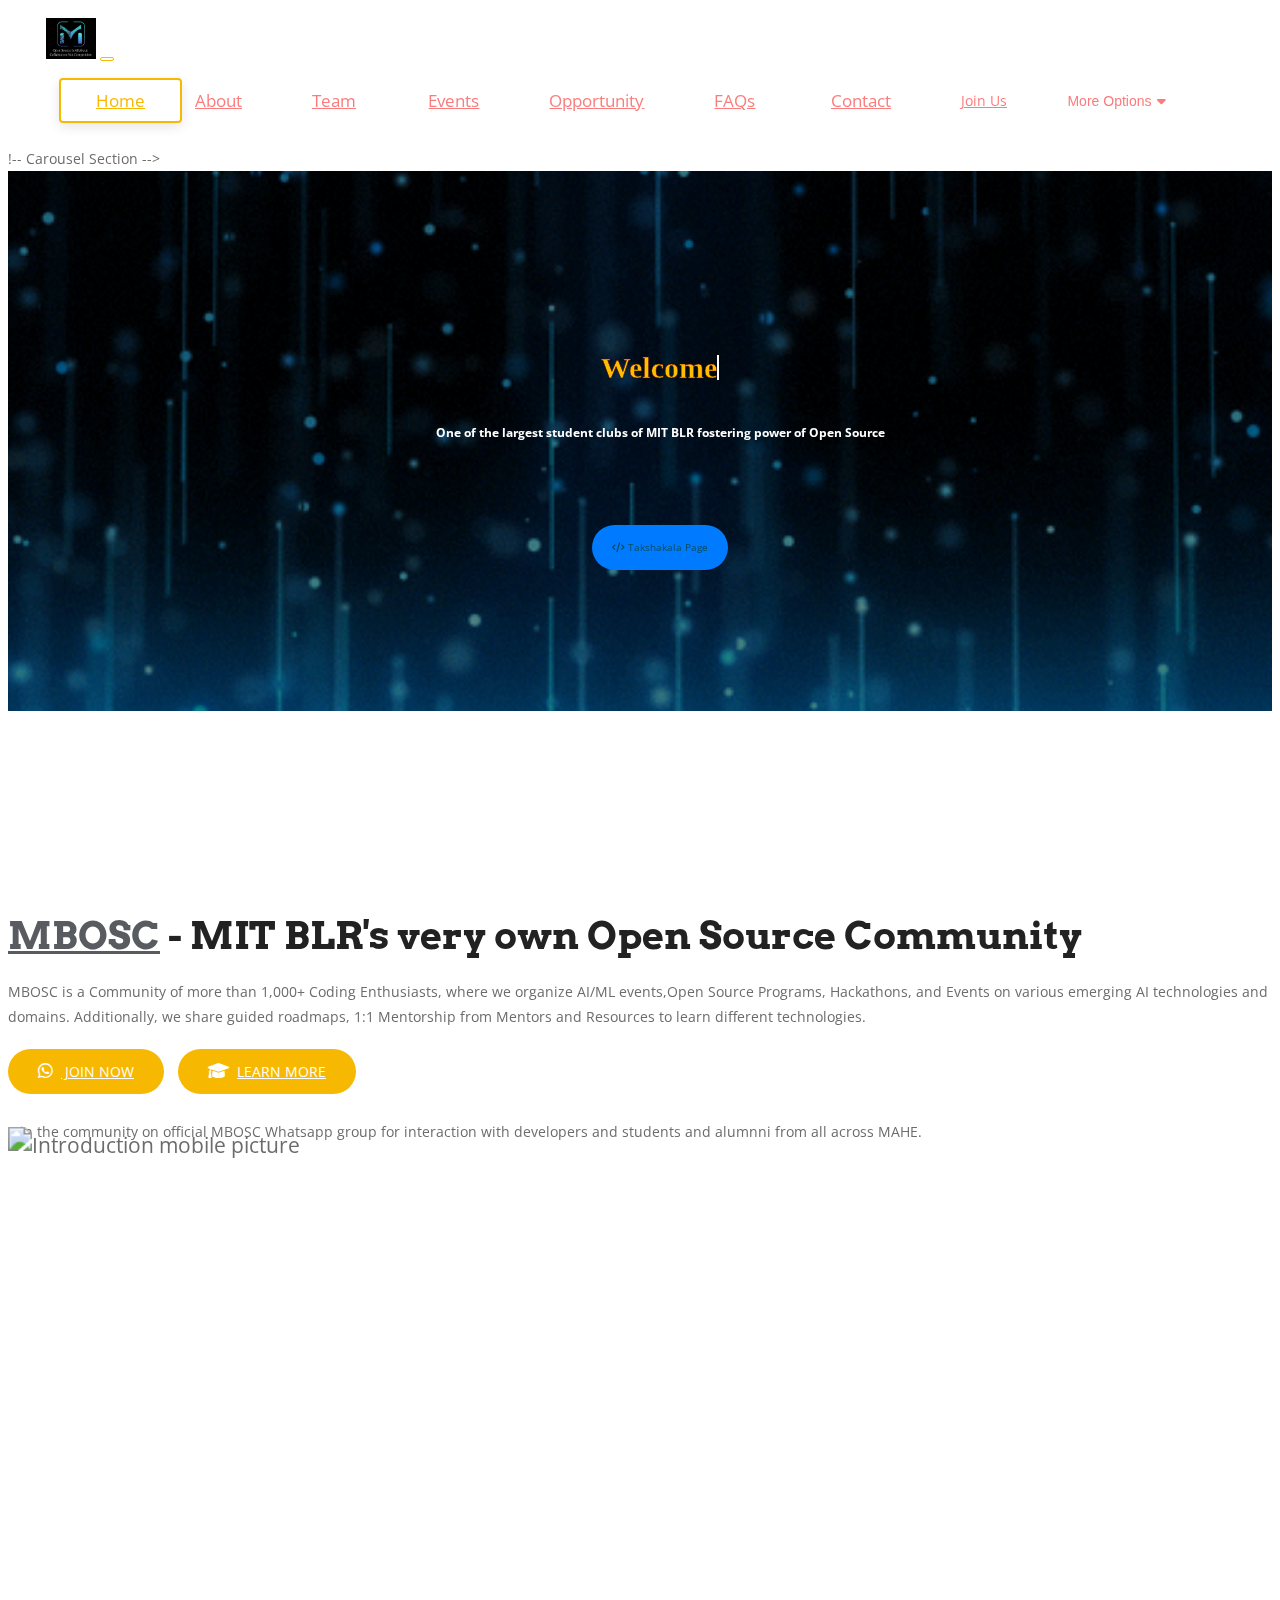
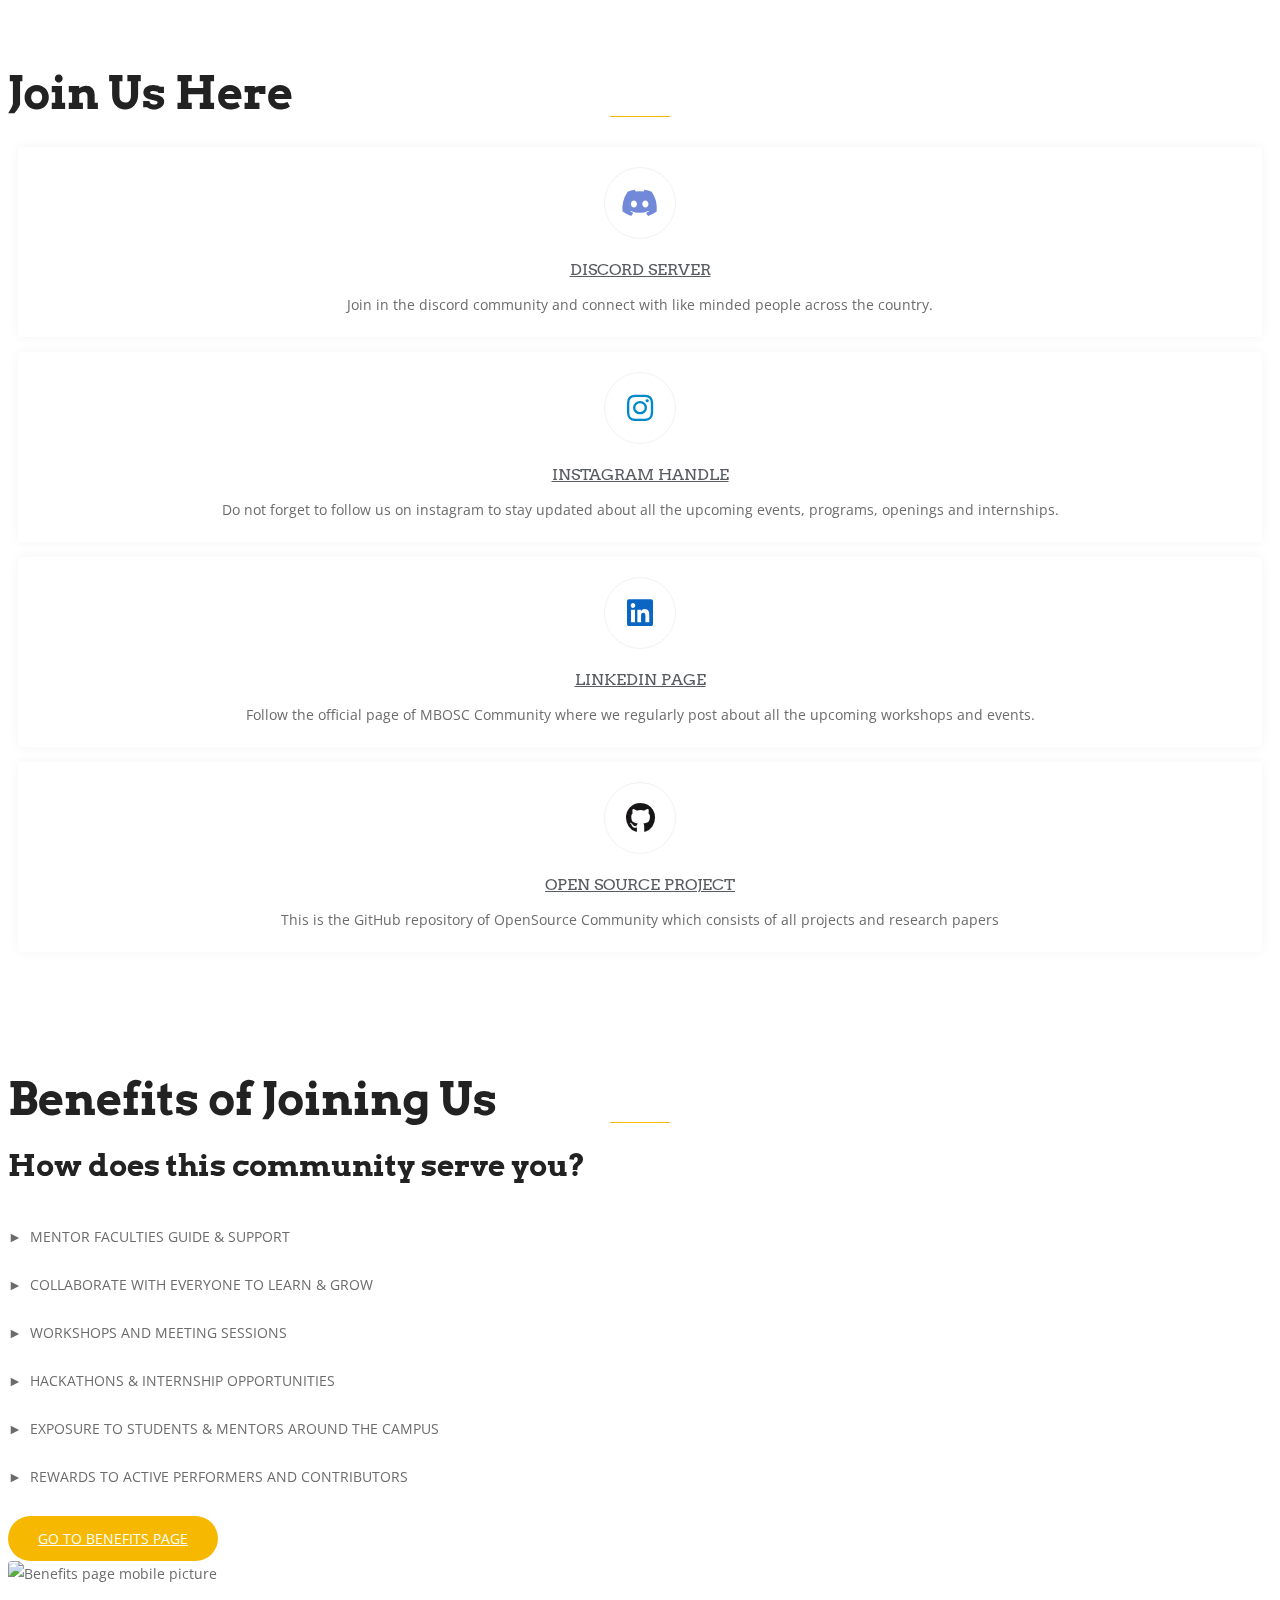
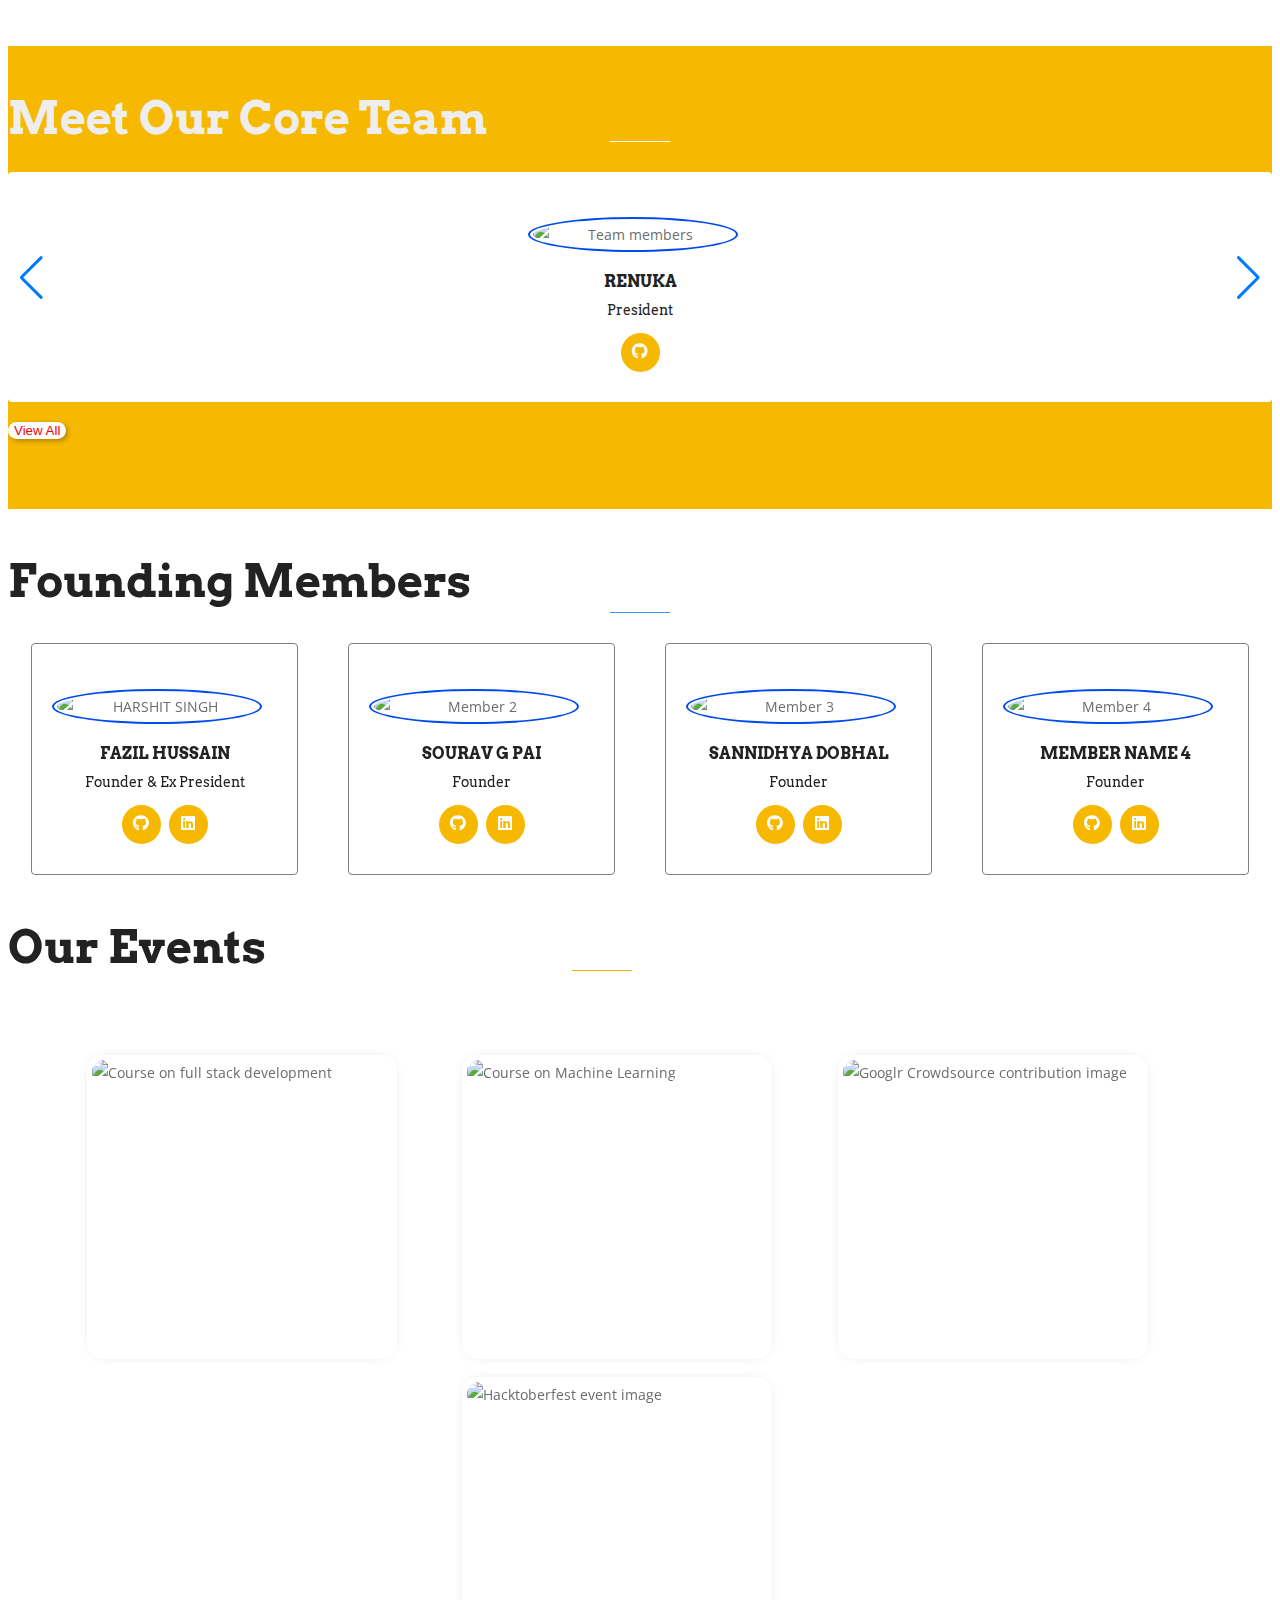
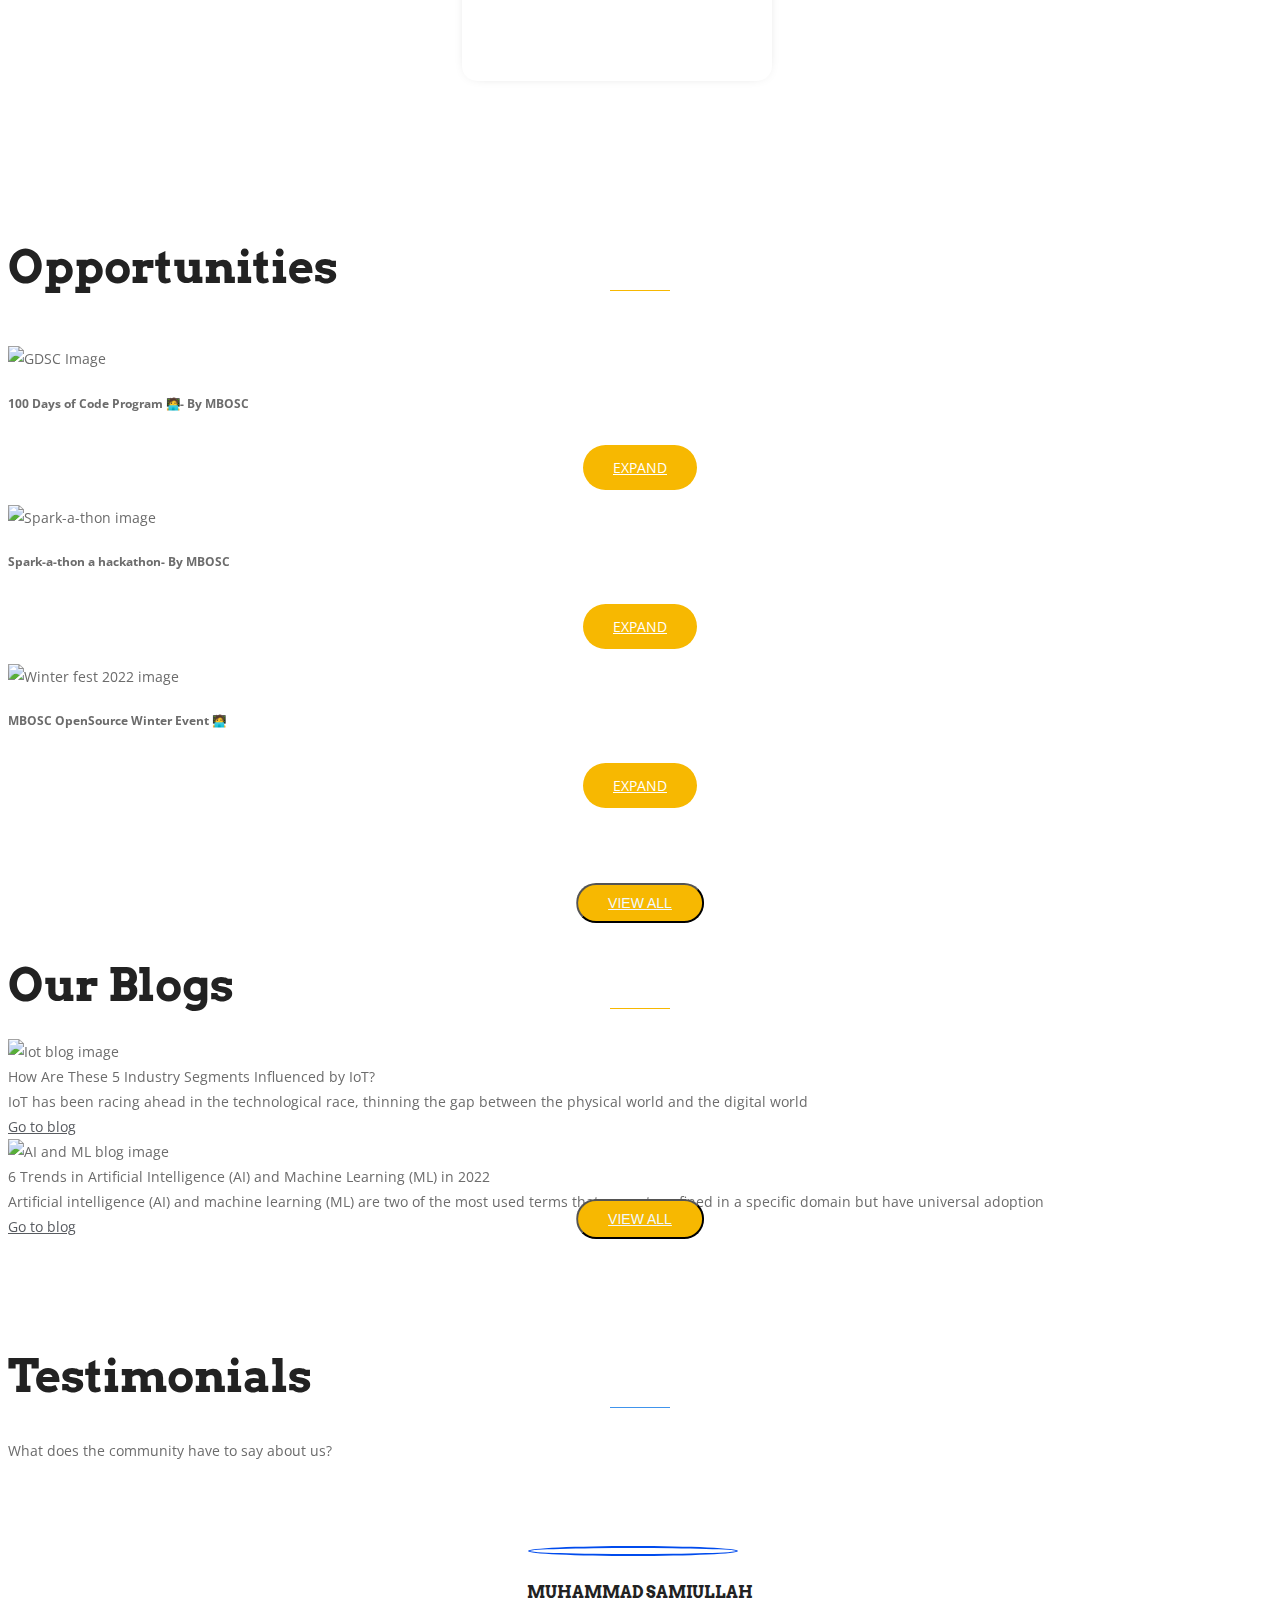
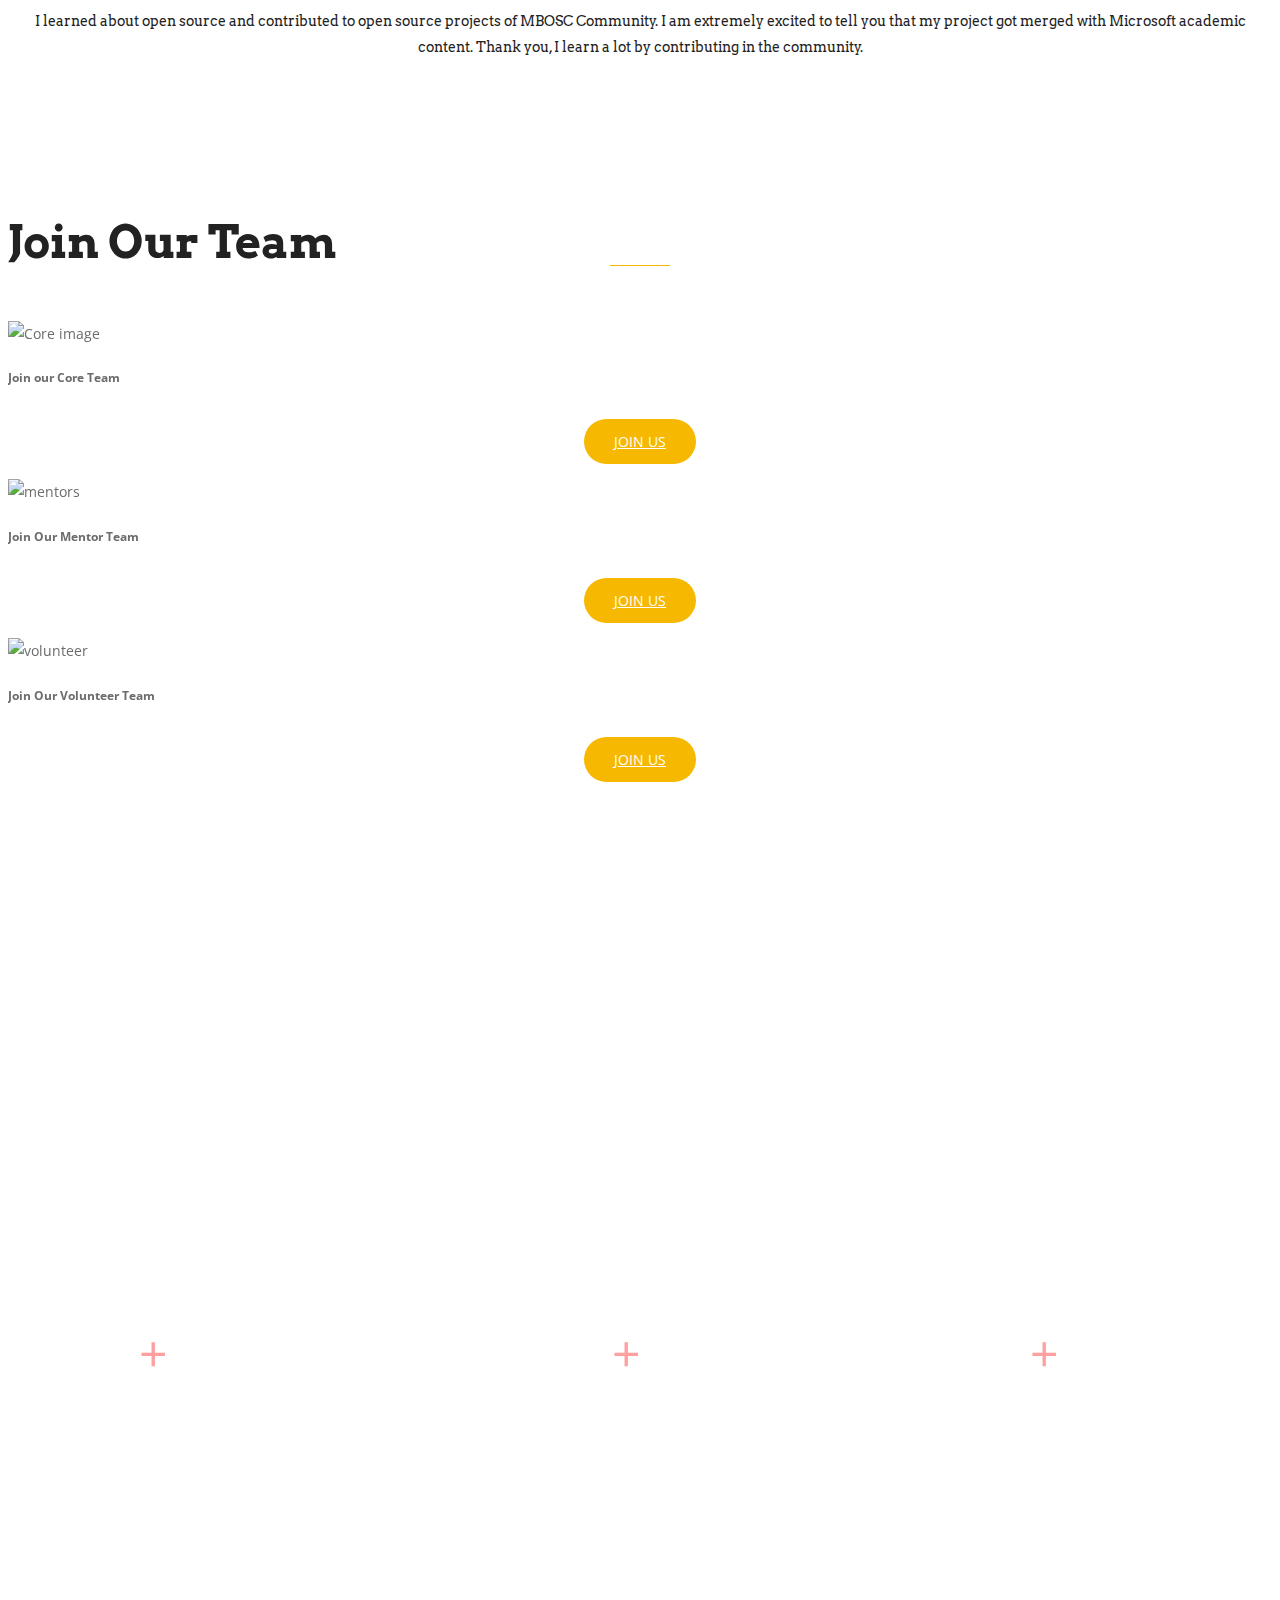
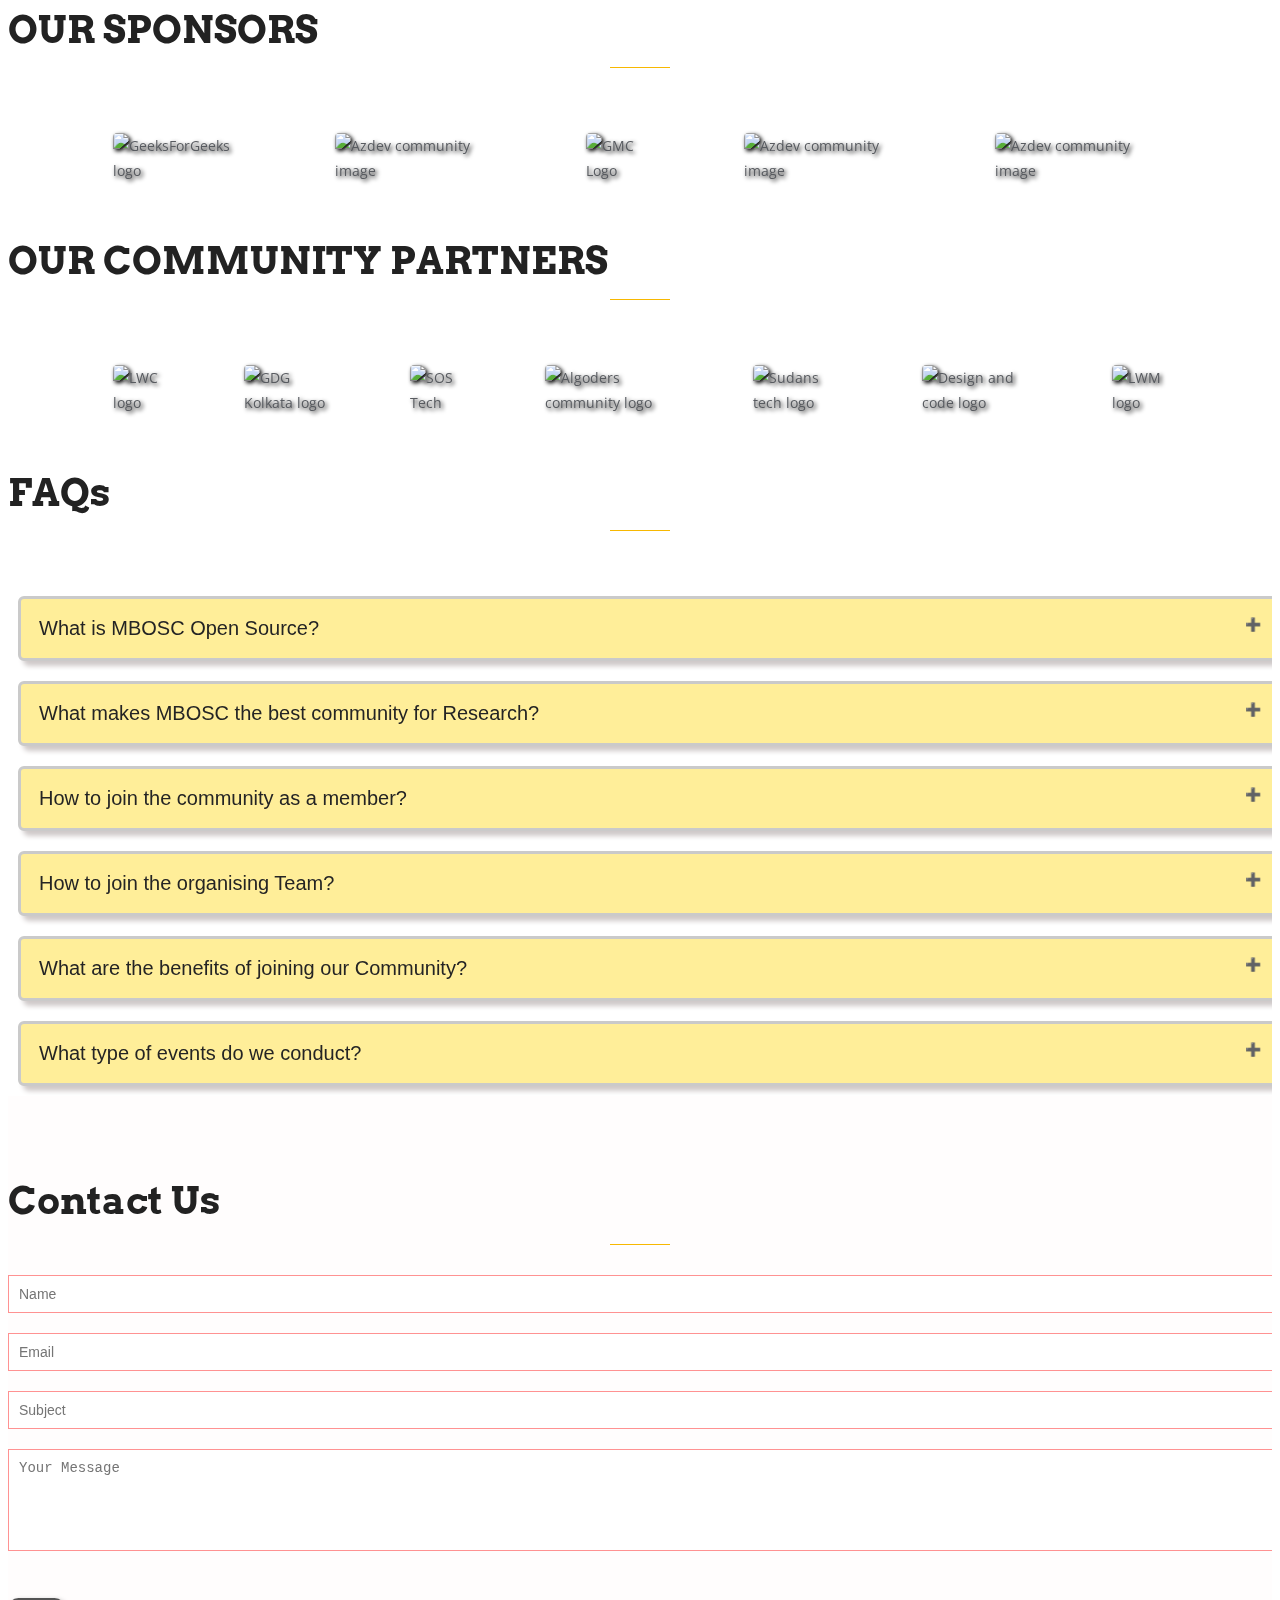
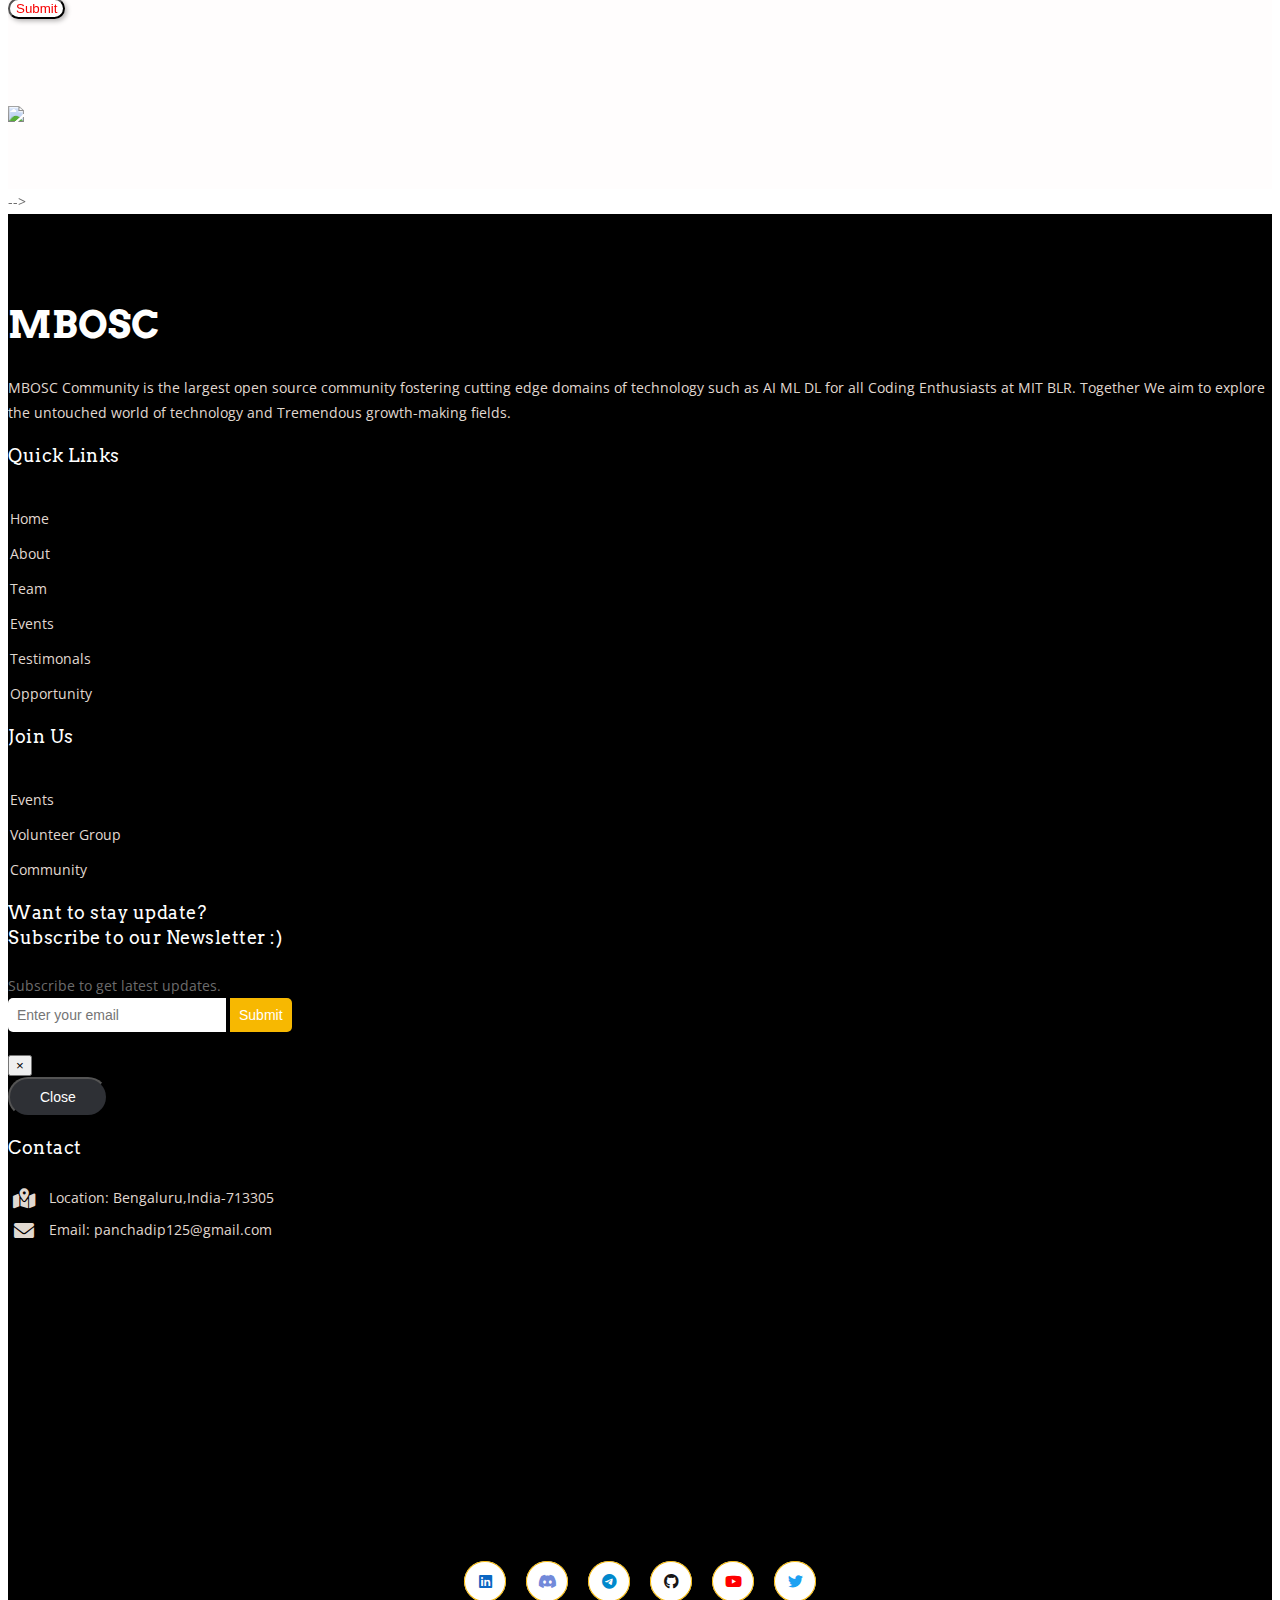
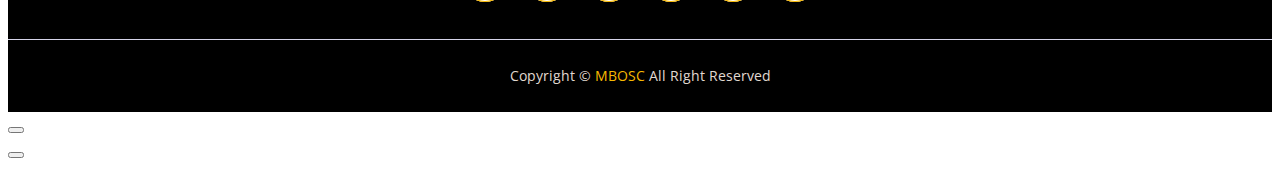
==== commit 53c19d03: "Saving local changes before pulling" ====
--- a/index.html
+++ b/index.html
@@ -21,14 +21,14 @@
 	<!-- <script	type="text/javascript" 	src="https://cdnjs.cloudflare.com/ajax/libs/mdb-ui-kit/5.0.0/mdb.min.js" ></script> -->
 	
 	
-	<title>NEURA AI - The official AI/ML Club of MIT BLR </title>
+	<title>MBOSC- The largest Open Source Tech Club of MIT BLR </title>
 	
 	<!-- Required meta tags -->
 	<meta charset="utf-8">
 	<meta name="viewport" content="width=device-width, initial-scale=1, shrink-to-fit=no">
-	<meta name="title" content="NEURA AI Community">
-    <meta name="description" content="NEURA AI Community is the Community of Coding,AI,ML, Deep Learning, Data Science and Development Enthusiasts .Join Us for Hackathons, Technical Events, Open Source, Internship Opportunities, and various upcoming opportunities to learn different technologies.">
-    <meta name="keywords" content="NEURA Community,Hackathons,Technical Events,Open Source,Internship Opportunities  ">
+	<meta name="title" content="MBOSC Open Source Community">
+    <meta name="description" content="MBOSC is the open source community of coding,AI,ML, Deep Learning, Data Science and Development Enthusiasts .Join Us for Hackathons, Technical Events, Open Source, Internship Opportunities, and various upcoming opportunities to learn different technologies.">
+    <meta name="keywords" content="MBOSC Community,Hackathons,Technical Events,Open Source,Internship Opportunities  ">
     <meta name="robots" content="index, follow">
     <meta http-equiv="Content-Type" content="text/html; charset=utf-8">
     <meta name="language" content="English">
@@ -36,8 +36,8 @@
 	<!-- Open Graph / Facebook -->
 	<meta property="og:type" content="website">
 	<meta property="og:url" content="/">
-	<meta property="og:title" content="NEURA AI Community">
-	<meta property="og:description" content="NEURA AI Club is the Community of Coding Enthusiasts Join Us for AI/ML Hackathons, Technical Events, Open Source, Internship Opportunities, and various upcoming opportunities to learn different technologies.">
+	<meta property="og:title" content="MBOSC Community">
+	<meta property="og:description" content="MBOSC is the Community of Coding Enthusiasts Join Us for AI/ML Hackathons, Technical Events, Open Source, Internship Opportunities, and various upcoming opportunities to learn different technologies.">
         
 	<!-- open graph image for all social media -->
 	<meta property="og:image" itemprop="image" content="/">
@@ -47,9 +47,9 @@
 	
 	<!-- Twitter -->
 	<meta property="twitter:card" content="summary_large_image">
-	<meta property="twitter:url" content="https://codeincommunity.tech/">
-	<meta property="twitter:title" content="CodeIN Community">
-	<meta property="twitter:description" content="CodeIN Community is the Community of Coding Enthusiasts Join Us for Hackathons, Technical Events, Open Source, Internship Opportunities, and various upcoming opportunities to learn different technologies.">
+	<meta property="twitter:url" content="#">
+	<meta property="twitter:title" content="#">
+	<meta property="twitter:description" content="MBOSC is the Community of Coding Enthusiasts Join Us for Hackathons, Technical Events, Open Source, Internship Opportunities, and various upcoming opportunities to learn different technologies.">
 
 	<!-- index style ghcss  -->
 	<link rel="stylesheet" href="./CSS/index.css">
@@ -83,7 +83,7 @@
 
 	<!-- Responsive Style -->
 	<link rel="stylesheet" href="assets/css/responsive.css">
-	<link rel="shortcut icon" href="assets\img\NEURA_AI.png" type="image/x-png">
+	<link rel="shortcut icon" href="assets/img/MBOSC_Logo.png" type="image/x-png">
 
 	<!-- darkmode css -->
 	<link rel="stylesheet" href="./assets/css/darkmode.css">
@@ -106,7 +106,7 @@
         
             background-color: white;
             border-radius: 25px;
-            color: #F7B801; /* Initial text color is white */
+            color: #f70101; /* Initial text color is white */
             transition: all 0.3s ease; /* Smooth transition for hover effects */
 			
             text-align: center; /* Center align text */
@@ -192,8 +192,8 @@
 		<nav class="navbar navbar-expand-md bg-white fixed-top scrolling-navbar">
 			<div class="container nav_container">
 				<!-- Brand and toggle get grouped for better mobile display -->
-				<a href="index.html" class="navbar-brand"> <img src="assets\img\NEURA_AI.png"
-						 alt="NEURA AI LOGO"></a>
+				<a href="index.html" class="navbar-brand"> <img src="assets\img\MBOSC_Logo.png"
+						 alt="MBOSC LOGO"></a>
 				<button class="navbar-toggler" type="button" data-toggle="collapse" data-target="#navbarCollapse"
 					aria-controls="navbarCollapse" aria-expanded="false" aria-label="Toggle navigation">
 					<i class="lni-menu"></i>
@@ -261,14 +261,14 @@
 							  <i class="fa fa-caret-down"></i>
 							</button>
 							<div class="dropdown-content">
-									<a id="hacktoberfest" target="_blank" href="./hacktoberfest2022.html">
-										Industry Conclave 1.0
+									<a id="hacktoberfest" target="_blank" href="#">
+										Takshakala 1.0
 									</a>
-									<a id="hacktoberfest" target="_blank" href="./100daysofcode.html">
+									<a id="hacktoberfest" target="_blank" href="#">
 										Past Events
 									</a>
-									<a id="hacktoberfest" target="_blank" href="./giveaway.html">
-										Present Members
+									<a id="hacktoberfest" target="_blank" href="#">
+										Research Papers & Projects
 									</a>
 							</div>
 						  </div>
@@ -284,232 +284,264 @@
 		<!-- Navbar End -->
 
 
-<!-- Carousel Section -->
-<div class="carousel">
-	<div class="swiper mySwiper">
-	  <div class="swiper-wrapper">
-		<div class="swiper-slide">
-		  <img src="assets/img/carousel-img-1.jpeg" class="img-fluid" alt="Carousel Image 1">
-		  <div class="overlay">
-			<h1 class="typewriter">Welcome to NEURA AI</h1>
-			<p>Welcome to NEURA AI - One of the largest student clubs of MIT BLR</p>
-		  </div>
+		!-- Carousel Section -->
+		<div class="carousel">
+			<div class="overlay">
+				<h1 class="typewriter">Welcome to MBOSC</h1>
+				<p class="large-text">One of the largest student clubs of MIT BLR fostering power of Open Source</p><br><br>				
+				<div class="button-container">
+					<ul>
+						<li><a href="#" class="btn btn-primary"><i class="fa-solid fa-code" aria-hidden="true"></i> Takshakala Page</a></li>					
+					</ul>
+				</div>
+			</div>
 		</div>
 		
-		<div class="swiper-slide">
-		  <img src="assets/img/carousel-img-1.jpeg" class="img-fluid" alt="Carousel Image 2">
-		  <div class="overlay">
-			<h1 class="typewriter">Welcome to NEURA AI</h1>
-			<p>Where Innovation meets Style and Creativity</p>
-		  </div>
-		</div>
-  
-		<div class="swiper-slide">
-		  <img src="assets/img/carousel-img-3.JPG" class="img-fluid" alt="Carousel Image 3">
-		  <div class="overlay">
-			<h1 class="typewriter">Your one-stop destination for tech needs</h1>
-			<p>NEURA AI - The habitat of tech wanderers</p>
-		  </div>
-		</div>
-	  </div>
-	  <div class="swiper-pagination"></div>
-	  <div class="swiper-button-next"></div>
-	  <div class="swiper-button-prev"></div>
-	</div>
-  </div>
-  
-
-  <style>
-	.carousel {
-	  width: 100%;
-	  height: 100vh;
-	  position: relative;
-	  overflow: hidden;
-	}
-  
-	.swiper {
-	  width: 100%;
-	  height: 100%;
-	}
-  
-	.swiper-slide {
-	  display: flex;
-	  align-items: center;
-	  justify-content: center;
-	  background-size: cover;
-	  background-position: center;
-	  position: relative;
-	}
-  
-	.swiper-slide p{
-	  font-size: 2rem;
-	  font-weight: bolder;
-	}
-  
-	.overlay {
-	  position: absolute;
-	  background: rgba(75, 52, 52, 0.615);
-	  width: 100%;
-	  height: 100%;
-	  display: flex;
-	  flex-direction: column;
-	  align-items: center;
-	  justify-content: center;
-	  color: white;
-	  text-align: center;
-	  padding: 20px;
-	}
-  
-	.swiper-pagination {
-	  bottom: 20px !important;
-	}
-  
-	.swiper-button-next,
-	.swiper-button-prev {
-	  color: rgb(255, 139, 139);
-	}
-  
-	.typewriter {
-	  font-size: 8rem;
-	  font-family:Poppins;
-	  font-weight: bolder;
-	  color: #fbff00;
-	  text-align: center;
-	  white-space: nowrap;
-	  overflow: hidden;
-	  border-right: 2px solid rgb(254, 91, 91);
-	  animation: typing 8s steps(40, end), blink 1.75s step-end infinite;
-	}
-  
-	@keyframes typing {
-	  from {
-		width: 0;
-	  }
-	  to {
-		width: 100%;
-	  }
-	}
-  
-	@keyframes blink {
-	  from,
-	  to {
-		border-color: transparent;
-	  }
-	  50% {
-		border-color: white;
-	  }
-	}
-  
-	/* Media Query for Tablets (max-width: 768px) */
-	@media (max-width: 768px) {
-	  .typewriter {
-		font-size: 3rem; /* Adjust font size for tablets */
-	  }
-  
-	  .overlay p {
-		font-size: 1rem; /* Adjust paragraph font size for tablets */
-		padding: 0 10px; /* Add some padding for readability */
-	  }
-  
-	  /* Adjust Image size for tablets */
-	  .swiper-slide img {
-		width: 100%;
-		height: auto; /* Allow the image to scale properly */
-		padding: 10px; /* Add padding around the image */
-	  }
-	}
-  
-	/* Media Query for Small Screens (max-width: 480px) */
-	@media (max-width: 480px) {
-	  .typewriter {
-		font-size: 2rem; /* Further adjust font size for small screens */
-	  }
-  
-	  .overlay p {
-		font-size: 0.8rem; /* Adjust paragraph font size for small screens */
-	  }
-  
-	  .swiper-button-next,
-	  .swiper-button-prev {
-		font-size: 1.5rem; /* Adjust navigation button size */
-	  }
-  
-	  /* Adjust Image size for small screens */
-	  .swiper-slide img {
-		width: 100%;
-		height: auto; /* Allow the image to scale properly */
-		padding: 10px; /* Add padding around the image */
-	  }
-	}
-  
-  </style>
-  
-
-<script>
-  // Initialize Swiper
-  document.addEventListener('DOMContentLoaded', function () {
-    const swiper = new Swiper('.mySwiper', {
-      loop: true,
-      pagination: {
-        el: '.swiper-pagination',
-        clickable: true,
-      },
-      navigation: {
-        nextEl: '.swiper-button-next',
-        prevEl: '.swiper-button-prev',
-      },
-    });
-
-    // Typewriter Effect Functionality
-    const typewriterText = ['Empowering Intelligence', 'Innovating the Future', 'NEURA AI'];
-    const typewriterElements = document.querySelectorAll('.typewriter'); // All h1 elements with class 'typewriter'
-    let typewriterIndex = 0;
-
-    function typeEffect(text, element) {
-      let charIndex = 0;
-      element.textContent = ''; // Clear previous text
-
-      // Show the typing cursor initially
-      element.style.borderRight = '2px solid white';
-
-      const interval = setInterval(() => {
-        element.textContent += text.charAt(charIndex);
-        charIndex++;
-
-        if (charIndex === text.length) {
-          clearInterval(interval); // Stop typing when done
-
-          // Animate cursor opacity to hide
-          element.style.opacity = '1';
-          const opacityInterval = setInterval(() => {
-            let opacity = parseFloat(element.style.opacity);
-            opacity -= 0.1;
-            element.style.opacity = opacity.toString();
-            if (opacity <= 0) {
-              clearInterval(opacityInterval);
-              setTimeout(() => {
-                // After the pause, show the cursor again and move to the next string
-                element.style.borderRight = '2px solid white';
-                element.style.opacity = '1'; // Reset opacity
-
-                // Move to the next text after the brief pause
-                setTimeout(() => {
-                  typewriterIndex = (typewriterIndex + 1) % typewriterText.length;
-                  typeEffect(typewriterText[typewriterIndex], element);
-                }, 500); // Delay before starting the next text
-              }, 500); // Delay before starting next text
-            }
-          }, 100); // Interval for opacity animation
-        }
-      }, 300); // Slower typing speed
-    }
-
-    // Apply the typing effect to all slides
-    typewriterElements.forEach((element) => {
-      typeEffect(typewriterText[typewriterIndex], element);
-    });
-  });
-</script>
+		<style>
+
+			.large-text {
+				font-size: 15rem; /* Adjust the font size as needed */
+				font-weight: bold; /* Optional: Make the text bold */
+			}
+			.carousel {
+				width: 100%;
+				height: 60vh; /* Adjust the height to make it responsive */
+				position: relative;
+				overflow: hidden;
+				background: url('assets/img/tech-gif.gif') no-repeat center center/cover; /* Replace with your GIF path */
+			}
+	
+			.overlay {
+				position: absolute;
+				background: rgba(0, 0, 0, 0.5); /* Optional: Add a dark overlay for better text visibility */
+				width: 100%;
+				height: 100%;
+				display: flex;
+				flex-direction: column;
+				align-items: center;
+				justify-content: center;
+				color: white;
+				text-align: center;
+				padding: 20px;
+			}
+	
+			.typewriter {
+				font-size: 3rem;
+				font-family: Poppins;
+				font-weight: bolder;
+				color: #ffbf00;
+				text-align: center;
+				white-space: nowrap;
+				overflow: hidden;
+				border-right: 2px solid rgba(254, 91, 91, 0.105);
+				-webkit-text-stroke: 0.5px rgb(86, 2, 2);
+				animation: typing 4s steps(40, end), blink 1.75s step-end infinite;
+			}
+	
+			@keyframes typing {
+				from {
+					width: 0;
+				}
+				to {
+					width: 100%;
+				}
+			}
+	
+			@keyframes blink {
+				from,
+				to {
+					border-color: transparent;
+				}
+				50% {
+					border-color: white;
+				}
+			}
+	
+			.overlay p {
+				font-size: 1.2rem;
+				margin-top: 20px;
+			}
+	
+			.button-container {
+				margin-top: 20px;
+			}
+	
+			.button-container .btn {
+				margin: 10px;
+				padding: 10px 20px;
+				font-size: 1rem;
+				color: rgba(3, 74, 92, 0.958);
+				text-decoration: none;
+				border-radius: 45px; /* Make buttons a bit oval */
+				transition: background-color 0.3s ease, transform 0.3s ease;
+				display: inline-block;
+				position: relative;
+				overflow: hidden;
+			}
+	
+			.button-container .btn::before {
+				content: '';
+				position: absolute;
+				top: 50%;
+				left: 50%;
+				width: 300%;
+				height: 300%;
+				/* background: rgba(0, 48, 75, 0.944); */
+				transition: all 0.75s;
+				border-radius: 50%;
+				transform: translate(-50%, -50%) scale(0);
+			}
+	
+			.button-container .btn:hover::before {
+				transform: translate(-50%, -50%) scale(1);
+			}
+	
+			.button-container .btn:hover {
+				background-color: #b1d3f8;
+				transform: scale(1.05);
+			}
+	
+			.btn-primary {
+				background-color: #007bff;
+			}
+	
+			.btn-primary:hover {
+				background-color: #0056b3;
+			}
+	
+			.btn-secondary {
+				background-color: #6c757d;
+			}
+	
+			.btn-secondary:hover {
+				background-color: #5a6268;
+			}
+	
+			/* Media Query for Tablets (max-width: 768px) */
+			@media (max-width: 768px) {
+				.carousel {
+					height: 50vh; /* Adjust height for tablets */
+				}
+	
+				.typewriter {
+					font-size: 2rem; /* Adjust font size for tablets */
+				}
+	
+				.overlay p {
+					font-size: 1rem; /* Adjust paragraph font size for tablets */
+					padding: 0 10px; /* Add some padding for readability */
+				}
+	
+				.button-container .btn {
+					font-size: 0.8rem; /* Adjust button font size for tablets */
+				}
+			}
+	
+			/* Media Query for Small Screens (max-width: 480px) */
+			@media (max-width: 480px) {
+				.carousel {
+					height: 70vh; /* Adjust height for small screens */
+				}
+	
+				.typewriter {
+					font-size: 4.5rem; /* Further adjust font size for small screens */
+					font-family: Roboto; /* Further adjust font size for small screens */
+					text-shadow: 4px 2px 4px rgb(235, 255, 170); /* Add shadow effect */
+					animation: typing 4s steps(40, end), blink 1.75s step-end infinite, textGlow 2s ease-in-out infinite alternate;
+					white-space: normal; /* Allow text to wrap */
+					display: inline-block; /* Ensure the element respects width settings */
+					width: 100%; 
+					
+				}
+	
+				@keyframes typing {
+					from {
+						width: 0;
+					}
+					to {
+						width: 100%;
+					}
+				}
+	
+				@keyframes blink {
+					from,
+					to {
+						border-color: transparent;
+					}
+					50% {
+						border-color: rgb(237, 39, 39);
+					}
+				}
+	
+				@keyframes textGlow {
+					from {
+						text-shadow: 2px 2px 4px rgb(234, 39, 39), 0 0 10px rgba(255, 255, 255, 0.5), 0 0 20px rgba(255, 255, 255, 0.5);
+					}
+					to {
+						text-shadow: 2px 2px 4px rgba(0, 0, 0, 0.892), 0 0 20px rgba(255, 255, 255, 1), 0 0 30px rgba(255, 255, 255, 1);
+					}
+				}
+	
+				.overlay p {
+					font-size: 0.8rem; /* Adjust paragraph font size for small screens */
+				}
+	
+				.button-container .btn {
+					font-size: 0.7rem; /* Adjust button font size for small screens */
+				}
+			}
+		</style>
+		
+		<script>
+			// Typewriter Effect Functionality
+			document.addEventListener('DOMContentLoaded', function () {
+				const typewriterText = ['Welcome to MBOSC', 'Where Innovation meets Creativity', 'Your one-stop destination for tech needs'];
+				const typewriterElement = document.querySelector('.typewriter');
+				let typewriterIndex = 0;
+		
+				function typeEffect(text, element) {
+					let charIndex = 0;
+					element.textContent = ''; // Clear previous text
+		
+					// Show the typing cursor initially
+					element.style.borderRight = '2px solid white';
+		
+					const interval = setInterval(() => {
+						element.textContent += text.charAt(charIndex);
+						charIndex++;
+		
+						if (charIndex === text.length) {
+							clearInterval(interval); // Stop typing when done
+		
+							// Animate cursor opacity to hide
+							element.style.opacity = '1';
+							const opacityInterval = setInterval(() => {
+								let opacity = parseFloat(element.style.opacity);
+								opacity -= 0.1;
+								element.style.opacity = opacity.toString();
+								if (opacity <= 0) {
+									clearInterval(opacityInterval);
+									setTimeout(() => {
+										// After the pause, show the cursor again and move to the next string
+										element.style.borderRight = '2px solid white';
+										element.style.opacity = '1'; // Reset opacity
+		
+										// Move to the next text after the brief pause
+										setTimeout(() => {
+											typewriterIndex = (typewriterIndex + 1) % typewriterText.length;
+											typeEffect(typewriterText[typewriterIndex], element);
+										}, 500); // Delay before starting the next text
+									}, 500); // Delay before starting next text
+								}
+							}, 100); // Interval for opacity animation
+						}
+					}, 100); // Typing speed
+				}
+		
+				// Start the typing effect
+				typeEffect(typewriterText[typewriterIndex], typewriterElement);
+			});
+		</script>
 
 
 
@@ -521,16 +553,16 @@
 					<div class="col-lg-7 col-md-12 col-sm-12 col-xs-12">
 						<div class="contents">
 
-							<h2><span class="highlight"></span> <a rel="nofollow" href="#">NEURA AI</a> - MIT BLR's very own Tech Community</h2>
-
-							<p>NEURA AI is a Community of more than 1,000+ Coding Enthusiasts,
+							<h2><span class="highlight"></span> <a rel="nofollow" href="#">MBOSC</a> - MIT BLR's very own Open Source Community</h2>
+
+							<p>MBOSC is a Community of more than 1,000+ Coding Enthusiasts,
 								where we organize AI/ML events,Open Source Programs, Hackathons, and Events on various emerging AI technologies and domains.
 								Additionally, we share guided roadmaps, 1:1 Mentorship from Mentors and Resources to learn different technologies.
 
 
 							<div class="header-button" data-aos="fade-right" data-aos-duration="2000">
 
-								<a href="https://event-webpage-neura2025.vercel.app/" target="_blank" class="btn btn-common">
+								<a href="https://chat.whatsapp.com/BawJht4Cx8e5jWOTaIUrQP" target="_blank" class="btn btn-common">
 									<i class="fa fa-brands fa-whatsapp"></i>
 									Join
 
@@ -541,7 +573,7 @@
 							</div>
 
 
-							<br>Join the community on official NEURA AI Whatsapp group for interaction with developers and students and alumnni from all across MAHE.
+							<br>Join the community on official MBOSC Whatsapp group for interaction with developers and students and alumnni from all across MAHE.
 
 
 							</p>
@@ -592,12 +624,12 @@
 					<div class="services-item wow fadeInRight" data-wow-delay="0.6s">
 						<div class="icon">
 							<a href="/" target="_blank">
-								<i class="fab fa-telegram " style="color:#0088cc;"  onmouseover="this.style.color='white'"
+								<i class="fab fa-instagram " style="color:#0088cc;"  onmouseover="this.style.color='white'"
 								onmouseout="this.style.color='#0088cc'"></i>
 						</div>
 						<div class="services-content">
-							<h3><a href="/">Telegram Group</a></h3>
-							<p> Do not forget to follow us on telegram to stay updated about all the upcoming events, programs, openings and internships.
+							<h3><a href="/">Instagram Handle</a></h3>
+							<p> Do not forget to follow us on instagram to stay updated about all the upcoming events, programs, openings and internships.
 					
 							</p>
 							</a>
@@ -608,14 +640,14 @@
 				<div class="col-md-6 col-lg-4 col-xs-12" data-aos="fade-up" data-aos-duration="1500">
 					<div class="services-item wow fadeInRight" data-wow-delay="0.9s">
 						<div class="icon">
-							<a href="https://www.linkedin.com/company/neura-ai/posts/?feedView=all" target="_blank">
+							<a href="https://www.linkedin.com/company/mboscmitblr/" target="_blank">
 								<i class="fab fa-linkedin" style="color: #0A66C2;"  onmouseover="this.style.color='white'"
 								onmouseout="this.style.color='#0A66C2'"></i>
 						</div>
 						<div class="services-content">
-							<h3><a href="https://www.linkedin.com/company/neura-ai/posts/?feedView=all">LinkedIn Page</a>
+							<h3><a href="https://www.linkedin.com/company/mboscmitblr/">LinkedIn Page</a>
 							</h3>
-							<p> Follow the official page of Neura AI Community where we regularly post about all the upcoming
+							<p> Follow the official page of MBOSC Community where we regularly post about all the upcoming
 								workshops and
 								events. </p>
 							</a>
@@ -633,47 +665,45 @@
 						<div class="services-content">
 							<h3><a href="https://github.com/Panchadip-128">Open Source
 									Project</a></h3>
-							<p> This is the GitHub repository of Neura AI Community Website built using HTML,
-								CSS and
-								JavaScript </p>
+							<p> This is the GitHub repository of OpenSource Community which consists of all projects and research papers </p>
 							</a>
 						</div>
 					</div>
 				</div>
 				<!-- Services item -->
-				<div class="col-md-6 col-lg-4 col-xs-12" data-aos="fade-up" data-aos-duration="1500">
+				<!-- <div class="col-md-6 col-lg-4 col-xs-12" data-aos="fade-up" data-aos-duration="1500">
 					<div class="services-item wow fadeInRight" data-wow-delay="1.5s">
-						<div class="icon">
+						<!-- <div class="icon">
 							<a href="/" target="_blank">
 								<i class="fab fa-twitter" style="color: #1DA1F2";  onmouseover="this.style.color='white'"
 								onmouseout="this.style.color='#1DA1F2'"></i>
-						</div>
-						<div class="services-content">
+						</div> -->
+						<!-- <div class="services-content">
 							<h3><a href="/">Twitter</a></h3>
-							<p> Follow the official X Page of the Neura AI Community and stay updated with latest AI Technologies
+							<p> Follow the official X Page of the MBOSC Community and stay updated with latest AI Technologies
 							</p>
 							</a>
-						</div>
+						</div> -->
 					</div>
 				</div>
 				<!-- Services item -->
-				<div class="col-md-6 col-lg-4 col-xs-12" data-aos="fade-up" data-aos-duration="1500">
-					<div class="services-item wow fadeInRight" data-wow-delay="1.8s">
-						<div class="icon">
+				<!-- <div class="col-md-6 col-lg-4 col-xs-12" data-aos="fade-up" data-aos-duration="1500">
+					<div class="services-item wow fadeInRight" data-wow-delay="1.8s"> -->
+						<!-- <div class="icon">
 							<a href="https://www.youtube.com/channel/UCjzAiV0IpFJ45UgnHnc_4ug" target="_blank">
 								<i class="fab fa-youtube" style="color:#FF0000;"  onmouseover="this.style.color='white'"
 								onmouseout="this.style.color='#FF0000'"></i>
-						</div>
-						<div class="services-content">
+						</div> -->
+						<!-- <div class="services-content">
 							<h3><a href="https://www.youtube.com/channel/UCjzAiV0IpFJ45UgnHnc_4ug">YouTube Content</a>
 							</h3>
-							<p> Subscribe to Neura AI Youtube channel to not miss any upcoming webinar, tech events and
+							<p> Subscribe to MBOSC Youtube channel to not miss any upcoming webinar, tech events and
 								workshops. </p>
-							</a>
+							</a> 
 						</div>
 					</div>
-				</div>
-			</div>
+				</div> 
+			</div>-->
 		</div>
 	</section>
 	<!-- Services Section End -->
@@ -738,7 +768,7 @@
 												<img src="./assets/img/team//" alt="Team members">
 											</div>
 											<div class="info">
-												<h2 class="text_dark">Harshita Shahi
+												<h2 class="text_dark">Renuka 
 												</h2>
 												<h3>President
 												</h3>
@@ -1639,7 +1669,7 @@
 					<img src="./assets/img/team/" alt="HARSHIT SINGH">
 				</div>
 				<div class="info">
-					<h2 class="text_dark">Harshit Singh</h2>
+					<h2 class="text_dark">Fazil Hussain</h2>
 					<h3>Founder & Ex President</h3>
 				</div>
 				<div class="media-icons">
@@ -1654,7 +1684,7 @@
 					<img src="./assets/img/team/member2.jpg" alt="Member 2">
 				</div>
 				<div class="info">
-					<h2 class="text_dark">Member Name 2</h2>
+					<h2 class="text_dark">Sourav G Pai</h2>
 					<h3>Founder</h3>
 				</div>
 				<div class="media-icons">
@@ -1669,7 +1699,7 @@
 					<img src="./assets/img/team/member3.jpg" alt="Member 3">
 				</div>
 				<div class="info">
-					<h2 class="text_dark">Member Name 3</h2>
+					<h2 class="text_dark">Sannidhya Dobhal</h2>
 					<h3>Founder</h3>
 				</div>
 				<div class="media-icons">
@@ -1797,7 +1827,7 @@
 			<div class="card">
 				<img class="card-img-top" src="./assets/img/opportunity/100daysofcode.png" alt="GDSC Image">
 				<div class="card-body">
-					<h5 class="card-title text_dark text-center"> 100 Days of Code Program 🧑‍💻- By Neura AI</h5>
+					<h5 class="card-title text_dark text-center"> 100 Days of Code Program 🧑‍💻- By MBOSC</h5>
 					<a href="./opportunity.html" class="btn btn-common opportunity_btn" type="button">
 						Expand
 					</a>
@@ -1809,7 +1839,7 @@
 			<div class="card">
 				<img class="card-img-top" src="./assets/img/opportunity/opp-2.webp" alt="Spark-a-thon image">
 				<div class="card-body">
-					<h5 class="card-title text_dark text-center">Spark-a-thon a hackathon- By Neura AI </h5>
+					<h5 class="card-title text_dark text-center">Spark-a-thon a hackathon- By MBOSC </h5>
 					<a href="./opportunity.html" class="btn btn-common opportunity_btn" type="button">
 						Expand
 					</a>
@@ -1821,7 +1851,7 @@
 			<div class="card">
 				<img class="card-img-top" src="./assets/img/opportunity/codein-small.webp" alt="Winter fest 2022 image">
 				<div class="card-body">
-					<h5 class="card-title text_dark text-center">Neura Winter Fest 2022 🧑‍💻</h5>
+					<h5 class="card-title text_dark text-center">MBOSC OpenSource Winter Event 🧑‍💻</h5>
 					<a href="./opportunity.html" class="btn btn-common opportunity_btn" type="button">
 						Expand
 					</a>
@@ -1928,7 +1958,7 @@
 						  </div>
 						  <div class="info">
 							<h2 class="text_dark">Muhammad Samiullah </h2>
-							<h3>I learned about open source and contributed to open source projects of Neura Community. 
+							<h3>I learned about open source and contributed to open source projects of MBOSC Community. 
 								I am extremely excited to tell you that my project got merged with Microsoft academic content. 
 								Thank you, I learn a lot by contributing in the community.</h3>
 						  </div>
@@ -1945,7 +1975,7 @@
 							<h3>Never thought programming would be
 								that easy and interesting. Community based learning is just awesome.
 								Mentors are really helpful and helped a lot during my coding journey.
-								 Thank You, Neura Community
+								 Thank You, MBOSC Community
 								so much for providing this help.</h3>
 						  </div>
 						</div>
@@ -1964,7 +1994,7 @@
 							<h3>This community have helped me to start the open 
 								source.The members of this community is so cooperative. Due to this community
 								only, I realised the importance of community learning in the tech field.
-								I would thank NEURA community for accepting me in and for providing so much support.</h3>
+								I would thank MBOSC community for accepting me in and for providing so much support.</h3>
 						  </div>
 						</div>
 					  </div>
@@ -1976,9 +2006,9 @@
 						  <div class="info">
 							<h2>Aharna Haque
 							</h2>
-							<h3> My journey in Open Source started with NEURA Community. 
+							<h3> My journey in Open Source started with MBOSC Community. 
 								My first ever contribution here stirred such an interest in Open Source.
-								 Thank You, NEURA for such an amazing start.
+								 Thank You, MBOSCfor such an amazing start.
 								</h3>
 						  </div>
 						</div>
@@ -2011,7 +2041,7 @@
 						  </div>
 						  <div class="info">
 							<h2 class="text_dark">Dimple</h2>
-							<h3>NEURA Community is the best mentor's guide. 
+							<h3>MBOSC Community is the best mentor's guide. 
 								The articles provide a whole host of ways to learn and grow, 
 								from workshops and meetings sessions to hackathons and internship opportunities.
 								I personally love the interactive live sessions.
@@ -2060,7 +2090,7 @@
 							  </div>
 						  <div class="info">
 							<h2 class="text_dark">Tara Choudhary</h2>
-							<h3>NEURA Community is one of the best Community.It helped me to start my journey towards Open Source and also learn alot of other stuff form this amazing Community Thank you so much <b>CodeIn Community</b>. </h3>
+							<h3>MBOSC is one of the best Community.It helped me to start my journey towards Open Source and also learn alot of other stuff form this amazing Community Thank you so much <b>CodeIn Community</b>. </h3>
 						  </div>
 						</div>
 					  </div>
@@ -2319,9 +2349,22 @@
 		<br>
 		
 		<button class="accordionFAQs" data-toggle="collapse"
-		data-target="#collapseOne" >What is NEURA AI? </button>
+		data-target="#collapseOne" >What is MBOSC Open Source? </button>
 		<div class="panelFAQs">
-  			<p class="panelParaFAQs">NEURA AI is the Community of more than 1,000+ Coding Enthusiasts, where we organize Events, Hackathons, and Workshops on different Technologies. Also, We Share Resources, Roadmaps to learn different technologies and share opportunities related to Internships and different tech programs.</p>
+  			<p class="panelParaFAQs">MBOSC is the Community of more than 1,000+ Coding Enthusiasts, where we organize Events, Hackathons, and Workshops on different Technologies. Also, We Share Resources, Roadmaps to learn different technologies and share opportunities related to Internships and different tech programs.</p>
+		</div>
+
+		<button class="accordionFAQs" data-toggle="collapse"
+		data-target="#collapseOne" >What makes MBOSC the best community for Research? </button>
+		<div class="panelFAQs">
+  			<p class="panelParaFAQs">MBOSC stands out as the best community for research due to several key factors: <ul>
+                <li><strong>Expert Mentorship:</strong> Our community is supported by experienced mentors who are experts in their respective fields. They provide guidance and support to help members excel in their research endeavors.</li><br><br>
+                <li><strong>Collaborative Environment:</strong> We foster a collaborative environment where members can work together on research projects, share knowledge, and learn from each other.</li><br><br>
+                <li><strong>Access to Resources:</strong> MBOSC provides access to a wealth of resources, including research papers, tools, and software, to aid in the research process.</li><br><br>
+                <li><strong>Regular Workshops and Seminars:</strong> We organize regular workshops and seminars on various research topics, helping members stay updated with the latest trends and advancements in their fields.</li><br><br>
+                <li><strong>Networking Opportunities:</strong> Our community offers numerous networking opportunities, allowing members to connect with like-minded individuals, industry professionals, and potential collaborators.</li><br><br>
+                <li><strong>Supportive Community:</strong> MBOSC is a supportive community that encourages members to pursue their research interests and provides the necessary support to help them succeed.</li><br><br>
+            </ul></p>
 		</div>
 
 		<button class="accordionFAQs">How to join the community as a member?</button>
@@ -2422,142 +2465,313 @@
 		<h3>Shout-Out to our Contributors</h3>
 		<div class="contributors">
 			<span id="contributor">
-				this will be fetched and set dynamically with ./JS/index.js -->
+				<!-- this will be fetched and set dynamically with ./JS/index.js -->
 			</span>
 		</div>
-	</section>
+	</section> -->
 	<!-- End Contributors section -->
+	<!--Start of Tawk.to Script-->
+	<script type="text/javascript">
+		var Tawk_API = Tawk_API || {}, Tawk_LoadStart = new Date();
+		(function () {
+			var s1 = document.createElement("script"), s0 = document.getElementsByTagName("script")[0];
+			s1.async = true;
+			s1.src = 'https://embed.tawk.to/615f64df157d100a41ab54f3/1fhea43dh';
+			s1.charset = 'UTF-8';
+			s1.setAttribute('crossorigin', '*');
+			s0.parentNode.insertBefore(s1, s0);
+		})();
+	</script>
+	<!--End of Tawk.to Script-->
 
 
 	<!-- Footer Section Start -->
-	<footer id="footer" class="footer-area section-padding">
-		<div class="container">
-			<div class="container">
-				<div class="row">
-					<div class="col-lg-3 col-md-6 col-sm-12 col-xs-12">
-						<div class="widget">
-							<h3 class="footer-logo">NEURA AI</h3>
-							<div class="textwidget">
-								<p>Neura AI Community is the Community of AI ML and Coding Enthusiasts at MIT BLR. Together We aim
-									to explore the
-									untouched world of technology and Tremendous growth-making fields.</p>
-							</div>
-
-						</div>
+<!-- Footer Section Start -->
+<footer id="footer" class="footer-area section-padding">
+    <div class="container">
+        <div class="container">
+            <div class="row">
+                <div class="col-lg-3 col-md-6 col-sm-12 col-xs-12">
+                    <div class="widget">
+                        <h3 class="footer-logo">MBOSC</h3>
+                        <div class="textwidget">
+                            <p>MBOSC Community is the largest open source community fostering cutting edge domains of technology such as AI ML DL for all Coding Enthusiasts at MIT BLR. Together We aim
+                                to explore the
+                                untouched world of technology and Tremendous growth-making fields.</p>
+                        </div>
+                    </div>
+                </div>
+                <div class="col-lg-3 col-md-6 col-sm-12 col-xs-12">
+                    <h3 class="footer-titel">Quick Links</h3>
+                    <ul class="footer-link">
+                        <li><a href="#hero-area">Home</a></li>
+                        <li><a href="#about">About</a></li>
+                        <li><a href="#testimonials">Team</a></li>
+                        <li><a href="#events">Events</a></li>
+                        <li><a href="#testimonial1">Testimonals</a></li>
+                        <li><a href="#opportunity">Opportunity</a></li>
+                    </ul>
+                </div>
+                <div class="col-lg-2 col-md-6 col-sm-12 col-xs-12">
+                    <h3 class="footer-titel">Join Us</h3>
+                    <ul class="footer-link">
+                        <li><a href="#events">Events</a></li>
+                        <li><a
+                                href="https://docs.google.com/forms/d/e/1FAIpQLScKGzCBBaMDjzp9zgkAtqv0RDwAitR1RJouePcL_DP7Ds3VNQ/viewform"
+                                target="_blank">Volunteer Group</a></li>
+                        <li><a href="https://codeincommunity.bio.link/">Community</a></li>
+                    </ul>
+                </div>
+                <div class="col-lg-4 col-md-6 col-sm-12 col-xs-12">
+                    <h3 class="footer-news">Want to stay update?<br>
+                        Subscribe to our Newsletter :)</h3>
+                    <p class="text-light mb-2">Subscribe to get latest updates.</p>
+                    <div class="mail d-flex">
+                        <input type="email" id="Email" placeholder="Enter your email" />
+                        <a type="submit" id="btns" label="submit" placeholder="submit">Submit</a>
+                    </div>
+
+                    <!-- Modal to trigger after submitting the newsletter form -->
+                    <div class="modal fade" id="exampleModalCenter" tabindex="-1" role="dialog"
+                        aria-labelledby="exampleModalCenterTitle" aria-hidden="true">
+                        <div class="modal-dialog modal-dialog-centered" role="document">
+                            <div class="modal-content">
+                                <div class="modal-header">
+                                    <h5 class="modal-title" id="exampleModalLongTitle">
+                                        <p class="text_dark" id="subscribeTitle"></p>
+                                    </h5>
+                                    <button type="button" class="close" data-dismiss="modal" aria-label="Close">
+                                        <span aria-hidden="true">&times;</span>
+                                    </button>
+                                </div>
+                                <div class="modal-body">
+                                    <p class="text_dark" id="suscribeMsg"></p>
+                                </div>
+                                <div class="modal-footer">
+                                    <button type="button" class="btn btn-warning" data-dismiss="modal">Close</button>
+                                </div>
+                            </div>
+                        </div>
+                    </div>
+
+                    <h3 class="contact-footer mt-5">Contact</h3>
+                    <ul class="address">
+                        <li>
+                            <a
+                                href="https://www.google.com/maps/place/Bengaluru,+Karnataka/@23.6834541,86.8541898,11z/data=!3m1!4b1!4m5!3m4!1s0x39f71f0ea1022529:0xf888f7e7fd11cefe!8m2!3d23.6888636!4d86.9660638"><i
+                                    class="fas fa-map-marked-alt"></i> Location: Bengaluru,India-713305</a>
+                        </li>
+                        <li>
+                            <a href="mailto:panchadip125@gmail.com"><i class="fas fa-envelope"></i> Email:
+                                panchadip125@gmail.com</a>
+                        </li>
+                    </ul>
+                    <!-- Google Maps Embed -->
+                    <div class="map-container mt-4" style="text-align: center;">
+						<iframe src="https://www.google.com/maps/embed?pb=!1m18!1m12!1m3!1d15542.144682240398!2d77.5911477453235!3d13.128543745220782!2m3!1f0!2f0!3f0!3m2!1i1024!2i768!4f13.1!3m3!1m2!1s0x3bae19d502aa02b3%3A0xb31f075ede4c71ab!2sManipal%20Academy%20of%20Higher%20Education%2C%20Bengaluru!5e0!3m2!1sen!2sin!4v1737139637224!5m2!1sen!2sin" width="360" height="250" style="border:0;" allowfullscreen="" loading="lazy" referrerpolicy="no-referrer-when-downgrade"></iframe>
 					</div>
-					<div class="col-lg-3 col-md-6 col-sm-12 col-xs-12">
-						<h3 class="footer-titel">Quick Links</h3>
-						<ul class="footer-link">
-							<li><a href="#hero-area">Home</a></li>
-							<li><a href="#about">About</a></li>
-							<li><a href="#testimonials">Team</a></li>
-							<li><a href="#events">Events</a></li>
-							<li><a href="#testimonial1">Testimonals</a></li>
-							<li><a href="#opportunity">Opportunity</a></li>
-						</ul>
-					</div>
-					<div class="col-lg-2 col-md-6 col-sm-12 col-xs-12">
-						<h3 class="footer-titel">Join Us</h3>
-						<ul class="footer-link">
-							<li><a href="#events">Events</a></li>
-							<!-- <li><a href="#">Hackathons</a></li> -->
-							<!-- <li><a href="#">Open Source</a></li> -->
-							<li><a
-									href="https://docs.google.com/forms/d/e/1FAIpQLScKGzCBBaMDjzp9zgkAtqv0RDwAitR1RJouePcL_DP7Ds3VNQ/viewform" target="_blank">Volunteer
-									Group</a></li>
-							<li><a href="https://codeincommunity.bio.link/">Community</a></li>
-						</ul>
-					</div>
-					<div class="col-lg-4 col-md-6 col-sm-12 col-xs-12">
-						<h3 class="footer-news">Want to stay update?<br>
-							Subscribe to our Newsletter :)</h3>
-						<p class="text-light mb-2">Subscribe to get latest updates.</p>
-						<div class="mail d-flex">
-						<input type="email" id="Email" placeholder="Enter your email" />
-						<a type="submit" id="btns" label="submit" placeholder="submit">Submit</a>
-					    </div>
-		
-						
-						<!-- Modal to trigger after submitting the newsletter form -->
-						<div class="modal fade" id="exampleModalCenter" tabindex="-1" role="dialog" aria-labelledby="exampleModalCenterTitle" aria-hidden="true">
-							<div class="modal-dialog modal-dialog-centered" role="document">
-							<div class="modal-content">
-								<div class="modal-header">
-								<h5 class="modal-title" id="exampleModalLongTitle"><p class="text_dark" id="subscribeTitle"></p></h5>
-								<button type="button" class="close" data-dismiss="modal" aria-label="Close">
-									<span aria-hidden="true">&times;</span>
-								</button>
-								</div>
-								<div class="modal-body">
-									<p class="text_dark" id="suscribeMsg"></p>
-								</div>
-								<div class="modal-footer">
-								<button type="button" class="btn btn-warning" data-dismiss="modal">Close</button>
-								</div>
-							</div>
-							</div>
-						</div>						
-
-						<h3 class="contact-footer mt-5">Contact</h3>
-						<ul class="address">
-							<li>
-								<a
-									href="https://www.google.com/maps/place/Bengaluru,+Karnataka/@23.6834541,86.8541898,11z/data=!3m1!4b1!4m5!3m4!1s0x39f71f0ea1022529:0xf888f7e7fd11cefe!8m2!3d23.6888636!4d86.9660638"><i
-										class="fas fa-map-marked-alt"></i> Location: Bengaluru,India-713305</a>
-							</li>
-							<li>
-								<a href="mailto:panchadip125@gmail.com"><i class="fas fa-envelope"></i> Email:
-									panchadip125@gmail.com</a>
-							</li>
-						</ul>
-					</div>					
-				</div>
-			</div>
-		</div>
-		<ul class="socials">
-			<li>
-				<a class="linkedin" href="https://www.linkedin.com/company/codein-community/mycompany/"
-					target="_blank">
-					<i class="fab fa-linkedin" style="color: rgb(10,102,194);" onmouseover="this.style.color='white'" onmouseout="this.style.color='#0A66C2'"></i></a>
-			</li>
-			<li>
-				<a class="discord" href=" https://discord.com/invite/sqFRzrj7f3" target="_blank"><i
-						class="fab fa-discord" style="color:#7289d9;" onmouseover="this.style.color='white'" 
-						onmouseout="this.style.color='#7289d9'"></i></a>
-			</li>
-			<li>
-				<a class="telegram" href="https://t.me/CodeINCommunity" target="_blank"><i class="fab fa-telegram" style="color:#0088cc;"  onmouseover="this.style.color='white'"
-					onmouseout="this.style.color='#0088cc'"></i></a>
-			</li>
-			<li>
-				<a class="github" href="https://github.com/SauravMukherjee44/CodeIN-Community-Website"
-					target="_blank"><i class="fab fa-github" style="color:#171515;"  onmouseover="this.style.color='white'"
-					onmouseout="this.style.color='#171515'"></i></a>
-			</li>
-			<li>
-				<a class="youtube" href="https://www.youtube.com/channel/UCjzAiV0IpFJ45UgnHnc_4ug" target="_blank"><i
-						class="fab fa-youtube" style="color:#FF0000;"  onmouseover="this.style.color='white'"
-						onmouseout="this.style.color='#FF0000'"></i></a>
-			</li>
-			<li>
-				<a class="twitter" href="https://twitter.com/CodeinCommunity" target="_blank"><i
-						class="fab fa-twitter" style="color: #1DA1F2";  onmouseover="this.style.color='white'"
-						onmouseout="this.style.color='#1DA1F2'"></i></a>
-			</li>
-		</ul>
-		</div>
-		<div id="copyright">
-			<div class="container">
-				<div class="row">
-					<div class="col-md-12">
-						<div class="copyright-content">
-							<p>Copyright © <span class="year"></span> <a rel="nofollow" href="#">NEURA AI </a> All Right Reserved</p>
-						</div>
-					</div>
-				</div>
-			</div>
-		</div>
-	</footer>
+                </div>
+            </div>
+        </div>
+    </div>
+    <ul class="socials">
+        <li>
+            <a class="linkedin" href="https://www.linkedin.com/company/codein-community/mycompany/" target="_blank">
+                <i class="fab fa-linkedin" style="color: rgb(10,102,194);" onmouseover="this.style.color='white'"
+                    onmouseout="this.style.color='#0A66C2'"></i></a>
+        </li>
+        <li>
+            <a class="discord" href=" https://discord.com/invite/sqFRzrj7f3" target="_blank"><i class="fab fa-discord"
+                    style="color:#7289d9;" onmouseover="this.style.color='white'"
+                    onmouseout="this.style.color='#7289d9'"></i></a>
+        </li>
+        <li>
+            <a class="telegram" href="https://t.me/CodeINCommunity" target="_blank"><i class="fab fa-telegram"
+                    style="color:#0088cc;" onmouseover="this.style.color='white'"
+                    onmouseout="this.style.color='#0088cc'"></i></a>
+        </li>
+        <li>
+            <a class="github" href="https://github.com/SauravMukherjee44/CodeIN-Community-Website" target="_blank"><i
+                    class="fab fa-github" style="color:#171515;" onmouseover="this.style.color='white'"
+                    onmouseout="this.style.color='#171515'"></i></a>
+        </li>
+        <li>
+            <a class="youtube" href="https://www.youtube.com/channel/UCjzAiV0IpFJ45UgnHnc_4ug" target="_blank"><i
+                    class="fab fa-youtube" style="color:#FF0000;" onmouseover="this.style.color='white'"
+                    onmouseout="this.style.color='#FF0000'"></i></a>
+        </li>
+        <li>
+            <a class="twitter" href="https://twitter.com/CodeinCommunity" target="_blank"><i class="fab fa-twitter"
+                    style="color: #1DA1F2;" onmouseover="this.style.color='white'"
+                    onmouseout="this.style.color='#1DA1F2'"></i></a>
+        </li>
+    </ul>
+    </div>
+    <div id="copyright">
+        <div class="container">
+            <div class="row">
+                <div class="col-md-12">
+                    <div class="copyright-content" style="text-align: left;">
+                        <p>Copyright © <span class="year"></span> <a rel="nofollow" href="#">MBOSC </a> All Right
+                            Reserved</p>
+                    </div>
+                </div>
+            </div>
+        </div>
+    </div>
+</footer>
+<!-- Footer Section End -->
+
+<!-- Go to Top Link -->
+<!-- <a href="#" class="back-to-top">
+    <i class="lni-arrow-up"></i>
+</a> -->
+
+<!-- Preloader -->
+<!-- <div id="preloader">
+    <div class="loader" id="loader-1"></div>
+</div> -->
+<!-- End Preloader -->
+
+<!--navigate to top button -->
+<!-- <div id="navtbut" class="disappear">
+    <a href="#top">
+        <button id="buttontop">
+            <i class="material-icons">arrow_upward</i>
+        </button>
+    </a>
+</div> -->
+<!-- end navigate to top button -->
+
+<!-- darkmode fitur -->
+<div class="darkmode animate__animated animate__bounceInLeft animate__delay-1s">
+    <button class="animate__animated animate__bounceIn animate__delay-2s">
+        <i data-feather="moon" class="moon"></i>
+        <i data-feather="sun" class="sun"></i>
+    </button>
+</div>
+<!-- finish fitur -->
+
+<!-- counter scripts -->
+
+<script src="./JS/Counter1.js"></script>
+<!--JS Function allocated to JS Folder-->
+<!-- counter scripts end -->
+
+<!--navigate to top button script-->
+<script>
+    // initialize AOS
+    AOS.init({
+        disable: function () {
+            if (window.innerWidth > 767) {
+                return true;
+            } else {
+                return false;
+            }
+        }
+    });
+    //initialize AOS ends
+
+    navtbut = document.getElementById("navtbut");
+
+    var navToTop = function () {
+        var y = window.scrollY;
+        if (y >= 220) {
+            navtbut.className = "appear"
+        }
+        else {
+            navtbut.className = "disappear"
+        }
+    };
+
+    window.addEventListener("scroll", navToTop);
+</script>
+<!-- emailjs cdn -->
+<script type="text/javascript" src="https://cdn.jsdelivr.net/npm/emailjs-com@3/dist/email.min.js"></script>
+<!-- emailjs cdn -->
+
+<!-- jQuery first, then Popper.js, then Bootstrap JS -->
+<script src="assets/js/popper.min.js"></script>
+<script src="assets/js/bootstrap.min.js"></script>
+<script src="assets/js/owl.carousel.min.js"></script>
+<script src="assets/js/wow.js"></script>
+<script src="assets/js/jquery.nav.js"></script>
+<script src="assets/js/scrolling-nav.js"></script>
+<script src="assets/js/jquery.easing.min.js"></script>
+<script src="assets/js/main.js"></script>
+<script src="assets/js/form-validator.min.js"></script>
+<script src="assets/js/contact-form-script.min.js"></script>
+
+<!--Swiper JS-->
+<script src="https://unpkg.com/swiper@7/swiper-bundle.min.js"></script>
+<script src="assets/js/swipper.js"></script>
+
+<!-- Vanilla Tilt -->
+<script src="./assets/vanilla-tilt/dist/vanilla-tilt.js"></script>
+<script src="https://cdnjs.cloudflare.com/ajax/libs/lazysizes/5.3.2/lazysizes.min.js"
+    integrity="sha512-q583ppKrCRc7N5O0n2nzUiJ+suUv7Et1JGels4bXOaMFQcamPk9HjdUknZuuFjBNs7tsMuadge5k9RzdmO+1GQ=="
+    crossorigin="anonymous" referrerpolicy="no-referrer"></script>
+
+<!-- icon feather -->
+<script src="https://unpkg.com/feather-icons"></script>
+<!-- end icon feather -->
+<!-- jquery -->
+<script src="./assets/js/jquery-3.5.1.min.js"></script>
+<!-- darkmode -->
+<script src="./assets/js/darkmode.js"></script>
+
+<!------------------------SCROLL TO TOP ------------------------->
+<button type="button" class="btn btn-warning btn-xs" id="btn-back-to-top">
+    <i class="fas fa-arrow-circle-up"></i>
+</button>
+
+<style>
+    #btn-back-to-top {
+        position: fixed;
+        bottom: 80px;
+        size: 10px;
+        right: 10px;
+        display: none;
+        color: rgb(167, 253, 253);
+    }
+
+    #btn-back-to-top:hover {
+        background-color: #fb0505;
+    }
+
+    #btn-back-to-top:hover i {
+        color: #ffd100;
+    }
+</style>
+
+<script>
+    //Get the button
+	mybutton = document.getElementById("btn-back-to-top");
+
+    // When the user scrolls down 20px from the top of the document, show the button
+    window.onscroll = function () {
+        scrollFunction();
+    };
+
+    function scrollFunction() {
+        if (
+            document.body.scrollTop > 20 ||
+            document.documentElement.scrollTop > 20
+        ) {
+            mybutton.style.display = "block";
+        } else {
+            mybutton.style.display = "none";
+        }
+    }
+
+    // When the user clicks on the button, scroll to the top of the document
+    mybutton.addEventListener("click", function () {
+        document.body.scrollTop = 0;
+        document.documentElement.scrollTop = 0;
+    });
+</script>
+</footer>
+	
 	<!-- Footer Section End -->
 
 	<!-- Go to Top Link -->
@@ -2677,7 +2891,7 @@
 		color: rgb(167, 253, 253);
 		}
 		#btn-back-to-top:hover{
-			background-color:#46fad9;
+			background-color:#fb0505;
 		}
 		#btn-back-to-top:hover i{
 			color: #ffd100;
--- a/assets/css/main.css
+++ b/assets/css/main.css
@@ -0,0 +1,2087 @@
+@import url("https://fonts.googleapis.com/css?family=Arvo:700|Open+Sans");
+@import url("https://fonts.googleapis.com/css2?family=Open+Sans:wght@600&display=swap");
+
+html {
+  overflow-x: hidden;
+  font-size: 62.5%;
+  scroll-behavior: smooth;
+  /* ---added smooth scrolling--- */
+}
+
+:root {
+  --primary: #f7b801;
+  --secondary: #ff5e00;
+}
+
+body {
+  background: #ffffff;
+  font-size: 14px;
+  font-weight: 400;
+  font-family: "Open Sans", sans-serif;
+  -webkit-box-sizing: border-box;
+  -moz-box-sizing: border-box;
+  box-sizing: border-box;
+  -webkit-font-smoothing: subpixel-antialiased;
+  /* color: #abacae; */
+  color: #6c6c6c;
+  line-height: 25px;
+  -webkit-backface-visibility: hidden;
+  backface-visibility: hidden;
+  overflow-x: hidden;
+  min-height: fit-content;
+  max-height: max-content;
+}
+
+/* social icons start */
+.socials {
+  position: relative;
+  margin-top: 2rem;
+  margin-left: 22rem;
+}
+
+.socials .social-icons {
+  padding-left: 100;
+  margin-bottom: 0;
+  list-style: none;
+}
+
+.socials .social-icons li {
+  display: inline-block;
+  margin-bottom: 14px;
+}
+
+.social-icons a {
+  font-size: 2rem;
+  display: inline-block;
+  line-height: 44px;
+  color: #007bb6;
+  background-color: #09011b;
+  width: 44px;
+  height: 44px;
+  text-align: center;
+  margin-right: 8px;
+  border-radius: 100%;
+  -webkit-transition: all 0.2s linear;
+  -o-transition: all 0.2s linear;
+  transition: all 0.2s linear;
+}
+
+.social-icons a:active,
+.social-icons a:focus,
+.social-icons a:hover {
+  color: #fff;
+  background-color: #0685da;
+}
+
+.social-icons a.github:hover {
+  background-color: #0e0e0e;
+}
+
+.social-icons a.twitter:hover {
+  background-color: #00aced;
+}
+
+.social-icons a.linkedin:hover {
+  background-color: #007bb6;
+}
+
+.social-icons a.dev:hover {
+  background-color: #070707;
+}
+
+.social-icons a.telegram:hover {
+  background-color: #ee00da;
+}
+
+/* social icons end */
+
+/* navbar starts*/
+
+
+
+.navbar-brand {
+  font-size: 5rem;
+}
+
+.logo img {
+  width: 100%;
+}
+
+.navbar-nav {
+  display: flex;
+  gap: 1rem;
+  justify-content: space-between;
+}
+
+.navbar-nav li {
+  padding: 1rem;
+}
+
+.dropdown {
+  margin: auto 0;
+}
+
+@media screen and (max-width: 1300px) and (min-width: 1238px) {
+
+  .nav_container {
+    width: 100%;
+    padding-right: 15px;
+    padding-left: 15px;
+    margin-left: 23px;
+  }
+
+  .dropdown-content a {
+    margin: 0px;
+    display: block;
+    padding: 4px;
+    color: #333;
+    font-size: small;
+  }
+}
+
+@media screen and (max-width: 1238px) and (min-width: 991px) {
+
+  .nav_container {
+    width: 100%;
+    padding-right: 15px;
+    padding-left: 15px;
+    margin-left: 23px;
+    font-size: smaller;
+
+  }
+
+  .dropdown-content a {
+    margin: 0px;
+    display: block;
+    padding: 4px;
+    color: #333;
+    font-size: small;
+  }
+
+
+}
+
+@media screen and (max-width: 1074px) and (min-width:768px) {
+  .nav_container {
+    font-size: 11px;
+    font-weight: bolder;
+
+  }
+
+}
+
+/* navbar end */
+
+
+
+h1,
+h2,
+h3,
+h4 {
+  font-size: 38px;
+  color: #222222;
+  font-weight: 700;
+  font-family: "Arvo", serif;
+}
+
+a {
+  -webkit-transition: all 0.2s linear;
+  -moz-transition: all 0.2s linear;
+  -o-transition: all 0.2s linear;
+  transition: all 0.2s linear;
+  color: #585b60;
+}
+
+a:hover {
+  text-decoration: none;
+}
+
+a a:focus {
+  outline: none;
+}
+
+p {
+  font-weight: 400;
+  font-family: "Open Sans", sans-serif;
+  margin: 0px;
+  font-size: 14px;
+}
+
+ul,
+ol {
+  list-style: outside none none;
+  margin: 0;
+  padding: 0;
+}
+
+ul li,
+ol li {
+  list-style: none;
+}
+
+a:not([href]):not([tabindex]) {
+  color: #fff;
+}
+
+.section-header {
+  margin-bottom: 30px;
+}
+
+.section-header p {
+  text-align: center;
+  font-weight: 400;
+  line-height: 26px;
+}
+
+.section-title {
+  font-size: 45px;
+  color: #222222;
+  display: inline-block;
+  font-weight: 700;
+  position: relative;
+  border: transparent;
+  margin: 0;
+}
+
+.shape {
+  height: 1px;
+  margin: 0 auto 30px;
+  position: relative;
+  width: 60px;
+  background-color: var(--primary);
+}
+
+.shape-testimonial {
+  height: 1px;
+  margin: 8px auto 30px;
+  position: relative;
+  width: 60px;
+  background-color: #4094ec;
+}
+
+/* updated the title of Meet Our Team Section */
+.h2w {
+  color: #eee;
+}
+
+.w {
+  background-color: #ffffff;
+}
+
+.padding-none {
+  padding: 0px;
+}
+
+.bg-gray {
+  background: #fffdfd;
+}
+
+.overlay {
+  position: absolute;
+  width: 100%;
+  height: 100%;
+  top: 0px;
+  left: 0px;
+  background: rgba(61, 96, 244, 0.3);
+}
+
+.btn-warning {
+  background-color: rgb(46, 48, 53);
+}
+
+.btn-warning:hover,
+.btn-warning:focus {
+  background: var(--primary);
+  color: var(--primary);
+}
+
+.btn {
+  font-size: 14px;
+  padding: 10px 30px;
+  cursor: pointer;
+  font-weight: 400;
+  color: #fff;
+  border-radius: 30px;
+  -webkit-transition: all 0.2s linear;
+  -moz-transition: all 0.2s linear;
+  -o-transition: all 0.2s linear;
+  transition: all 0.2s linear;
+  display: inline-block;
+}
+
+.fa {
+  font-size: 17px;
+  margin-right: 8px;
+}
+
+.btn:focus,
+.btn:active {
+  box-shadow: none;
+  outline: none;
+  color: #fff;
+}
+
+.btn-common {
+  background-color: var(--primary);
+  position: relative;
+  z-index: 1;
+  text-transform: uppercase;
+}
+
+.btn-common:hover {
+  color: var(--primary);
+  background: transparent;
+  border: 1px dotted var(--primary);
+  box-shadow: 0 6px 22px rgba(0, 0, 0, 0.1);
+  transition: all 0.2s ease-in-out;
+  -moz-transition: all 0.2s ease-in-out;
+  -webkit-transition: all 0.2s ease-in-out;
+}
+
+.btn-border {
+  color: var(--primary);
+  background-color: transparent;
+  border: 1px solid var(--primary);
+  border-radius: 30px;
+  text-transform: uppercase;
+}
+
+.btn-border:hover {
+  color: #fff;
+  border-color: var(--primary);
+  background-color: var(--primary);
+}
+
+.btn-border:focus {
+  color: #fff;
+  border-color: var(--primary);
+  background-color: var(--primary);
+}
+
+.btn-lg {
+  padding: 14px 33px;
+  text-transform: uppercase;
+  font-size: 16px;
+}
+
+.btn-rm {
+  padding: 7px 0px;
+  color: var(--primary);
+  text-transform: capitalize;
+}
+
+.btn-rm:hover {
+  color: var(--primary);
+}
+
+button:focus {
+  outline: none !important;
+}
+
+.icon-close,
+.icon-check {
+  color: var(--primary);
+}
+
+.social-icon a {
+  color: #666;
+  background: #fff;
+  width: 32px;
+  height: 32px;
+  line-height: 34px;
+  display: inline-block;
+  text-align: center;
+  border-radius: 100%;
+  font-size: 16px;
+  margin: 15px 6px 12px 4px;
+  transition: all 0.3s ease-in-out 0s;
+  -moz-transition: all 0.3s ease-in-out 0s;
+  -webkit-transition: all 0.3s ease-in-out 0s;
+  -o-transition: all 0.3s ease-in-out 0s;
+}
+
+.mentor-info {
+  display: flex;
+  flex-direction: row;
+  align-items: flex-start;
+  justify-content: flex-start;
+}
+
+.mentor-profile {
+  display: flex;
+  align-items: center;
+}
+
+.mentor-profile i {
+  color: var(--primary);
+  font-size: 20px;
+  margin-right: 0.7rem;
+}
+
+.mentor-profile .fa-linkedin:hover {
+  color: #0a66c2;
+}
+
+.mentor-profile .fa-discord:hover {
+  color: #7289d9;
+}
+
+.mentor-profile .fa-github:hover {
+  color: #000;
+}
+
+.mentor-profile .fa-youtube:hover {
+  color: #f00;
+}
+
+.mentor-profile .fa-twitter:hover {
+  color: #00acee;
+}
+
+.social-icon a:hover {
+  color: #fff !important;
+}
+
+.social-icon .facebook:hover {
+  background: #3b5999;
+}
+
+.social-icon .twitter:hover {
+  background: #4a9cec;
+}
+
+.social-icon .instagram:hover {
+  background: #d6274d;
+}
+
+.social-icon .linkedin:hover {
+  background: #1260a2;
+}
+
+.social-icon .google:hover {
+  background: #ce332a;
+}
+
+/* ScrollToTop */
+a.back-to-top {
+  display: none;
+  position: fixed;
+  bottom: 18px;
+  right: 15px;
+  text-decoration: none;
+}
+
+a.back-to-top i {
+  display: block;
+  font-size: 22px;
+  width: 40px;
+  height: 40px;
+  line-height: 40px;
+  color: #fff;
+  background: var(--primary);
+  border-radius: 30px;
+  text-align: center;
+  transition: all 0.2s ease-in-out;
+  -moz-transition: all 0.2s ease-in-out;
+  -webkit-transition: all 0.2s ease-in-out;
+  -o-transition: all 0.2s ease-in-out;
+  box-shadow: 0 0 4px rgba(0, 0, 0, 0.14), 0 4px 8px rgba(0, 0, 0, 0.28);
+}
+
+a.back-to-top:hover,
+a.back-to-top:focus {
+  text-decoration: none;
+}
+
+/* Preloader */
+#preloader {
+  position: fixed;
+  top: 0;
+  left: 0;
+  right: 0;
+  bottom: 0;
+  background-color: #fff;
+  z-index: 9999999;
+}
+
+.loader {
+  top: 50%;
+  width: 50px;
+  height: 50px;
+  border-radius: 100%;
+  position: relative;
+  margin: 0 auto;
+}
+
+#loader-1:before,
+#loader-1:after {
+  content: "";
+  position: absolute;
+  top: -10px;
+  left: -10px;
+  width: 100%;
+  height: 100%;
+  border-radius: 100%;
+  border: 7px solid transparent;
+  border-top-color: var(--primary);
+}
+
+.help-block.with-errors {
+  color: red;
+}
+
+.has-error input {
+  border: 1px solid red;
+}
+
+.has-error textarea {
+  border: 1px solid red;
+}
+
+#loader-1:before {
+  z-index: 100;
+  animation: spin 1s infinite;
+}
+
+#loader-1:after {
+  border: 7px solid #f2f2f2;
+}
+
+@keyframes spin {
+  0% {
+    -webkit-transform: rotate(0deg);
+    -ms-transform: rotate(0deg);
+    -o-transform: rotate(0deg);
+    transform: rotate(0deg);
+  }
+
+  100% {
+    -webkit-transform: rotate(360deg);
+    -ms-transform: rotate(360deg);
+    -o-transform: rotate(360deg);
+    transform: rotate(360deg);
+  }
+}
+
+.section-padding {
+  padding: 60px 0;
+}
+
+hr {
+  border-top: 1px dotted #ddd;
+}
+
+/* Services Item */
+.services-item {
+  padding: 20px;
+  border-radius: 4px;
+  text-align: center;
+  margin: 15px 10px;
+  box-shadow: 0 0 12px #f4f4f4;
+  transition: all 0.3s ease-in-out 0s;
+  -moz-transition: all 0.3s ease-in-out 0s;
+  -webkit-transition: all 0.3s ease-in-out 0s;
+  -o-transition: all 0.3s ease-in-out 0s;
+}
+
+.services-item .icon {
+  border: 1px solid #f1f1f1;
+  width: 70px;
+  height: 70px;
+  border-radius: 50%;
+  margin: 0 auto;
+  transition: all 0.3s ease-in-out 0s;
+  -moz-transition: all 0.3s ease-in-out 0s;
+  -webkit-transition: all 0.3s ease-in-out 0s;
+  -o-transition: all 0.3s ease-in-out 0s;
+}
+
+.services-item .icon i {
+  font-size: 30px;
+  color: var(--primary);
+  line-height: 70px;
+  transition: all 0.3s ease-in-out 0s;
+  -moz-transition: all 0.3s ease-in-out 0s;
+  -webkit-transition: all 0.3s ease-in-out 0s;
+  -o-transition: all 0.3s ease-in-out 0s;
+}
+
+.services-item .services-content h3 {
+  margin-top: 10px;
+  font-weight: 500;
+  text-transform: uppercase;
+  margin-bottom: 10px;
+}
+
+.services-item .services-content h3 a {
+  font-size: 16px;
+}
+
+.services-item .services-content h3 a:hover {
+  color: var(--primary);
+}
+
+.services-item:hover {
+  box-shadow: 0 10px 22px 10px rgba(27, 38, 49, 0.1);
+}
+
+.services-item:hover .icon {
+  background: var(--primary);
+}
+
+.services-item:hover .icon i {
+  color: #fff;
+}
+
+#service {
+  position: relative;
+}
+
+.about-area .about-wrapper {
+  height: 100%;
+  width: 100%;
+  display: table;
+}
+
+.about-area .about-wrapper>div {
+  vertical-align: middle;
+  display: table-cell;
+}
+
+.about-area img {
+  border-radius: 4px;
+}
+
+.about-area .content {
+  margin-top: 15px;
+}
+
+.about-area .content p {
+  margin-bottom: 30px;
+}
+
+#cta {
+  padding: 35px 10px;
+}
+
+.navbar-brand {
+  position: relative;
+  padding: 0px;
+}
+
+.top-nav-collapse {
+  background: #fff;
+  z-index: 999999;
+  padding: 5px !important;
+  top: 0px !important;
+  box-shadow: 0px 3px 6px 3px rgba(0, 0, 0, 0.06);
+  background: #fff !important;
+  -webkit-animation-duration: 1s;
+  animation-duration: 1s;
+}
+
+.top-nav-collapse .navbar-brand {
+  top: 0px;
+}
+
+.top-nav-collapse .navbar-brand img {
+  width: 70%;
+}
+
+.top-nav-collapse .navbar-nav .nav-link {
+  color: #585b60 !important;
+  margin-top: 0px !important;
+  margin-bottom: 0px !important;
+}
+
+.top-nav-collapse .navbar-nav .nav-link:hover {
+  cursor: pointer;
+  color: var(--primary) !important;
+  border-color: var(--primary) !important;
+}
+
+.top-nav-collapse .navbar-nav .nav-link:hover {
+  color: var(--primary) !important;
+}
+
+.navbar-expand-md .navbar-toggler {
+  background: transparent;
+  border: 1px solid var(--primary);
+  color: var(--primary);
+  border-radius: 4px;
+  cursor: pointer;
+}
+
+.navbar-brand img {
+  width: 70%;
+}
+
+.top-nav-collapse .navbar-nav li.active a.nav-link {
+  color: #ffd100;
+  border-color: var(--primary);
+}
+
+.indigo {
+  background: transparent;
+}
+
+.menu-bg {
+  background: transparent;
+}
+
+.navbar-expand-md .navbar-nav .nav-link i {
+  font-size: 14px;
+  margin-left: 5px;
+  vertical-align: middle;
+  -webkit-transition: all 0.3s ease-in-out;
+  -moz-transition: all 0.3s ease-in-out;
+  transition: all 0.3s ease-in-out;
+}
+
+.navbar-expand-md .navbar-nav .nav-item {
+  width: 25%;
+  position: static;
+}
+
+.navbar-expand-md .navbar-nav .nav-link {
+  color: #333;
+  font-weight: 400;
+  cursor: pointer;
+  position: relative;
+  background: transparent;
+  -webkit-transition: all 0.3s ease-in-out;
+  -moz-transition: all 0.3s ease-in-out;
+  transition: all 0.3s ease-in-out;
+}
+
+.navbar-expand-md .navbar-nav .nav-link:before {
+  content: "";
+  display: block;
+  height: 2px;
+  position: absolute;
+  margin: 0 auto;
+  width: 0;
+  top: 35px;
+  left: 0;
+  right: 0;
+  bottom: 0;
+  transition: width 1s;
+  -ms-transition: width 1s;
+  -webkit-transition: width 1s;
+}
+
+.navbar-expand-md .navbar-nav .nav-link:hover,
+.navbar-expand-md .navbar-nav .nav-link .active>a,
+.navbar-expand-md .navbar-nav .nav-link:focus {
+  color: var(--primary);
+  outline: none;
+}
+
+/* hover effect on join us button */
+.navbar-expand-md .navbar-nav li .btn:hover,
+.navbar-expand-md .navbar-nav li .btn .active>a,
+.navbar-expand-md .navbar-nav li .btn:focus {
+  color: #fff !important;
+  background: var(--primary);
+  outline: none;
+  transition: 0.5s;
+  border: 1px dotted var(--primary);
+  box-shadow: 0 6px 22px rgb(0 0 0 / 10%);
+  -webkit-transition: all 0.2s ease-in-out;
+}
+
+.navbar-expand-md .navbar-nav .active>.nav-link,
+.navbar-expand-md .navbar-nav .nav-link.active,
+.navbar-expand-md .navbar-nav .nav-link.open,
+.navbar-expand-md .navbar-nav .open>.nav-link {
+  color: var(--primary) !important;
+  width: 100%;
+}
+
+.navbar-expand-md .navbar-nav .nav-link:hover,
+.navbar-expand-md .navbar-nav .nav-link:hover::before,
+.navbar-expand-md .navbar-nav .nav-link:focus {
+  color: var(--primary);
+  width: 100%;
+  transition: width 1s;
+  -webkit-transition: width 1s;
+  -ms-transition: width 1s;
+}
+
+.navbar {
+  padding: 10px 0;
+  font-size: 17px;
+}
+
+.navbar li.active a.nav-link {
+  color: preset;
+}
+
+.dropdown-toggle::after {
+  display: none;
+}
+
+.dropdown-menu {
+  margin: 0;
+  padding: 0;
+  display: none;
+  position: absolute;
+  z-index: 99;
+  min-width: 210px;
+  background-color: #fff;
+  white-space: nowrap;
+  border-radius: 4px;
+  -webkit-box-shadow: 0 6px 12px rgba(0, 0, 0, 0.175);
+  box-shadow: 0 6px 12px rgba(0, 0, 0, 0.175);
+  animation: fadeIn 0.4s;
+  -webkit-animation: fadeIn 0.4s;
+  -moz-animation: fadeIn 0.4s;
+  -o-animation: fadeIn 0.4s;
+  -ms-animation: fadeIn 0.4s;
+}
+
+.dropdown-menu:before {
+  content: "";
+  display: inline-block;
+  position: absolute;
+  bottom: 100%;
+  left: 20%;
+  margin-left: -5px;
+  border-right: 10px solid transparent;
+  border-left: 10px solid transparent;
+  border-bottom: 10px solid #fff;
+}
+
+.dropdown:hover .dropdown-menu {
+  display: block;
+  position: absolute;
+  text-align: left;
+  top: 100%;
+  border: none;
+  animation: fadeIn 0.4s;
+  -webkit-animation: fadeIn 0.4s;
+  -moz-animation: fadeIn 0.4s;
+  -o-animation: fadeIn 0.4s;
+  -ms-animation: fadeIn 0.4s;
+}
+
+.dropdown .dropdown-menu .dropdown-item {
+  width: 100%;
+  padding: 12px 20px;
+  font-size: 14px;
+  color: #333;
+  border-bottom: 1px solid #f1f1f1;
+  text-decoration: none;
+  display: inline-block;
+  clear: both;
+  position: relative;
+  outline: 0;
+  transition: all 0.3s ease-in-out;
+  -webkit-transition: all 0.3s ease-in-out;
+  -moz-transition: all 0.3s ease-in-out;
+  -o-transition: all 0.3s ease-in-out;
+  -ms-transition: all 0.3s ease-in-out;
+}
+
+.dropdown .dropdown-menu .dropdown-item:last-child {
+  border-bottom: none;
+  border-bottom-left-radius: 4px;
+  border-bottom-right-radius: 4px;
+}
+
+.dropdown .dropdown-menu .dropdown-item:first-child {
+  border-top-left-radius: 4px;
+  border-top-right-radius: 4px;
+}
+
+.dropdown .dropdown-item:focus,
+.dropdown .dropdown-item:hover,
+.dropdown .dropdown-item.active {
+  color: var(--primary);
+  background: #f7f7f7;
+}
+
+.dropdown-item.active,
+.dropdown-item:active {
+  background: transparent;
+}
+
+.fadeInUpMenu {
+  -webkit-animation-name: fadeInUpMenu;
+  animation-name: fadeInUpMenu;
+}
+
+/* ==========================================================================
+3. Hero Area
+========================================================================== */
+#hero-area {
+  background-image: url(../img/hero-area.png);
+  background-position: center center;
+  background-repeat: no-repeat;
+  background-size: cover;
+  min-height: 650px;
+  position: relative;
+  overflow: hidden;
+  padding: 180px 0 80px;
+}
+
+#hero-area .contents .head-title {
+  color: #222222;
+  font-size: 42px;
+  font-weight: 700;
+  line-height: 60px;
+  margin-bottom: 10px;
+}
+
+#hero-area .contents .header-button {
+  margin-top: 20px;
+  color: #222222;
+}
+
+#hero-area .contents .header-button .btn {
+  margin-right: 10px;
+}
+
+#hero-area .img-fluid {
+  position: relative;
+  bottom: 28px;
+  zoom: 1.5;
+}
+
+.sloder-img {
+  background: #34363a;
+}
+
+.testimonial {
+  position: relative;
+  background-color: var(--primary);
+}
+
+.testimonial-community {
+  background: white
+}
+
+.testimonial-item {
+  background: #fff;
+  border-radius: 4px;
+  text-align: center;
+  padding: 30px 20px;
+}
+
+.testimonial-item .img-thumb {
+  position: relative;
+  margin: 15px 15px 15px 0;
+}
+
+.testimonial-item .img-thumb img {
+  border-radius: 50%;
+  display: inline-block;
+  width: 200px;
+  object-fit: cover;
+  padding: 3px;
+  border: solid 2px #004bed;
+}
+
+.testimonial-item .content {
+  overflow: hidden;
+}
+
+.testimonial-item .content .description {
+  width: 100%;
+  color: #333;
+}
+
+.testimonial-item .info h2 {
+  font-size: 16px;
+  font-weight: 700;
+  text-transform: uppercase;
+  line-height: 30px;
+  margin: 0;
+}
+
+.testimonial-item .info h3 {
+  margin: 0;
+  clear: both;
+  font-size: 14px;
+  font-weight: 500;
+  line-height: 26px;
+  margin-bottom: 10px;
+  /* color: #6306af; */
+}
+
+.media-icons {
+  margin-top: 10px;
+  display: flex;
+  justify-content: center;
+}
+
+.media-icons a {
+  text-align: center;
+  line-height: 33px;
+  height: 35px;
+  width: 35px;
+  margin: 0 4px;
+  font-size: 16px;
+  color: #fff;
+  border-radius: 50%;
+  border: 2px solid transparent;
+  background: var(--primary);
+  transition: all 0.3s ease;
+}
+
+.media-icons a:hover {
+  color: #494c4d;
+  background-color: #fff;
+  border-color: #8a15e9;
+}
+
+.owl-pagination {
+  position: absolute;
+  width: 100%;
+  left: 0;
+  bottom: -40px;
+}
+
+.owl-carousel .owl-dots {
+  text-align: center;
+  margin-top: 20px;
+}
+
+.owl-carousel button.owl-dot {
+  display: inline-block;
+  zoom: 1;
+  display: inline;
+  text-align: center;
+}
+
+.owl-carousel button.owl-dot span {
+  display: block;
+  width: 12px;
+  height: 12px;
+  margin: 2px 4px;
+  filter: alpha(opacity=50);
+  opacity: 1;
+  border-radius: 30px;
+  background: #fff;
+  border: 2px solid #fff;
+  box-shadow: 0px 0px 2px rgba(0, 0, 0, 0.2);
+  transition: all 0.4s ease-in-out;
+  -moz-transition: all 0.4s ease-in-out;
+  -webkit-transition: all 0.4s ease-in-out;
+  -o-transition: all 0.4s ease-in-out;
+}
+
+.owl-carousel button.owl-dot.active span,
+.owl-carousel button.owl-dot.clickable,
+.owl-carousel button.owl-dot:hover span {
+  background: var(--primary);
+}
+
+.slick-slider {
+  padding: 80px 0;
+}
+
+.slider-center img {
+  opacity: 0.7;
+  transition: all 0.4s ease-in-out;
+  -moz-transition: all 0.4s ease-in-out;
+  -webkit-transition: all 0.4s ease-in-out;
+  -o-transition: all 0.4s ease-in-out;
+  padding: 63px 63px;
+  position: relative;
+  text-align: center;
+}
+
+.slider-center .slick-center img {
+  -moz-transform: scale(1.9);
+  -ms-transform: scale(1.9);
+  -o-transform: scale(1.9);
+  -webkit-transform: scale(1.9);
+  opacity: 1;
+  transform: scale(1.9);
+}
+
+/*--------Scroll-Bar Designing---------------------------->*/
+::-webkit-scrollbar {
+  width: 10px;
+}
+
+/* Track */
+::-webkit-scrollbar-track {
+  background: #f1f1f1;
+}
+
+/* Handle */
+::-webkit-scrollbar-thumb {
+  background: var(--primary);
+}
+
+/* Handle on hover */
+::-webkit-scrollbar-thumb:hover {
+  background: #555;
+}
+
+/*Scoll bar designing ends here-------------------------------->*/
+
+/*----------Event Section Starts here--------------------->*/
+
+.events_container {
+  width: 100%;
+  display: flex;
+  justify-content: center;
+  margin-top: 60px;
+  margin-bottom: 120px;
+}
+
+.theCard {
+  position: relative;
+  min-width: 300px;
+  height: 21em;
+  margin: 1em;
+}
+
+.events_box {
+  width: 100%;
+  height: 100%;
+  position: absolute;
+  border: 5px solid #fff;
+  box-shadow: 0px 0px 15px -10px gray;
+  border-radius: 15px;
+  background: white;
+  transition: all 0.4s ease-in;
+  transform-style: preserve-3d;
+  margin: 10px;
+}
+
+.events_box:hover {
+  border: 5px solid #ffc61b;
+  transform: rotateY(180deg);
+}
+
+.events_box img {
+  width: 100%;
+  height: 100%;
+  aspect-ratio: 16/9;
+  z-index: 99;
+  border-radius: 15px;
+}
+
+.events_box .events_box_img {
+  width: 100%;
+  height: 100%;
+  backface-visibility: hidden;
+}
+
+.events_box .content {
+  height: 90%;
+  width: 100%;
+  background: linear-gradient(135deg, #3075ff, #ff1414);
+  padding: 10px;
+  margin-top: 10px;
+  backface-visibility: hidden;
+  transform: rotateY(180deg);
+  position: absolute;
+  top: 0;
+  bottom: 0;
+  right: 0;
+  left: 0;
+  display: flex;
+  flex-direction: column;
+}
+
+.events_box .content a {
+  margin: 0 auto;
+  background-color: var(--secondary);
+  border-color: var(--primary);
+  cursor: pointer;
+}
+
+.events_box:hover .content a:hover {
+  background-color: var(--primary);
+  border-color: var(--secondary);
+}
+
+.events_box .content h4 {
+  font-size: 2rem;
+  color: var(--primary);
+}
+
+.events_box .content p {
+  font-size: 1.5rem;
+  color: var(--primary);
+  padding: 1rem 0;
+  font-stretch: normal;
+  font-family: "Franklin Gothic Medium", "Arial Narrow", Arial, sans-serif;
+}
+
+.events_box_row {
+  display: flex;
+  flex-wrap: wrap;
+  justify-content: center;
+  gap: 4%;
+}
+
+@media screen and (max-width: 1200px) {
+  .events_box {
+    margin-left: 1.5em;
+    border: 2px solid;
+  }
+}
+
+@media screen and (max-width: 517px) {
+  .events_box {
+    align-items: center;
+  }
+
+  .events_img {
+    height: 100%;
+    border-radius: 15px;
+  }
+}
+
+/*--------------Event-Buttons starts here--------------->*/
+/* .btn {
+  display: inline-block;
+  padding: 0.5rem 3rem;
+  border: 0.2rem solid var(--primary);
+  color: black;
+  cursor: pointer;
+  font-size: 1.5rem;
+  border-radius: 0.5rem;
+  position: relative;
+  overflow: hidden;
+  z-index: 0;
+  margin-top: 1rem;
+}
+
+.btn::before {
+  content: "";
+  position: absolute;
+  top: 0;
+  right: 0;
+  width: 0%;
+  height: 100%;
+  background: var(--primary);
+  transition: 0.3s linear;
+  z-index: -1;
+}
+.btn:hover::before {
+  width: 100%;
+  left: 0;
+}
+
+.btn:hover {
+  color: #fff;
+  
+} */
+
+/*-------------------Event Section ends here---------------------------->*/
+
+.form-control {
+  width: 100%;
+  margin-bottom: 20px;
+  font-size: 14px;
+  border-radius: 0;
+  -webkit-transition: all 0.3s;
+  -moz-transition: all 0.3s;
+  transition: all 0.3s;
+  padding: 10px;
+  border: 1px solid #ff9292;
+}
+
+.form-control:hover {
+  border-radius: 10px;
+}
+
+textarea {
+  border-radius: 0px;
+  resize: none;
+}
+
+textarea:hover {
+  border-radius: 10px;
+}
+
+
+
+.btn.disabled,
+.btn:disabled {
+  opacity: 1;
+}
+
+.contact-form-area h2 {
+  font-size: 18px;
+  text-transform: uppercase;
+}
+
+.contact-right-area {
+  margin-left: 50px;
+}
+
+.contact-right-area .contact-title {
+  margin-bottom: 20px;
+}
+
+.contact-right-area .contact-title h1 {
+  font-size: 22px;
+}
+
+.contact-right {
+  padding: 4px;
+}
+
+.contact-right .single-contact {
+  margin: 30px 0px;
+  padding: 3px 55px;
+  position: relative;
+  color: #abacae;
+}
+
+.contact-right .single-contact p {
+  margin-bottom: 0px;
+}
+
+.contact-right .single-contact p a {
+  color: #abacae;
+}
+
+.contact-right .contact-icon {
+  background: var(--primary);
+  color: #fff;
+  border-radius: 4px;
+  font-size: 20px;
+  height: 40px;
+  left: 0;
+  padding-top: 8px;
+  position: absolute;
+  text-align: center;
+  top: 50%;
+  -webkit-transform: translateY(-50%);
+  transform: translateY(-50%);
+  width: 40px;
+}
+
+.h3 {
+  margin-top: 25px;
+  margin-left: 45px;
+  font-size: 16px;
+}
+
+/*cta
+*/
+/* #cta {
+  background: ;
+} */
+/* benefits section starts */
+.section-feature {
+  line-height: 48px;
+  padding: 15px 0;
+}
+
+.com {
+  font-size: 30px;
+}
+
+/* benefits section ends */
+
+/* Footer Area Start */
+/* Footer Area Start */
+.footer-area {
+  position: relative;
+  padding: 60px 0px 0px;
+  background: #000;
+}
+
+.footer-area .footer-titel {
+  font-size: 18px;
+  color: #fff;
+  font-weight: 500;
+  padding-bottom: 20px;
+  letter-spacing: 0.5px;
+}
+
+.footer-area .contact-footer,
+.footer-news {
+  font-size: 18px;
+  color: #fff;
+  font-weight: 500;
+  padding-bottom: 5px;
+  letter-spacing: 0.5px;
+}
+
+.footer-area .footer-titel span {
+  color: #ccc;
+  font-weight: 400;
+}
+
+.footer-logo {
+  color: #fff;
+}
+
+.footer-area .textwidget p {
+  color: #e1d9d1;
+  margin-top: 10px;
+}
+
+.footer-area .footer-link li {
+  margin-bottom: 10px;
+}
+
+.footer-area .footer-link li a {
+  color: #e1d9d1;
+  font-size: 14px;
+  font-weight: 400;
+  position: relative;
+  text-decoration: none;
+  margin-left: 2px;
+}
+
+.footer-area .footer-link li a:hover {
+  color: var(--primary);
+}
+
+.footer-area .address li {
+  margin-bottom: 0px;
+}
+
+.footer-area .address li a {
+  color: #e1d9d1;
+  font-size: 14px;
+  line-height: 30px;
+  font-weight: 400;
+  text-decoration: none;
+}
+
+.footer-area .address li a i {
+  font-size: 20px;
+  width: 32px;
+  vertical-align: middle;
+  height: 32px;
+  text-align: center;
+  display: inline-block;
+  margin-right: 5px;
+  line-height: 32px;
+}
+
+.footer-area .address li a:hover {
+  color: var(--primary);
+}
+
+.footer-area #subscribe-form {
+  margin-top: 10px;
+}
+
+.footer-area #subscribe-form .form-group {
+  position: relative;
+}
+
+.footer-area #subscribe-form .form-group .btn-common {
+  position: absolute;
+  top: 0;
+  right: 0;
+  padding: 7px 15px;
+  height: 52px;
+  border-radius: 0;
+  background: transparent;
+  color: var(--primary);
+}
+
+/* Founding members card */
+.row-founders {
+  display: flex;
+  justify-content: center;
+}
+
+.founder-item {
+  border: 1px solid gray;
+  margin: auto 25px;
+}
+
+.mail input {
+  padding: 9px;
+  width: 200px;
+  font-family: helvetica;
+  font-size: 14px;
+  border: 0;
+  border-top-left-radius: 5px;
+  border-bottom-left-radius: 5px;
+  outline: 0;
+}
+
+.mail #btns {
+  padding: 9px;
+  border: 0;
+  width: 80px;
+  text-align: center;
+  font-family: helvetica;
+  font-size: 14px;
+  border-bottom-right-radius: 5px;
+  border-top-right-radius: 5px;
+  background-color: var(--primary);
+  color: #fff;
+}
+
+.mail #btns:hover {
+  background: var(--secondary);
+  transition: 300ms ease-in;
+  color: #fff;
+}
+
+@media (max-width: 800px) {
+  #footer {
+    text-align: center;
+  }
+}
+
+.socials {
+  list-style: none;
+  display: flex;
+  align-items: center;
+  justify-content: center;
+  margin: 5rem 0 3rem 0;
+  text-align: center;
+  font-weight: bold;
+  flex-wrap: wrap;
+}
+
+.socials li {
+  margin: 15px 10px;
+}
+
+.socials a {
+  text-decoration: none;
+  /* color: rgb(15, 15, 15); */
+  background-color: #fff;
+  border: 1.1px solid var(--primary);
+  padding: 10px;
+  border-radius: 50%;
+  /* color: #ffe600; */
+  color: var(--primary);
+  /* background-color: #09011b; */
+}
+
+.socials a i {
+  font-size: 15px;
+  width: 20px;
+  transition: color 0.4s ease;
+}
+
+.socials a:hover {
+  background-color: var(--primary);
+  color: #fff;
+}
+
+/* .socials a.linkedin:hover {
+  background-color: #0077b5;
+  color: #ffffff;
+}
+
+.socials a.discord:hover {
+  background-color: #5865f2;
+  color: #ffffff;
+}
+
+.socials a.telegram:hover {
+  background-color: #229ed9;
+  color: #ffffff;
+}
+
+.socials a.github:hover {
+  background-color: #124165;
+  color: #ffffff;
+}
+
+.socials a.youtube:hover {
+  background-color: #ff0000;
+  color: #ffffff;
+} */
+
+/* .socials a.facebook:hover {
+  background-color: #3b5998;
+  color: #ffffff;
+}
+
+.socials a.twitter:hover {
+  background-color: #1da1f2;
+  color: #ffffff;
+} */
+
+#copyright .copyright-content {
+  border-top: 1px solid #d5d4e9;
+  padding: 15px 0;
+  margin: 20px 0 0px;
+}
+
+#copyright p {
+  line-height: 42px;
+  color: #e1d9d1;
+  text-align: center;
+  margin: 0;
+}
+
+#copyright p a {
+  color: var(--primary);
+  text-decoration: none;
+}
+
+/* CUSTOM CSS */
+
+/* ====== Partners ======= */
+.communityPartner__image {
+  height: 100px;
+  width: auto;
+  filter: drop-shadow(2px 2px 2px black);
+  transition: transform 0.3s, filter 0.3s;
+  border-radius: 0.3em;
+}
+
+.communityPartner__image:hover {
+  transform: scale(1.15);
+  filter: drop-shadow(4px 4px 4px black);
+}
+
+.communityPartner__box2 {
+  display: flex;
+  justify-content: center;
+  align-items: center;
+}
+
+.communityPartner__box1 {
+  display: flex;
+  justify-content: space-evenly;
+}
+
+.communityPartner__box2 h3 {
+  padding-left: 100px;
+  font-weight: bold;
+}
+
+.communityPartner__image2 {
+  height: 50px;
+  margin-left: 20px;
+}
+
+.communityPartner__box3 {
+  display: flex;
+  flex-wrap: wrap;
+  row-gap: 50px;
+  justify-content: center;
+}
+
+.contact-img {
+  /* height: 200px; */
+  /* width: 800px; */
+  object-fit: cover;
+}
+
+.opportunity_btn {
+  position: relative;
+  top: 10px;
+  left: 50%;
+  transform: translateX(-50%);
+}
+
+.opportunity_btn_t {
+  top: -40px;
+}
+
+.opportunity_btn a {
+  color: aliceblue;
+}
+
+.opportunity_btn:hover a {
+  color: var(--primary);
+}
+
+.navbar-brand img {
+  width: 50px;
+}
+
+.top-nav-collapse .navbar-brand img {
+  width: 50px;
+}
+
+/* //// Community partners //// */
+.community_partner .imgbox {
+  margin: 65px;
+  display: flex;
+  justify-content: center;
+}
+
+.community_partner .img_container {
+  display: flex;
+  margin: auto;
+}
+
+@media (min-width: 992px) and (max-width: 1199px) {
+  .community_partner .imgbox {
+    flex-direction: column;
+  }
+
+  .community_partner .img_container {
+    display: flex;
+    justify-content: center;
+    margin: 30px 0px;
+  }
+
+  .community_partner .community_box {
+    margin: 0px 40px;
+  }
+
+  .community_partner .imgbox {
+    width: auto;
+    box-shadow: #222222;
+  }
+}
+
+@media (max-width: 991px) {
+  .community_partner .imgbox {
+    flex-direction: column;
+    box-shadow: #222222;
+  }
+
+  .community_partner .img_container {
+    display: flex;
+    justify-content: center;
+    margin: 30px 0px;
+  }
+
+  .community_partner .community_box {
+    margin: 0px 40px;
+  }
+
+  .community_partner .imgbox {
+    width: auto;
+  }
+}
+
+@media screen and (max-width: 678px) {
+  .community_partner .imgbox {
+    flex-direction: column;
+  }
+
+  .community_partner .imgbox> :last-child> :last-child {
+    margin: 8px 20px;
+  }
+
+  .community_partner .img_container {
+    display: flex;
+    justify-content: center;
+    margin: 30px 0px;
+  }
+}
+
+.community_partner .community_box {
+  margin: 0px 40px;
+}
+
+.community_partner .imgbox {
+  width: auto;
+}
+
+@media screen and (max-width: 766px) {
+  .mail {
+    justify-content: center;
+  }
+}
+
+@media screen and (max-width: 858px) {
+  .community_partner .community_box {
+    margin: 0px 20px;
+  }
+
+  .community_partner .community_title {
+    font-size: 30px;
+  }
+}
+
+/* //// Community partners end//// */
+
+/* FAQ section starts here */
+
+.accordionFAQs {
+  background-color: #ffee99;
+  color: rgb(36, 36, 36);
+  cursor: pointer;
+  padding: 18px;
+  width: 100%;
+  border: none;
+  text-align: left;
+  outline: none;
+  font-size: 20px;
+  transition: 0.4s;
+  border-radius: 6px;
+  border: 3px solid rgb(202, 202, 202);
+  box-shadow: 5px 5px 5px rgb(207, 201, 201);
+  transition: all 0.3s ease-in;
+  margin: 10px;
+}
+
+button.accordionFAQs i.slide-down {
+  transform: rotate(0);
+  transition: 0.4s;
+}
+
+button.accordionFAQs i.slidedown.slide-top {
+  transform: rotate(-180deg);
+  color: #fa5019;
+}
+
+.accordionFAQs:hover {
+  background-color: #fff2b2;
+  color: black;
+  border-color: #c2c2c2;
+  box-shadow: 2px 2px 10px rgb(151, 129, 129), 5px 5px 25px rgb(207, 201, 201);
+}
+
+.panelFAQs {
+  padding: 0px 18px;
+  background-color: white;
+  max-height: 0;
+  overflow: hidden;
+  transition: max-height 0.4s ease-out;
+}
+
+.panelParaFAQs {
+  padding: 20px;
+  font-size: 18px;
+}
+
+.panelParaFAQs a {
+  color: black;
+  font-weight: 800;
+}
+
+.accordionFAQs:after {
+  content: "\02795";
+  font-size: 13px;
+  float: right;
+  margin-left: 5px;
+}
+
+/* ////FAQ section ends here//// */
+
+/* //// Counter starts//// */
+.counter-up {
+  min-height: 70vh;
+  background-size: cover;
+  background-attachment: fixed;
+  padding: 0 50px;
+  position: relative;
+  display: flex;
+  align-items: center;
+  background-image: linear-gradient(to right top,
+      #fdb833,
+      #e4b61a,
+      #fcd45d,
+      #fce45d,
+      #ffe600);
+  margin: 40px 0px;
+}
+
+.counter-up::before {
+  position: absolute;
+  content: "";
+  top: 0;
+  left: 0;
+  height: 100%;
+  width: 100%;
+}
+
+.counter-up .content {
+  z-index: 1;
+  position: relative;
+  display: flex;
+  width: 100%;
+  height: 100%;
+  flex-wrap: wrap;
+  align-items: center;
+  justify-content: space-between;
+}
+
+.counter-up .content .box {
+  width: calc(25% - 30px);
+  border-radius: 5px;
+  display: flex;
+  align-items: center;
+  justify-content: space-evenly;
+  flex-direction: column;
+  padding: 20px;
+  height: 26em;
+}
+
+.content .box .icon {
+  font-size: 4em;
+  color: white;
+  border: 1px solid;
+  padding: 43px 45px;
+  border-radius: 50%;
+}
+
+.content .box .counter {
+  font-size: 50px;
+  font-weight: 500;
+  margin: 20px 0px;
+  color: white;
+  font-family: sans-serif;
+}
+
+.content .box .text {
+  font-weight: 400;
+  color: white;
+  text-transform: uppercase;
+  font-size: 20px;
+  text-align: center;
+}
+
+@media screen and (max-width: 1036px) {
+  .counter-up {
+    padding: 50px 50px 0 50px;
+  }
+
+  .counter-up .content .box {
+    width: calc(50% - 30px);
+    margin-bottom: 50px;
+  }
+}
+
+@media screen and (max-width: 580px) {
+  .counter-up .content .box {
+    width: 100%;
+    margin: 0px;
+  }
+
+  .content .box .counter {
+    margin: 10px 0px;
+  }
+
+  .opportunity_btn_t {
+    top: -20px;
+  }
+}
+
+@media screen and (max-width: 500px) {
+  .wrapper {
+    padding: 20px;
+  }
+
+  .counter-up {
+    padding: 30px 20px 0 20px;
+  }
+
+  .opportunity_btn_t {
+    top: 0px;
+  }
+}
+
+@media screen and (max-width: 380px) {
+  .opportunity_btn_t {
+    top: 50px;
+  }
+}
+
+/* //// Counter end//// */
+/* navigate to top button */
+#buttontop {
+  background: var(--primary);
+  color: white;
+  outline: none;
+  border: none;
+  position: fixed;
+  bottom: 20px;
+  right: 20px;
+  height: 55px;
+  width: 55px;
+  border-radius: 30px;
+  z-index: 10;
+  cursor: pointer;
+}
+
+.disappear {
+  opacity: 0;
+}
+
+.appear {
+  opacity: 1;
+}
+
+.tawk-min-container {
+  margin: 0;
+  padding: 0;
+}
+
+/*********  "More options" in navbar  ******************************************************/
+.dropdown-content {
+  display: none;
+  position: absolute;
+  background-color: #f9f9f9;
+  min-width: 250px;
+  box-shadow: 0px 8px 16px 0px rgba(0, 0, 0, 0.2);
+  z-index: 1;
+  padding: 0px;
+}
+
+.dropdown .dropdown-content a {
+  margin: 0;
+  display: block;
+  padding: 4px;
+  color: #333;
+}
+
+.dropdown .dropdown-content a:hover {
+  background-color: #f7b801;
+  color: #333;
+  color: #fff;
+}
+
+.dropdown-content a:hover {
+  color: var(--primary);
+}
+
+.dropdown:hover .dropdown-content {
+  display: block;
+}
+
+#footer {
+  text-align: left;
+}
+
+.dropdown-content a:hover {
+  color: var(--primary);
+}
+
+.dropdown:hover .dropdown-content {
+  display: block;
+}
+
+
+#footer .mail {
+  justify-content: flex-start;
+}
+
+.contact-section {
+  text-align: center;
+  margin-top: 20px;
+}
+
+.mentor-info {
+  display: flex;
+  justify-content: center;
+  align-items: center;
+  margin-top: 10px;
+  gap: 20px; /* Add some space between the icons */
+}
+
+.mentor-profile a {
+  font-size: 2rem;
+  color: #007bb6;
+  transition: transform 0.3s ease-in-out, color 0.3s ease-in-out;
+  text-decoration: none; /* Remove underline */
+}
+
+.mentor-profile a:hover {
+  transform: scale(1.2);
+  color: #005582;
+  box-shadow: 0 4px 8px rgba(0, 0, 0, 0.2); /* Add shadow effect */
+  border-radius: 50%; /* Make the shadow effect circular */
+}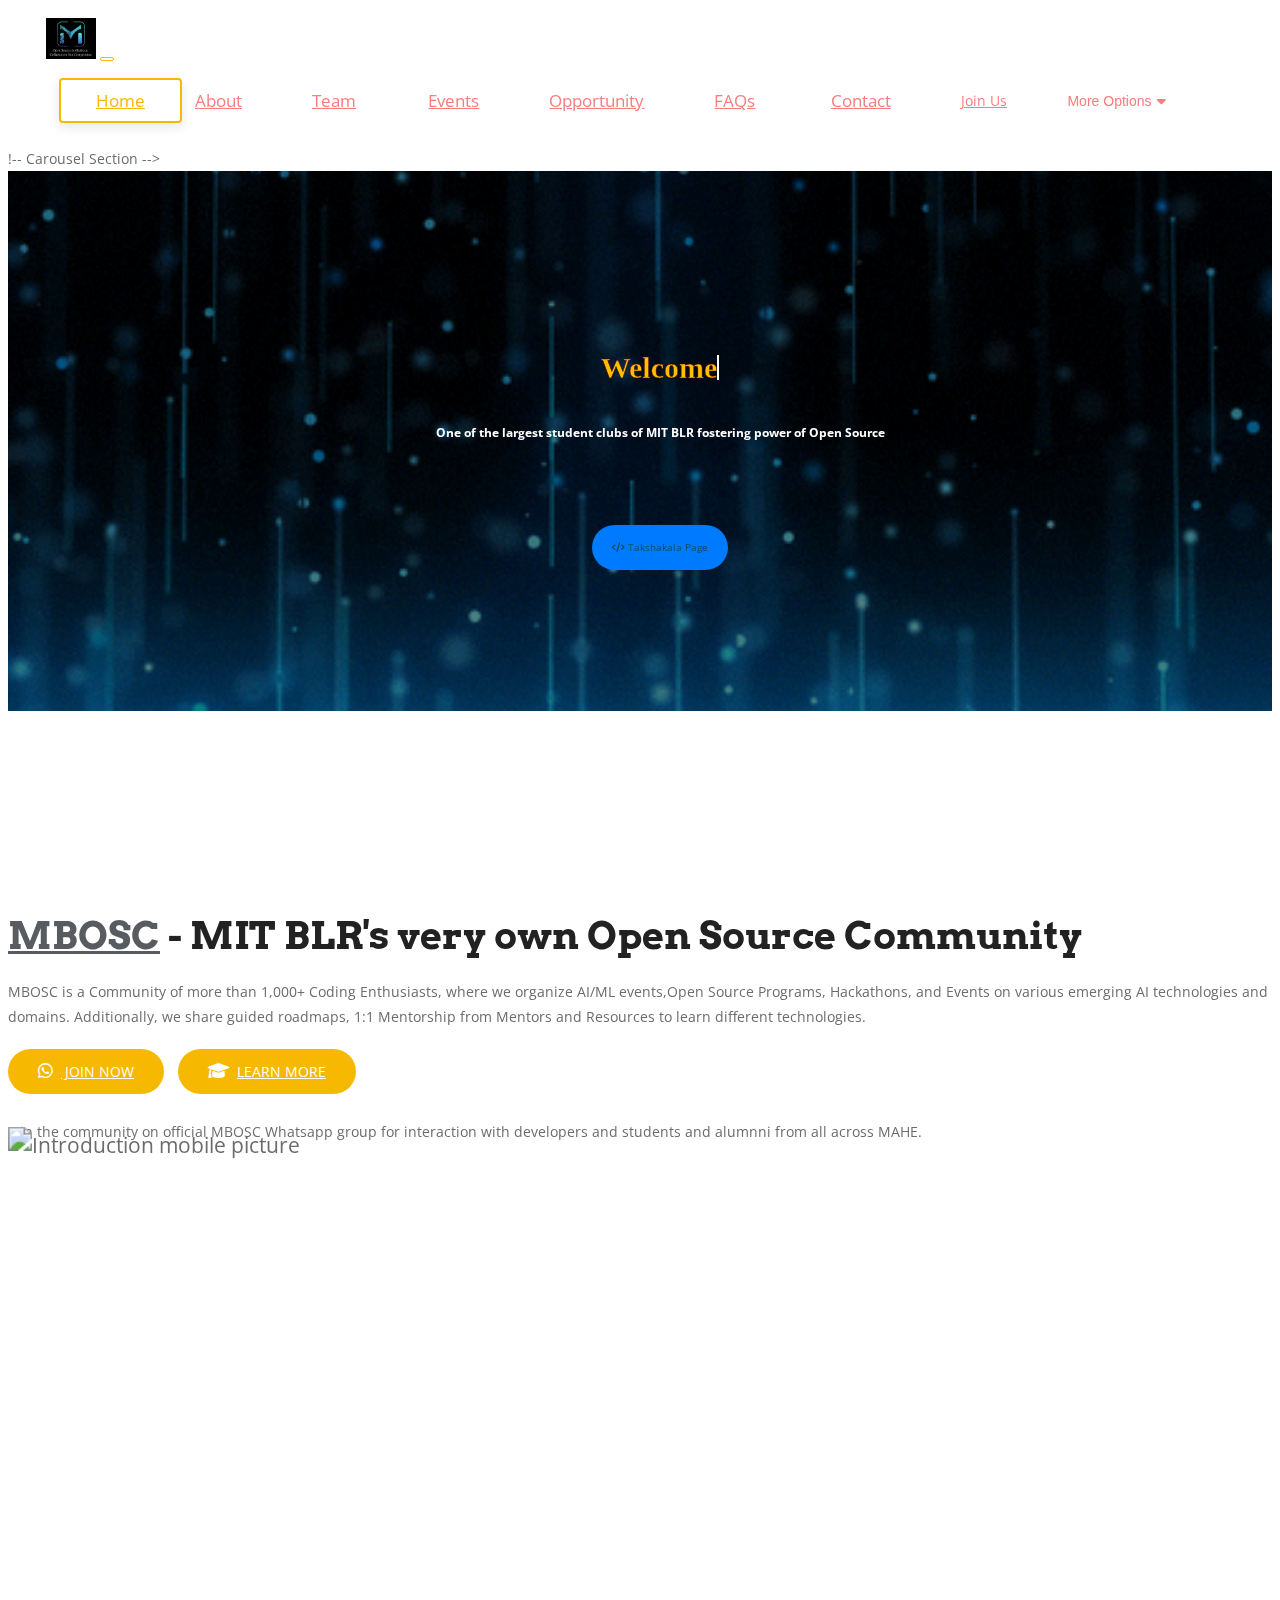
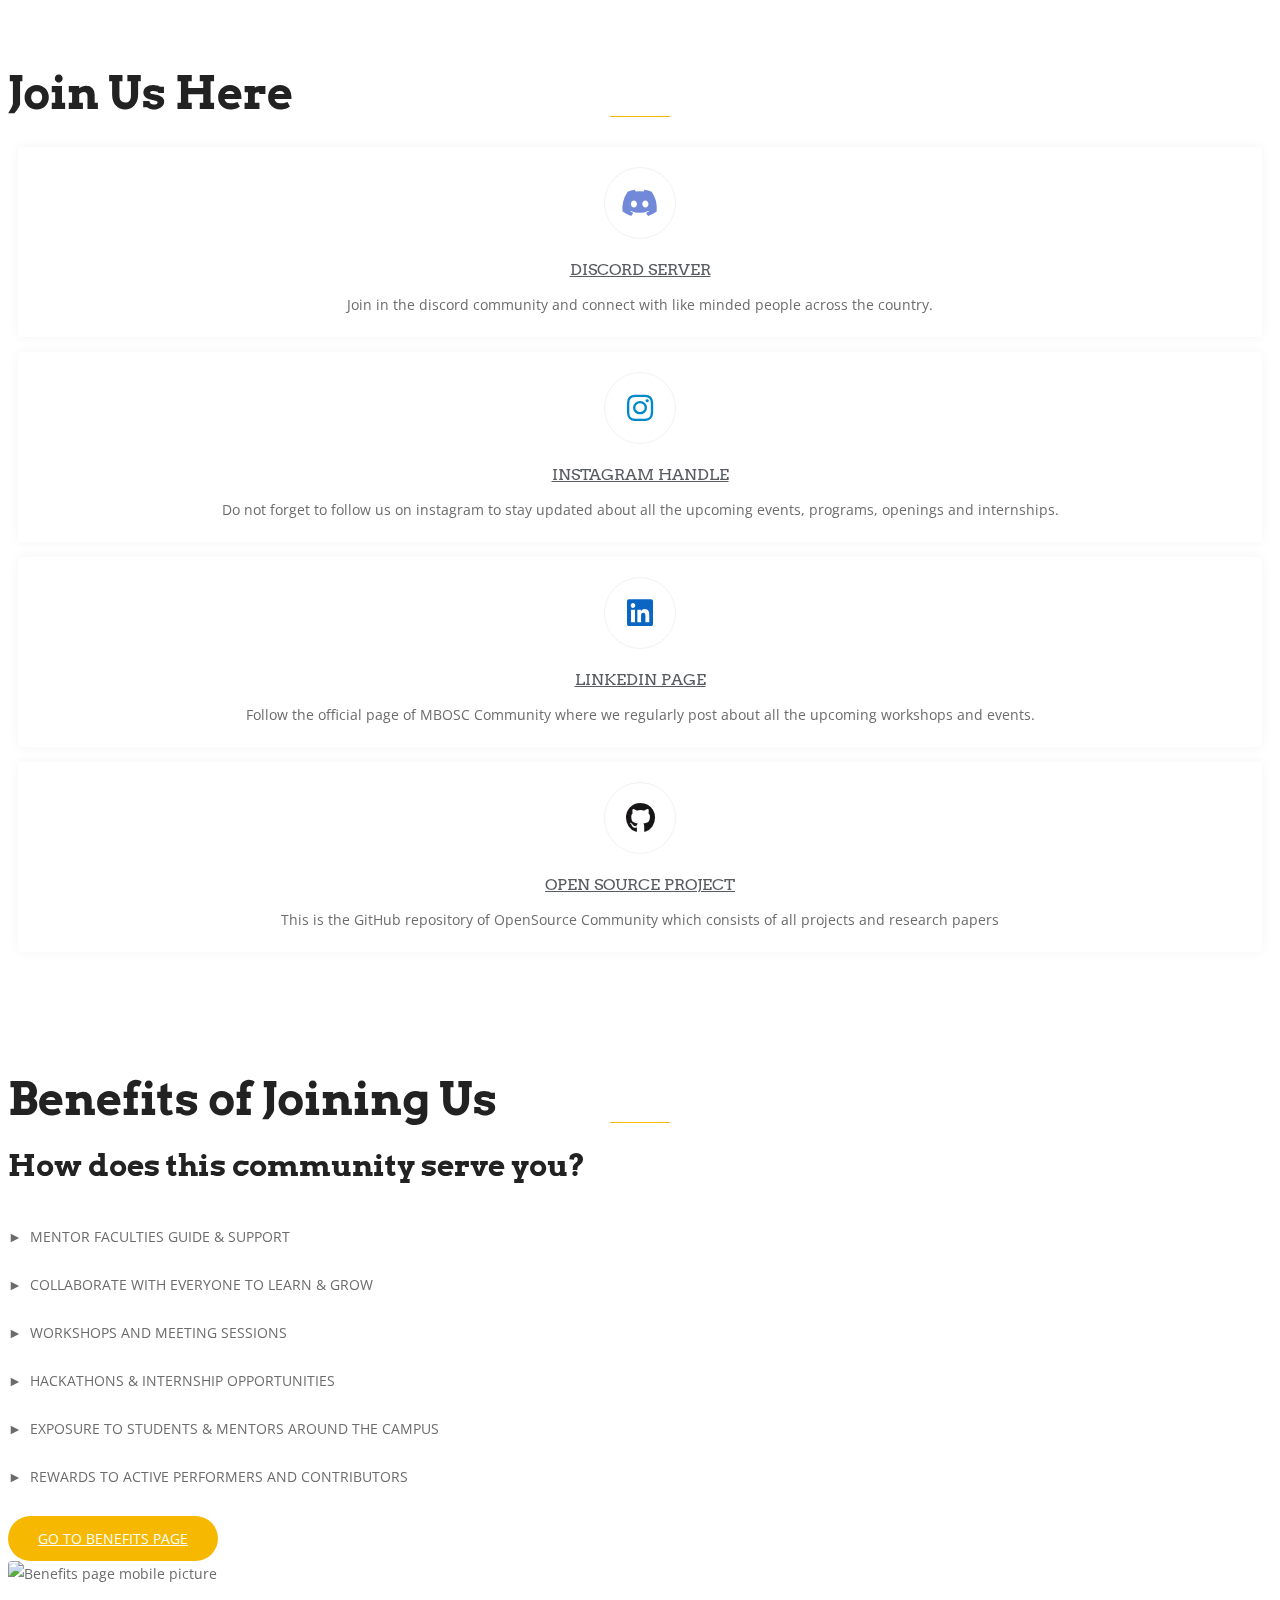
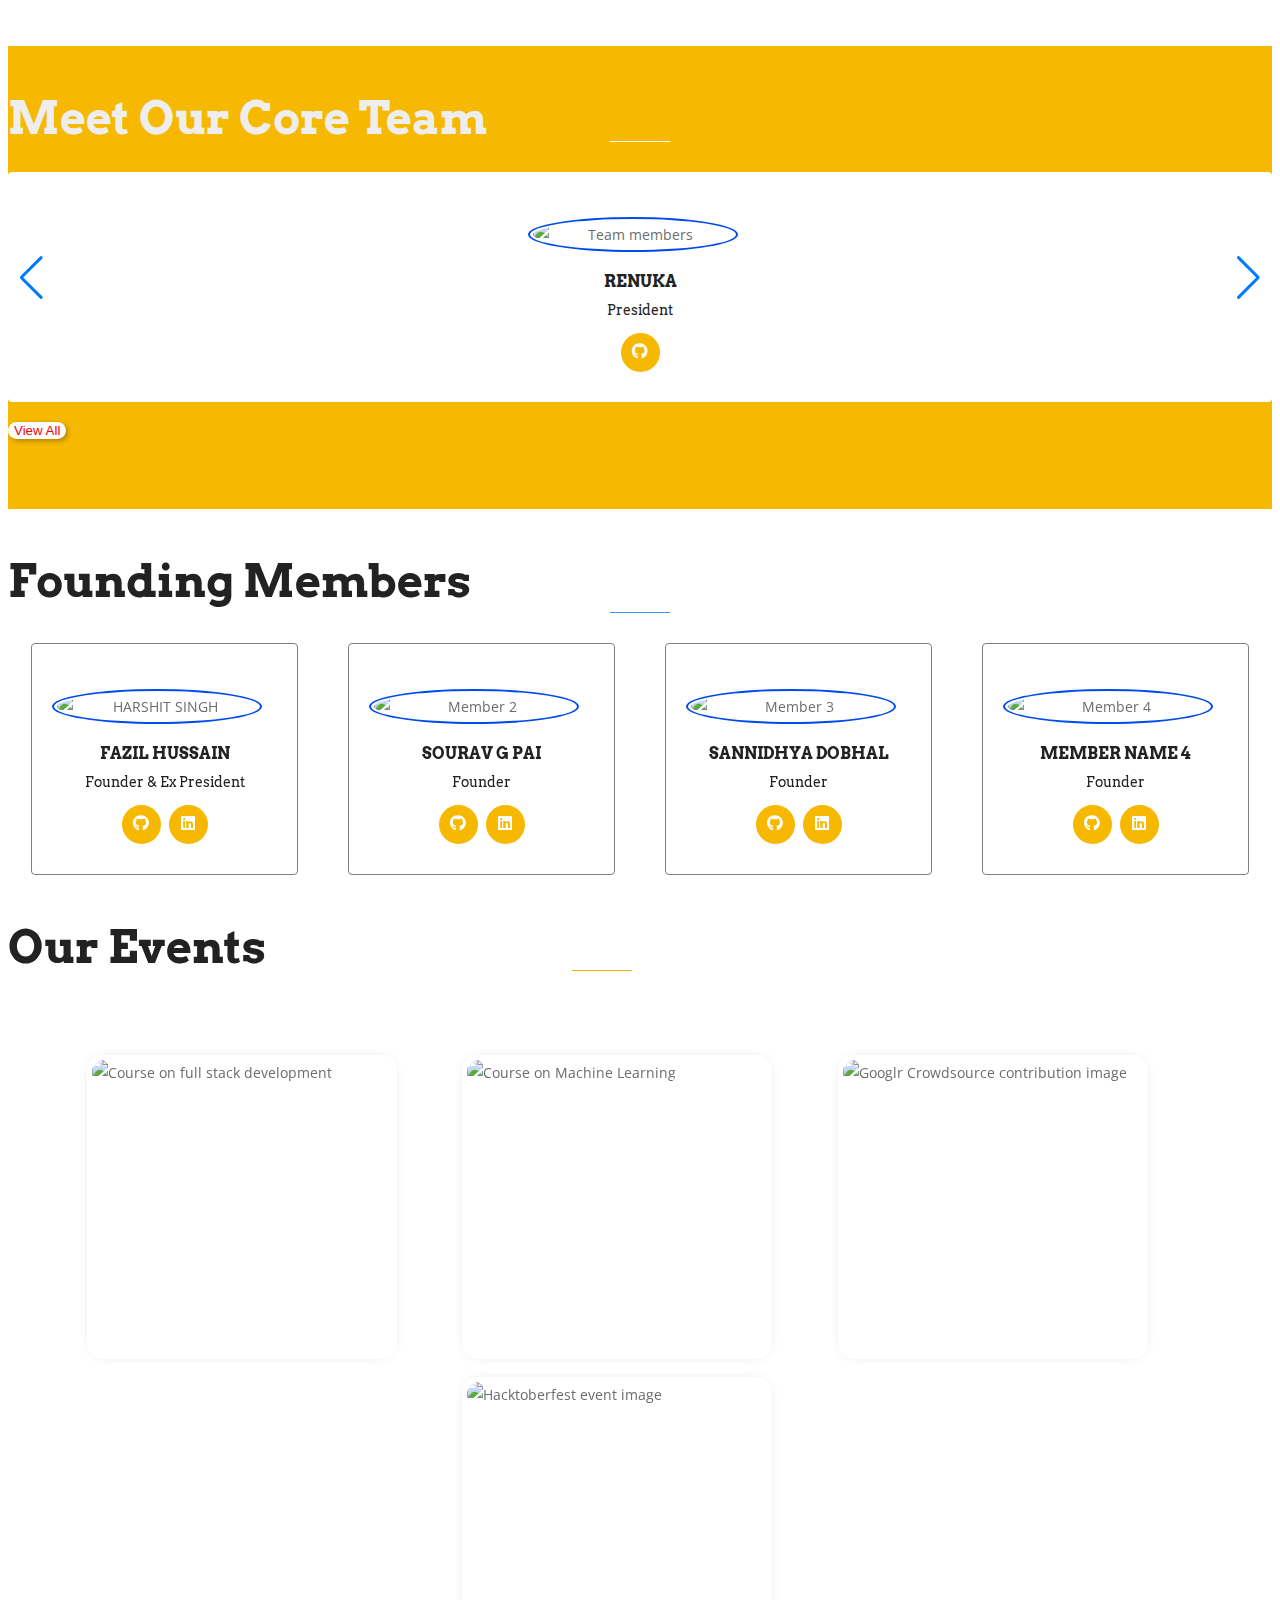
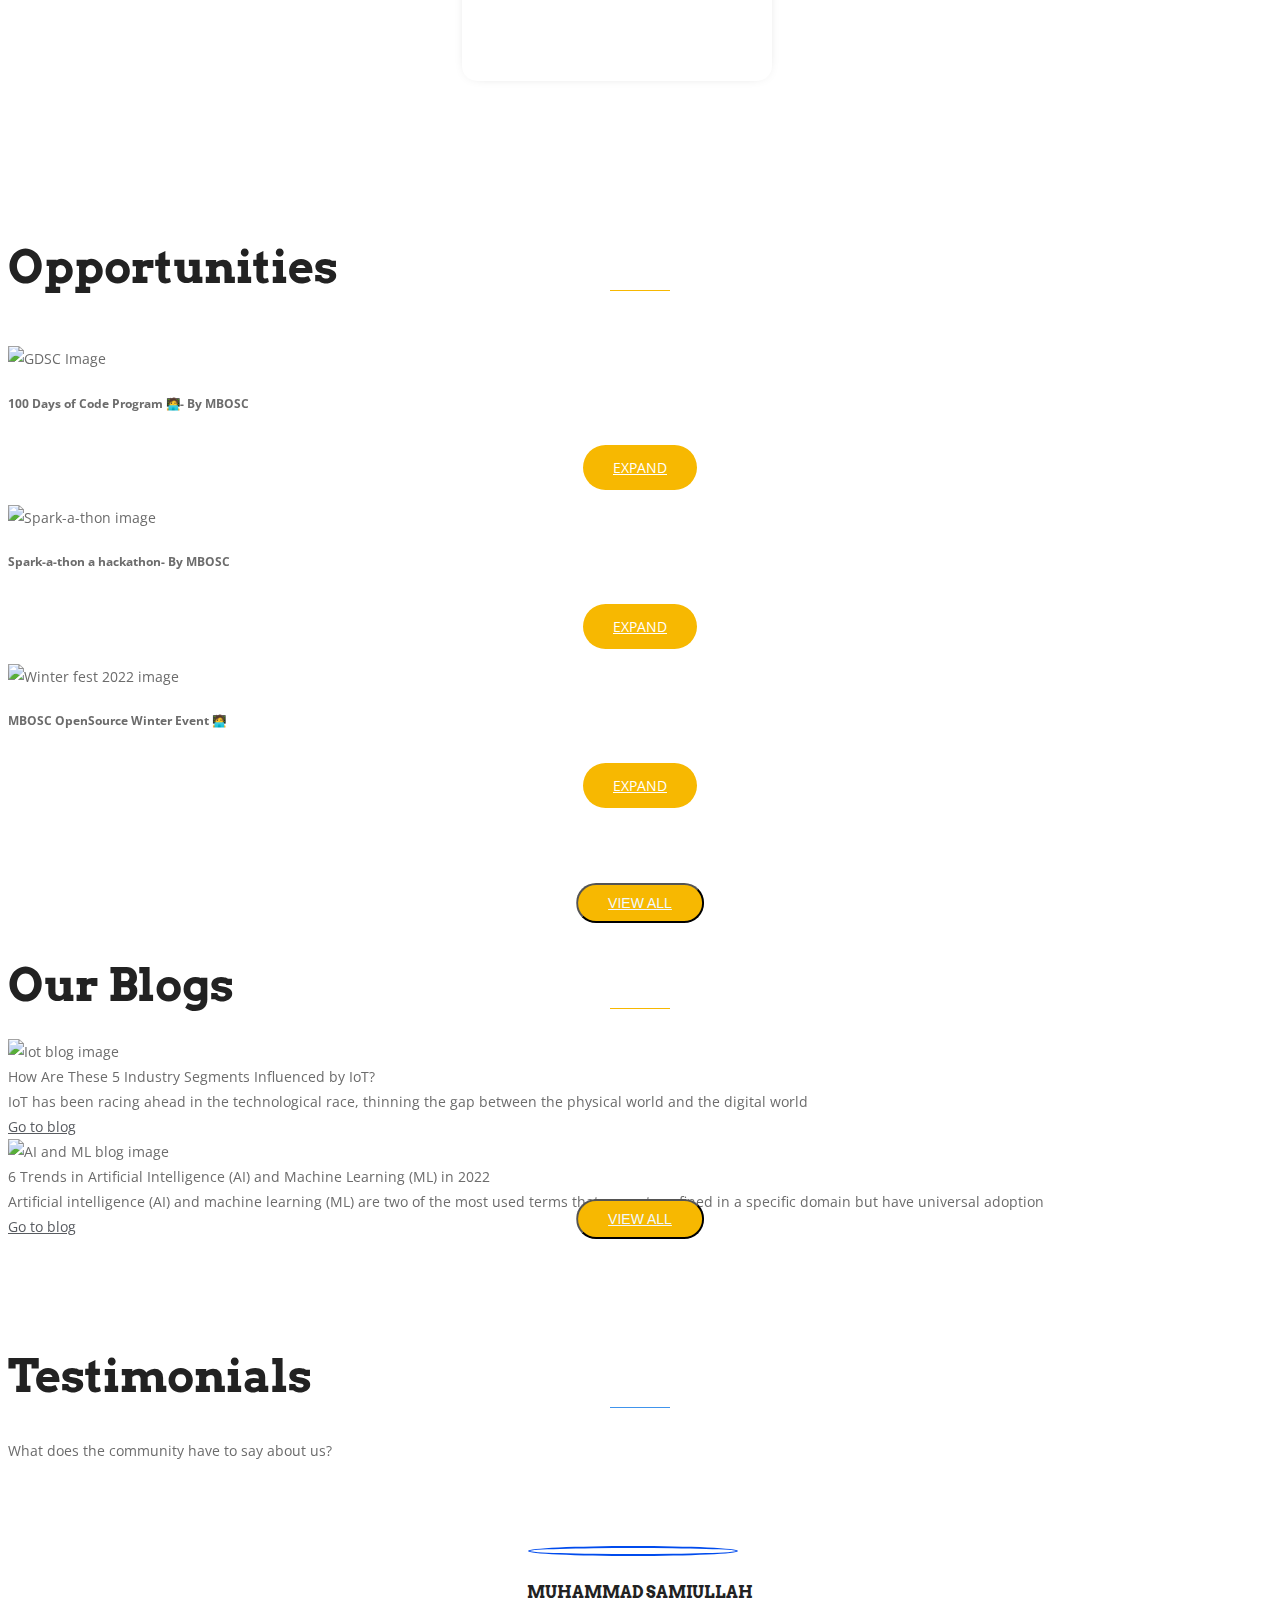
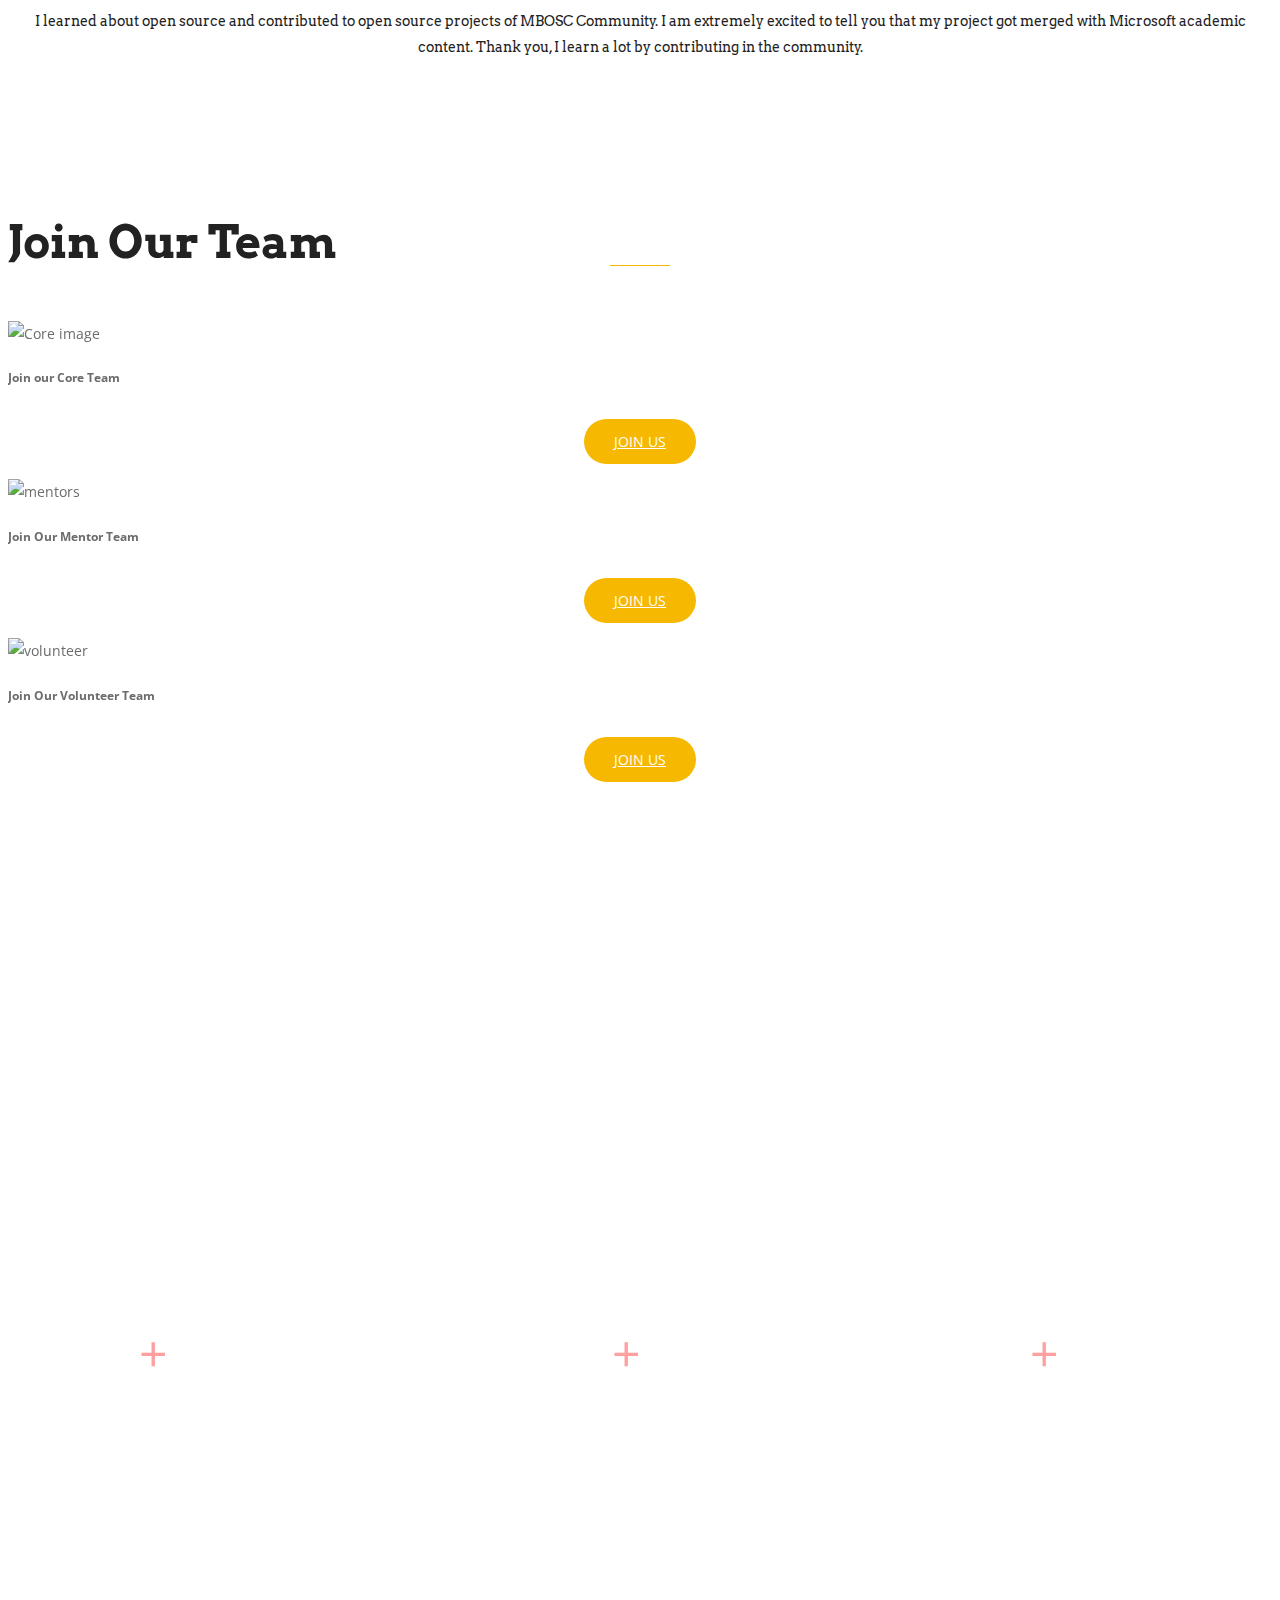
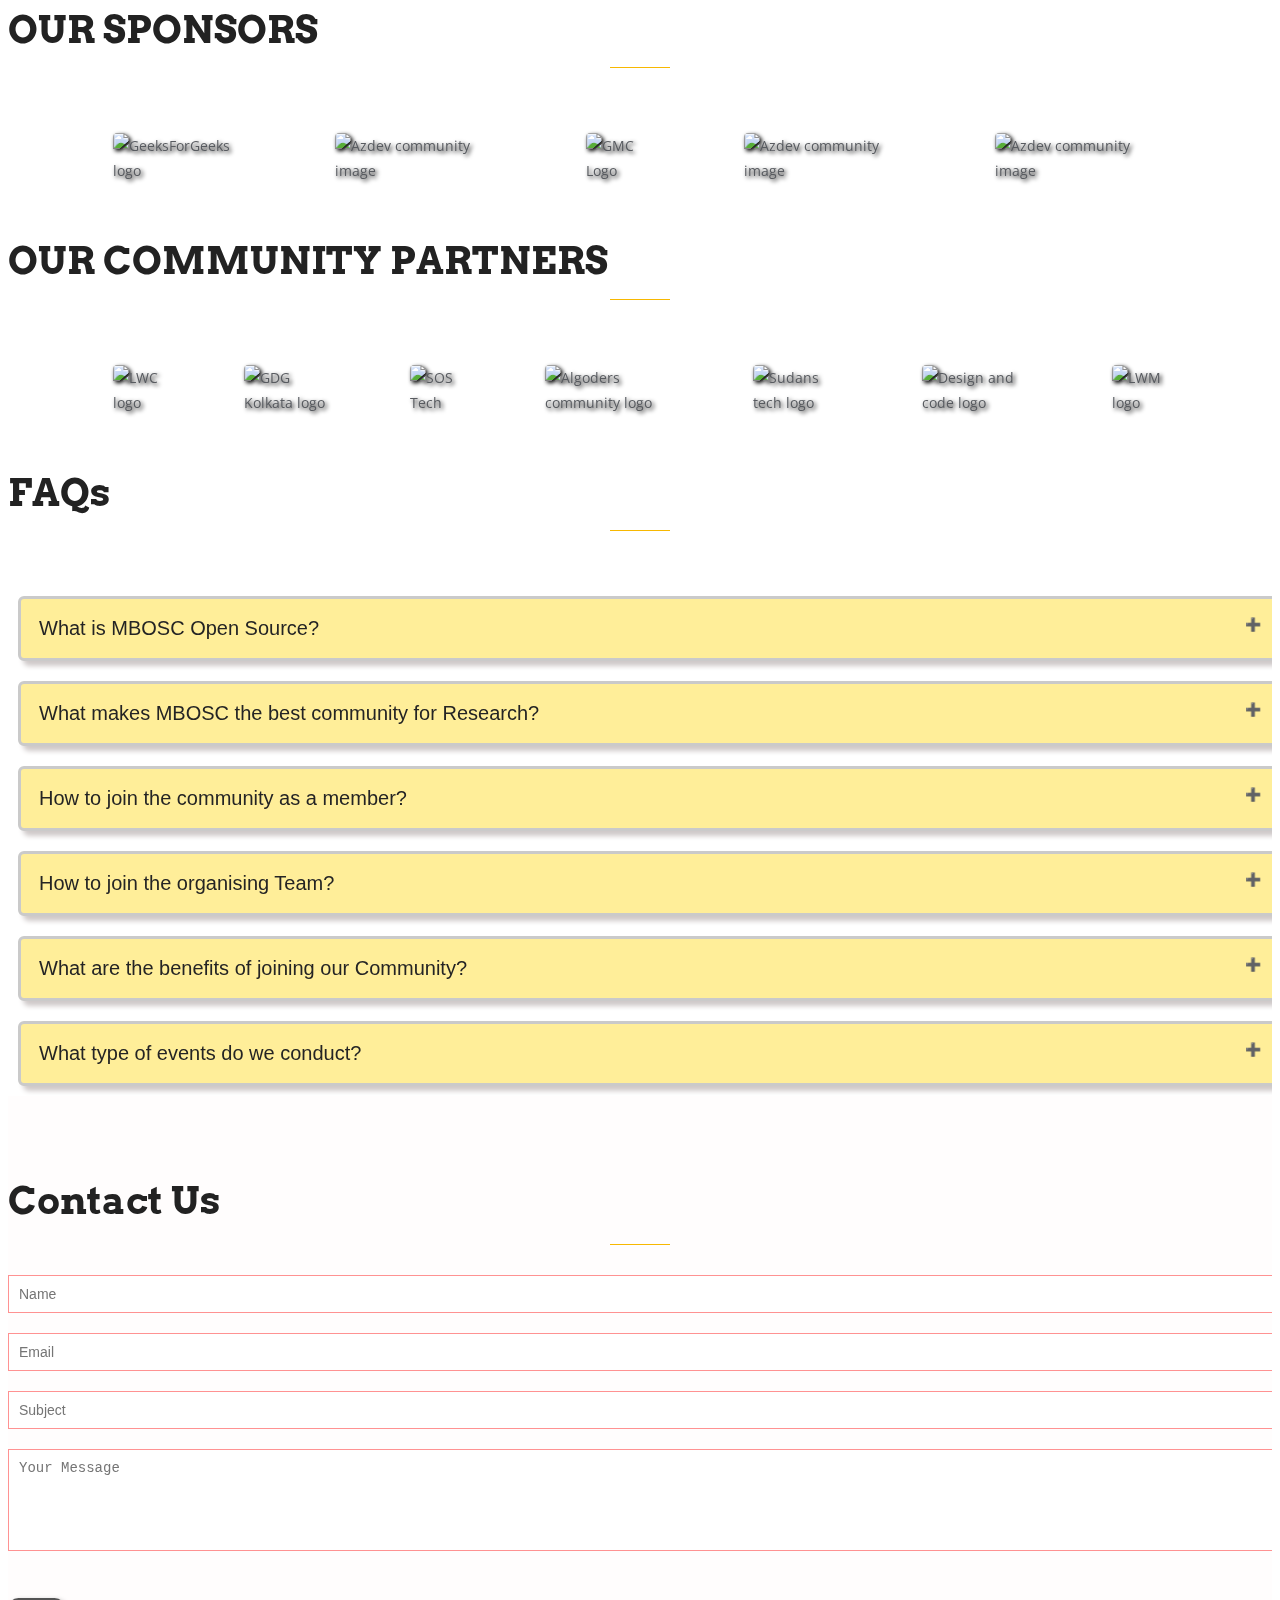
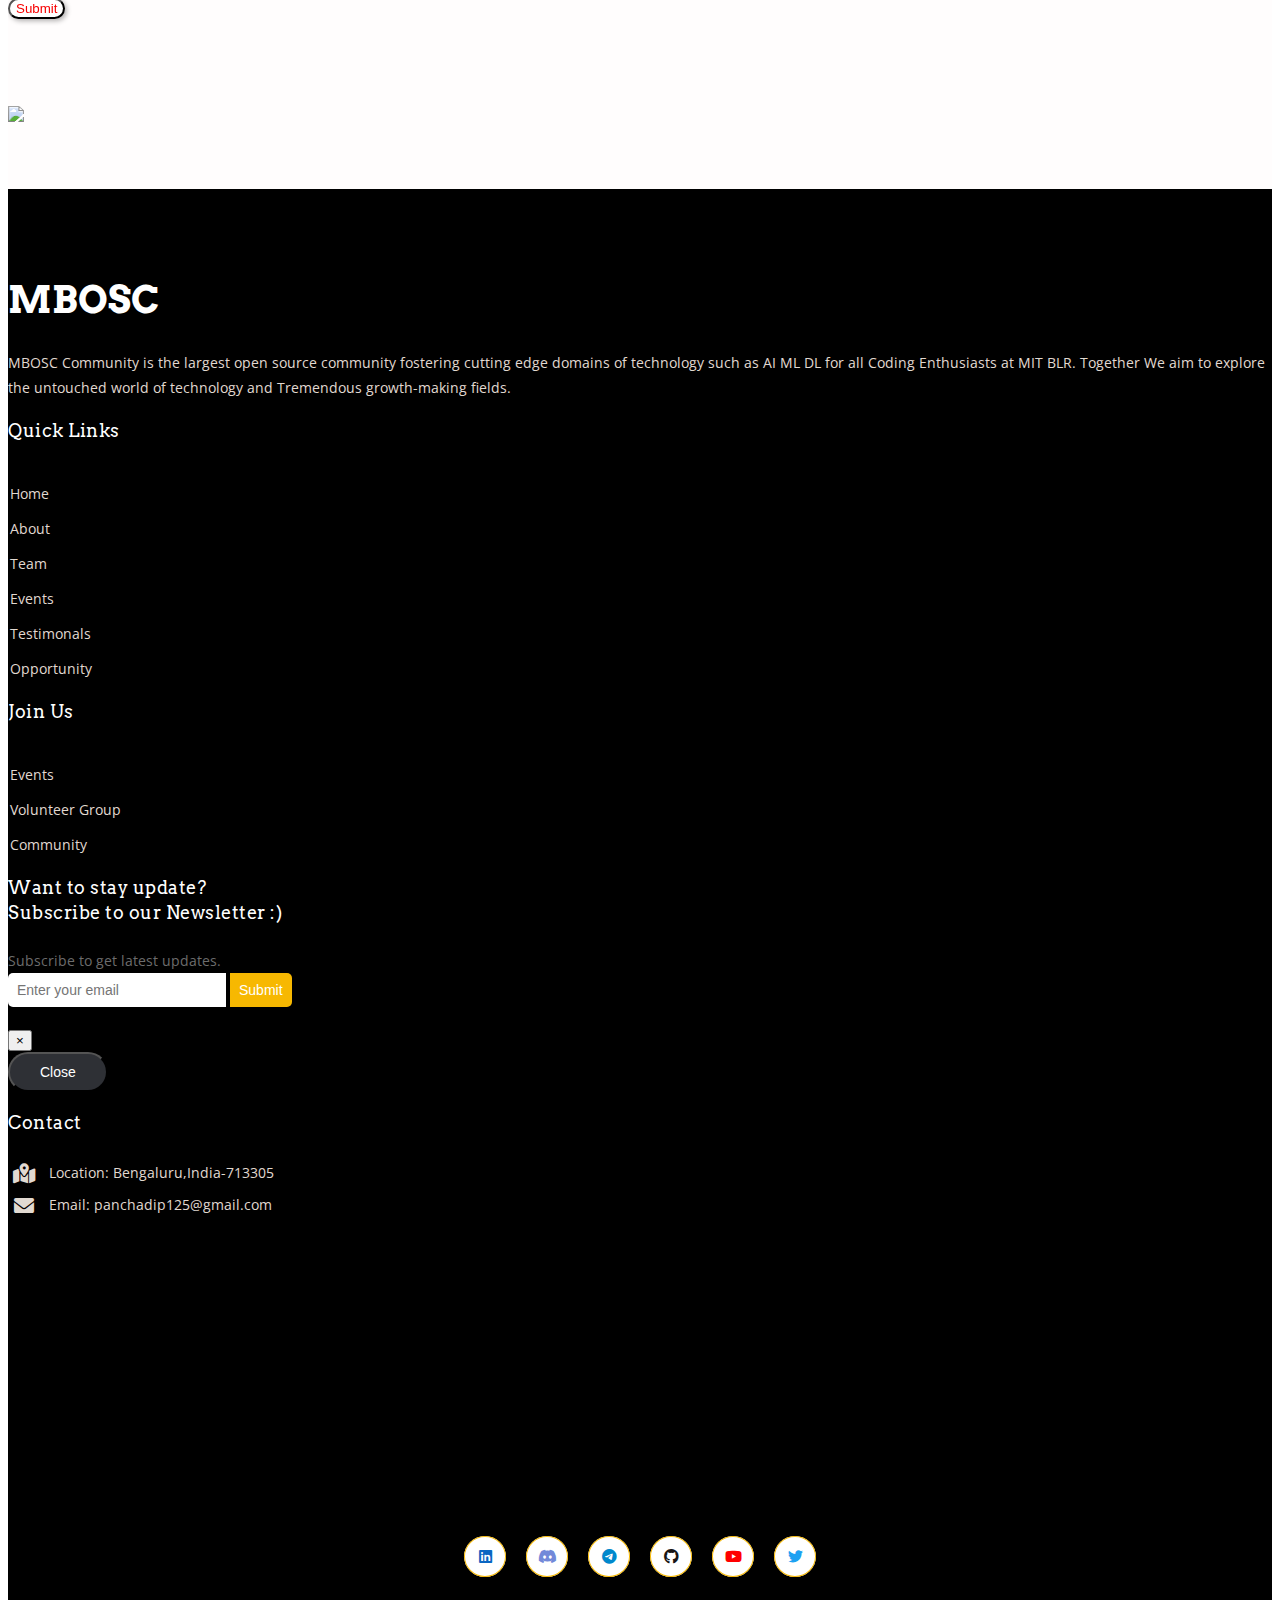
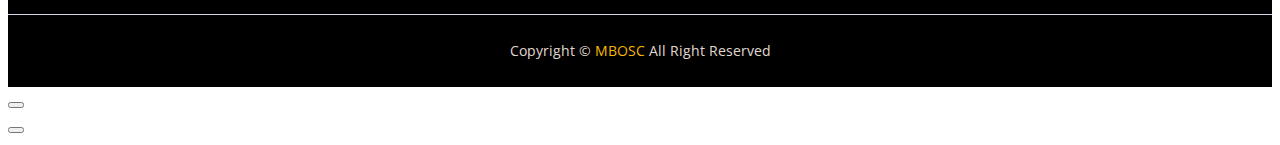
==== commit f4500560: "Merge pull request #1 from saaheerpurav/main" ====
--- a/index.html
+++ b/index.html
@@ -2465,24 +2465,11 @@
 		<h3>Shout-Out to our Contributors</h3>
 		<div class="contributors">
 			<span id="contributor">
-				<!-- this will be fetched and set dynamically with ./JS/index.js -->
+				this will be fetched and set dynamically with ./JS/index.js -->
 			</span>
 		</div>
-	</section> -->
+	</section>
 	<!-- End Contributors section -->
-	<!--Start of Tawk.to Script-->
-	<script type="text/javascript">
-		var Tawk_API = Tawk_API || {}, Tawk_LoadStart = new Date();
-		(function () {
-			var s1 = document.createElement("script"), s0 = document.getElementsByTagName("script")[0];
-			s1.async = true;
-			s1.src = 'https://embed.tawk.to/615f64df157d100a41ab54f3/1fhea43dh';
-			s1.charset = 'UTF-8';
-			s1.setAttribute('crossorigin', '*');
-			s0.parentNode.insertBefore(s1, s0);
-		})();
-	</script>
-	<!--End of Tawk.to Script-->
 
 
 	<!-- Footer Section Start -->
